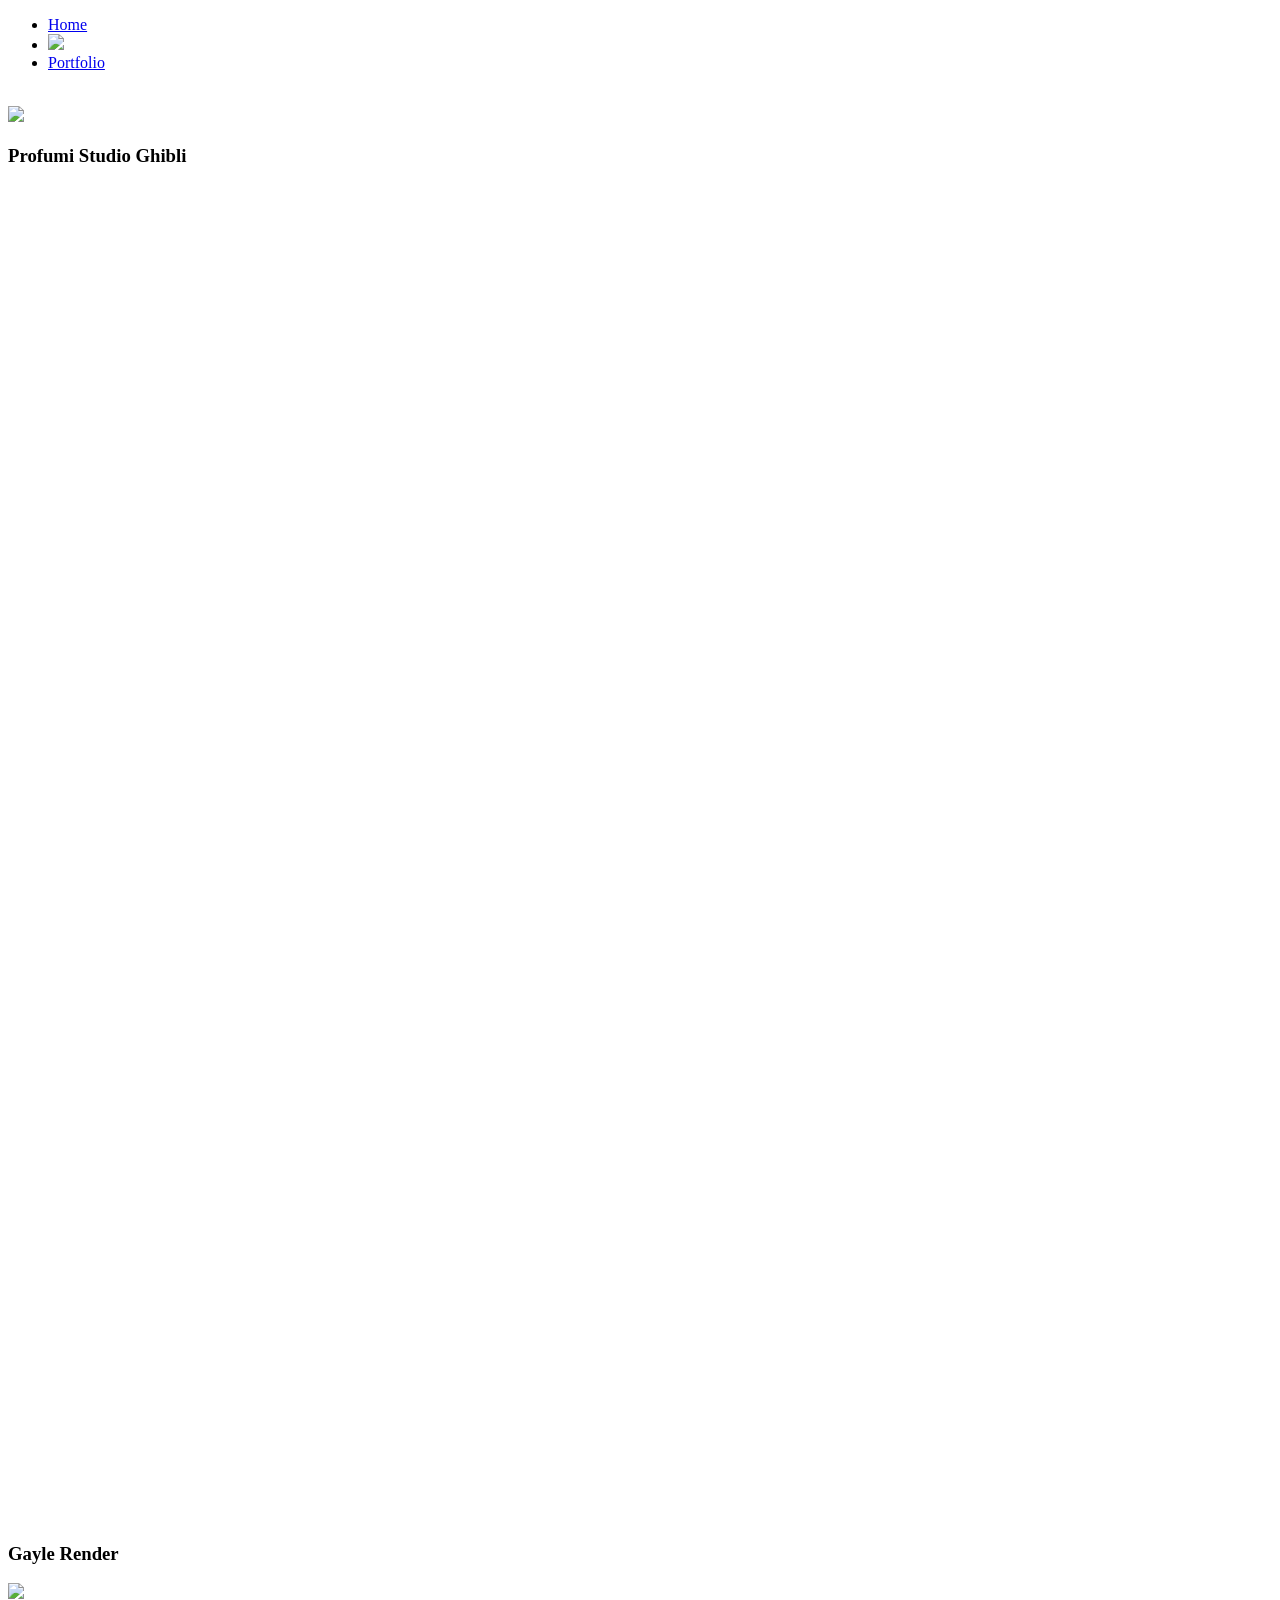
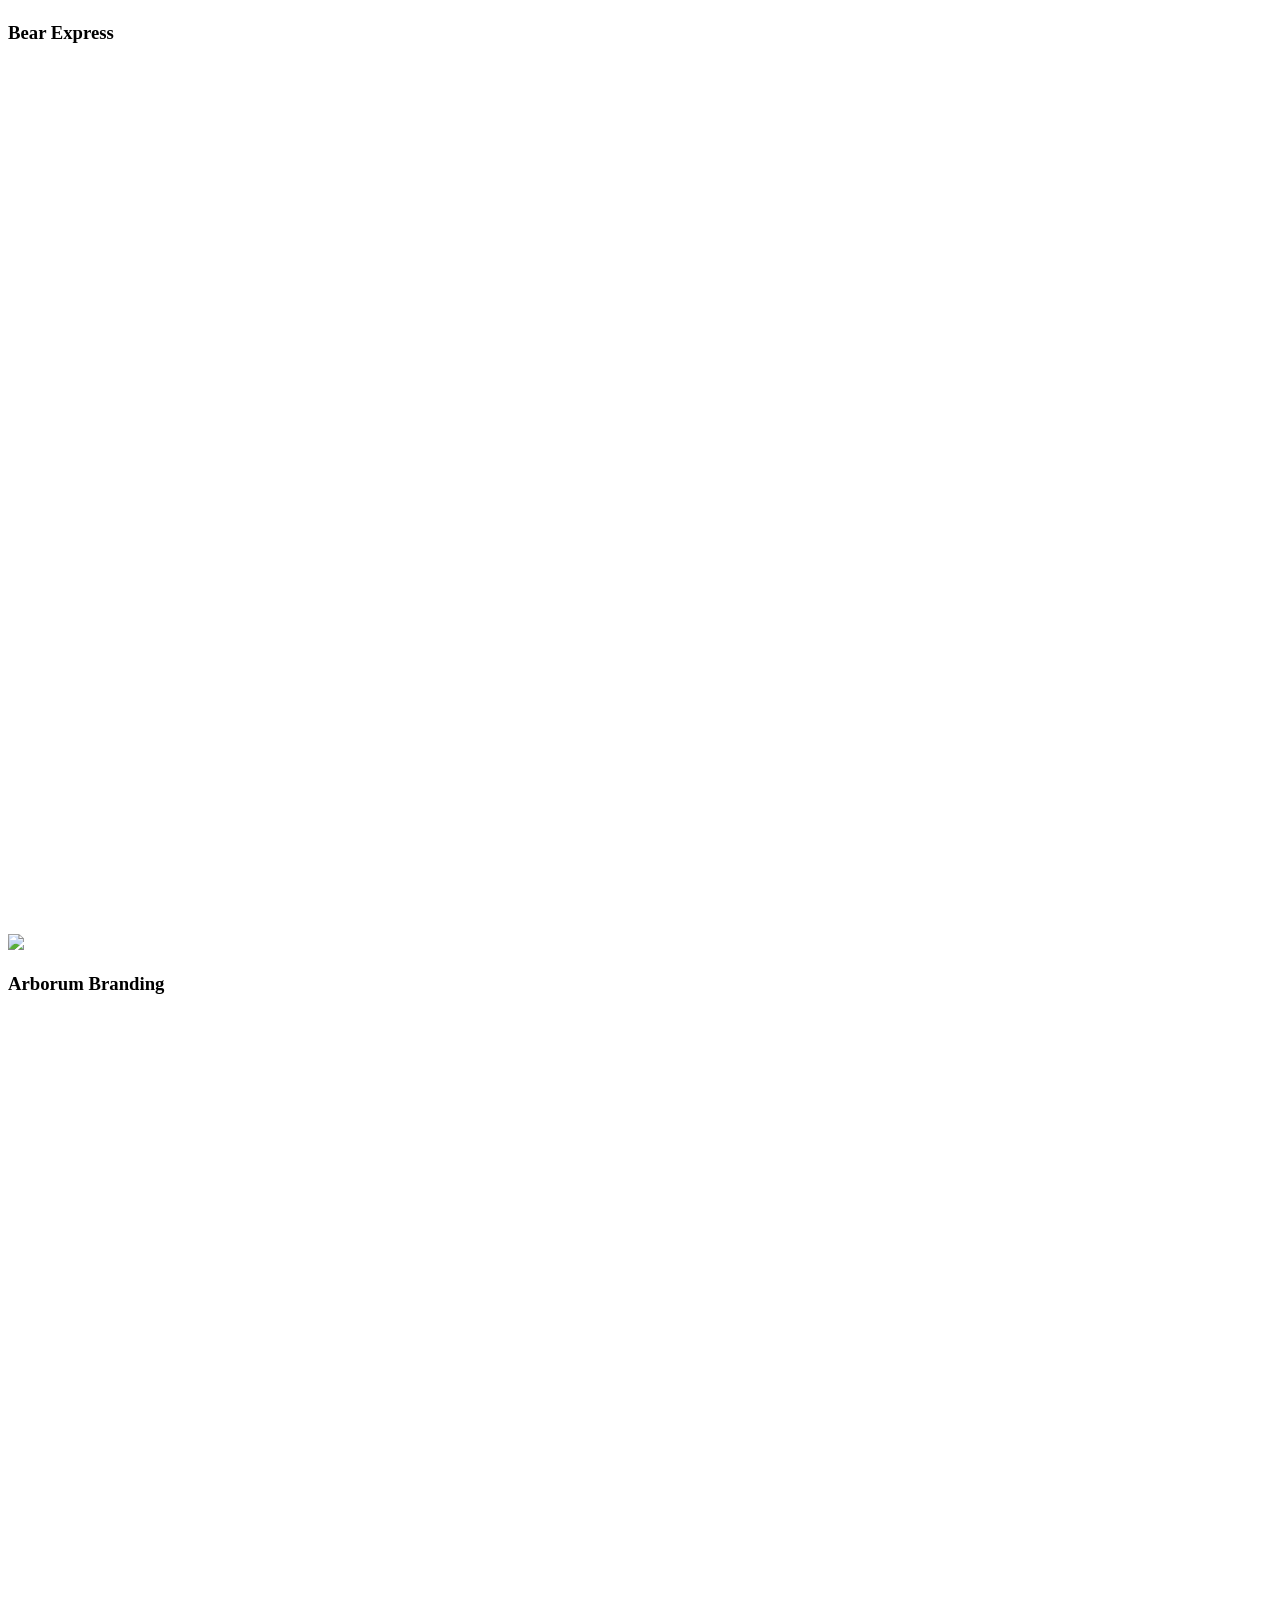
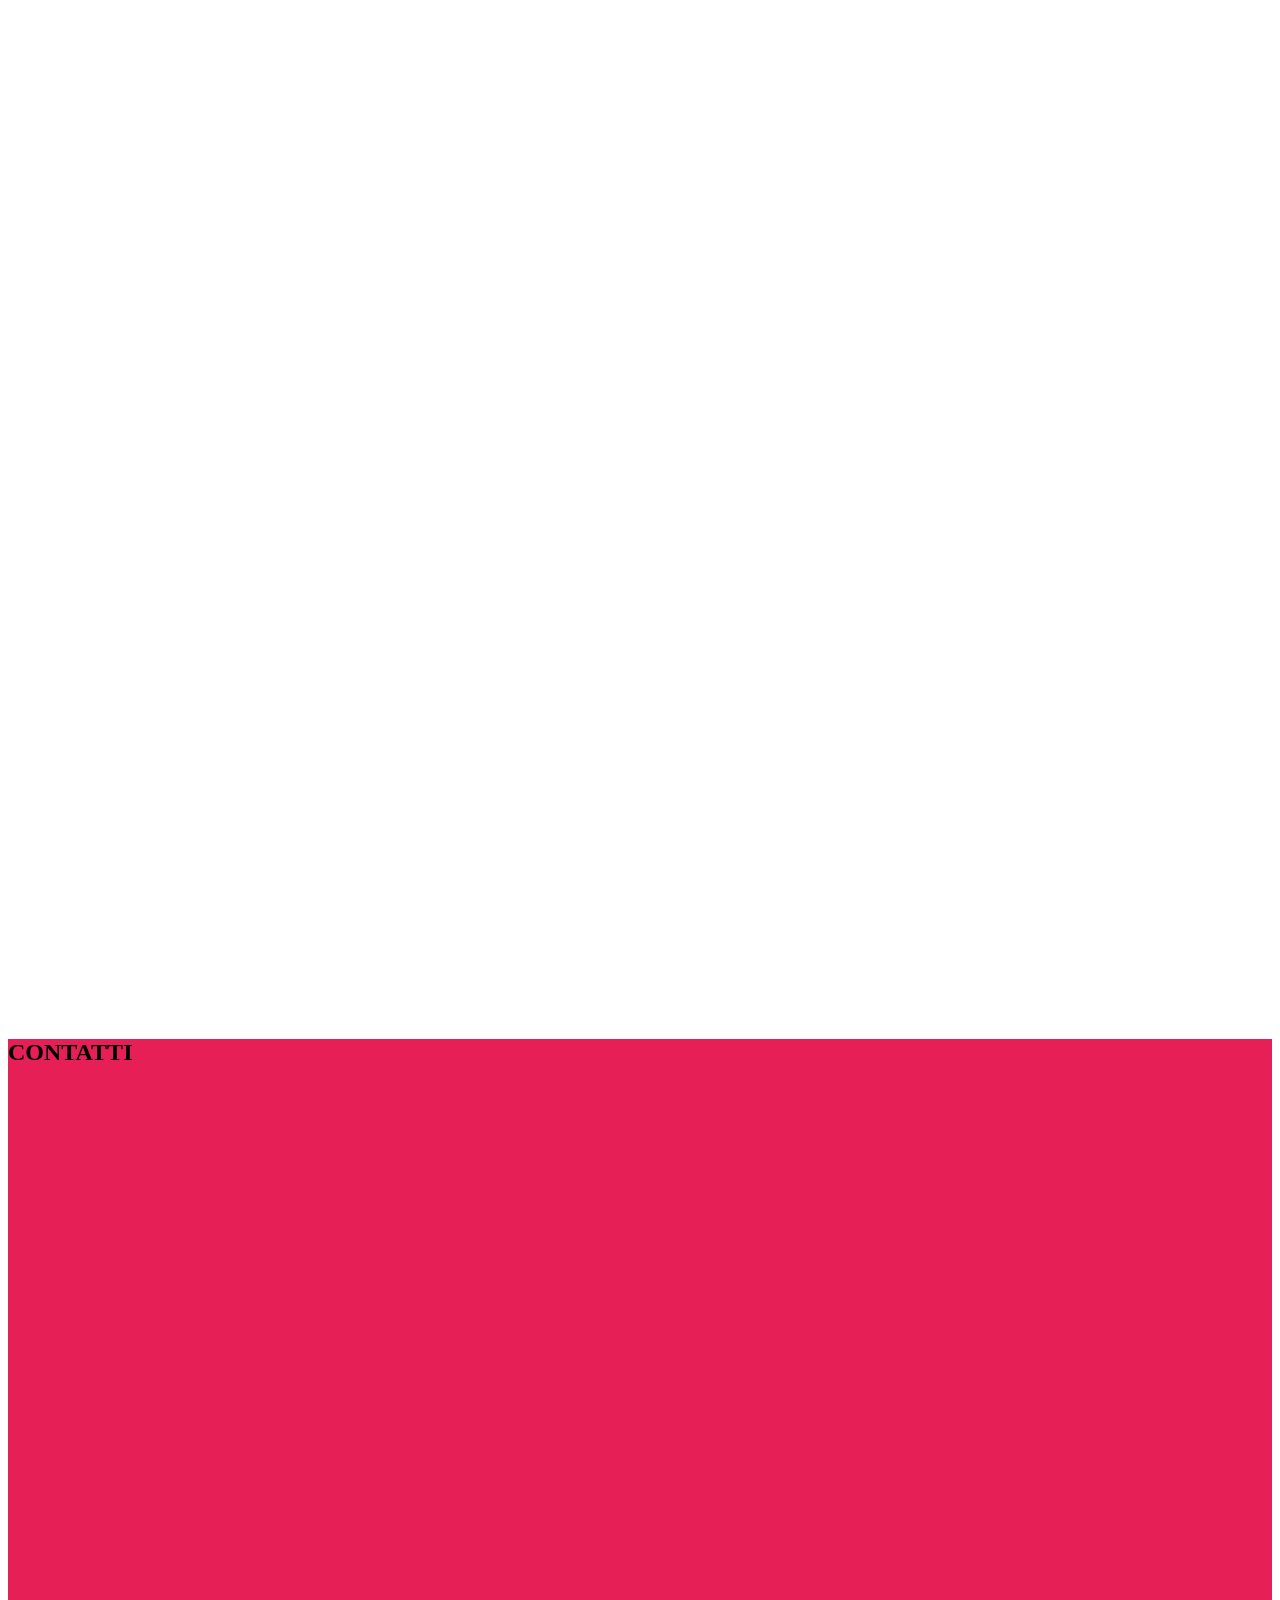
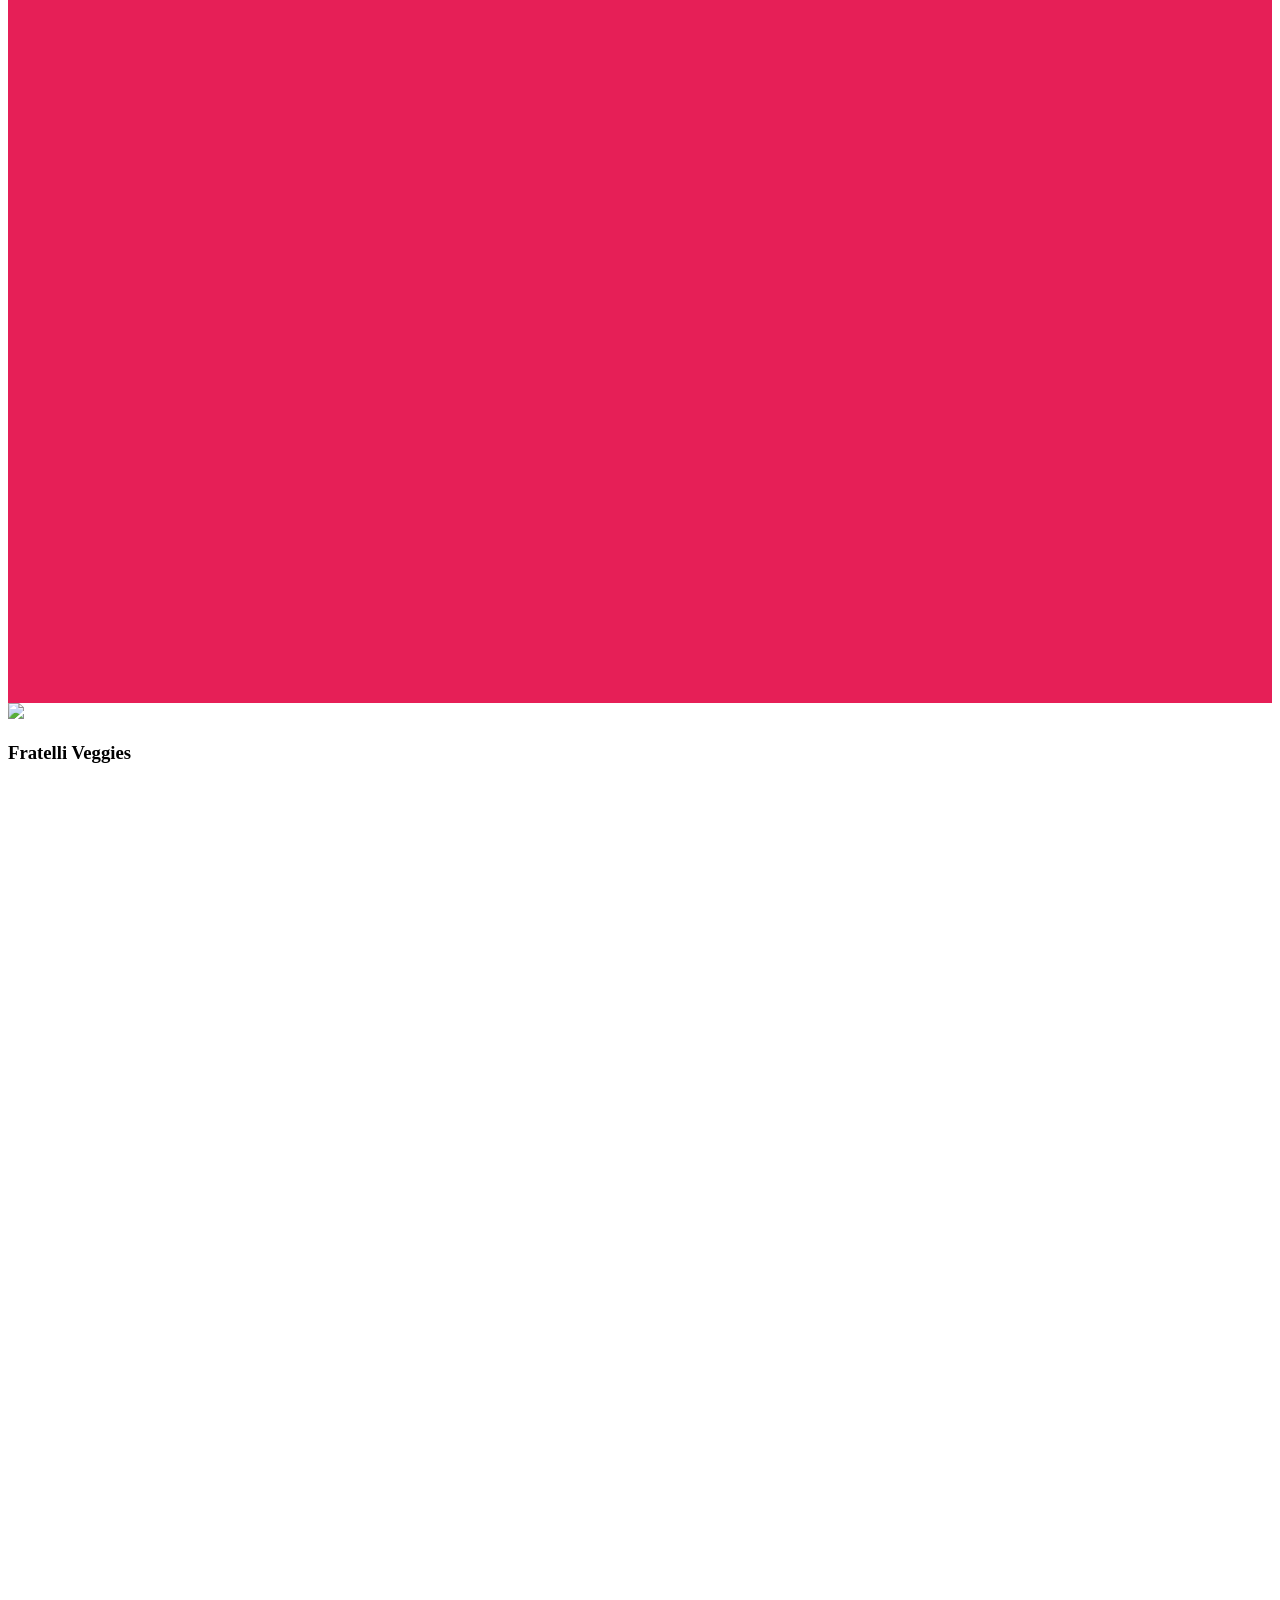
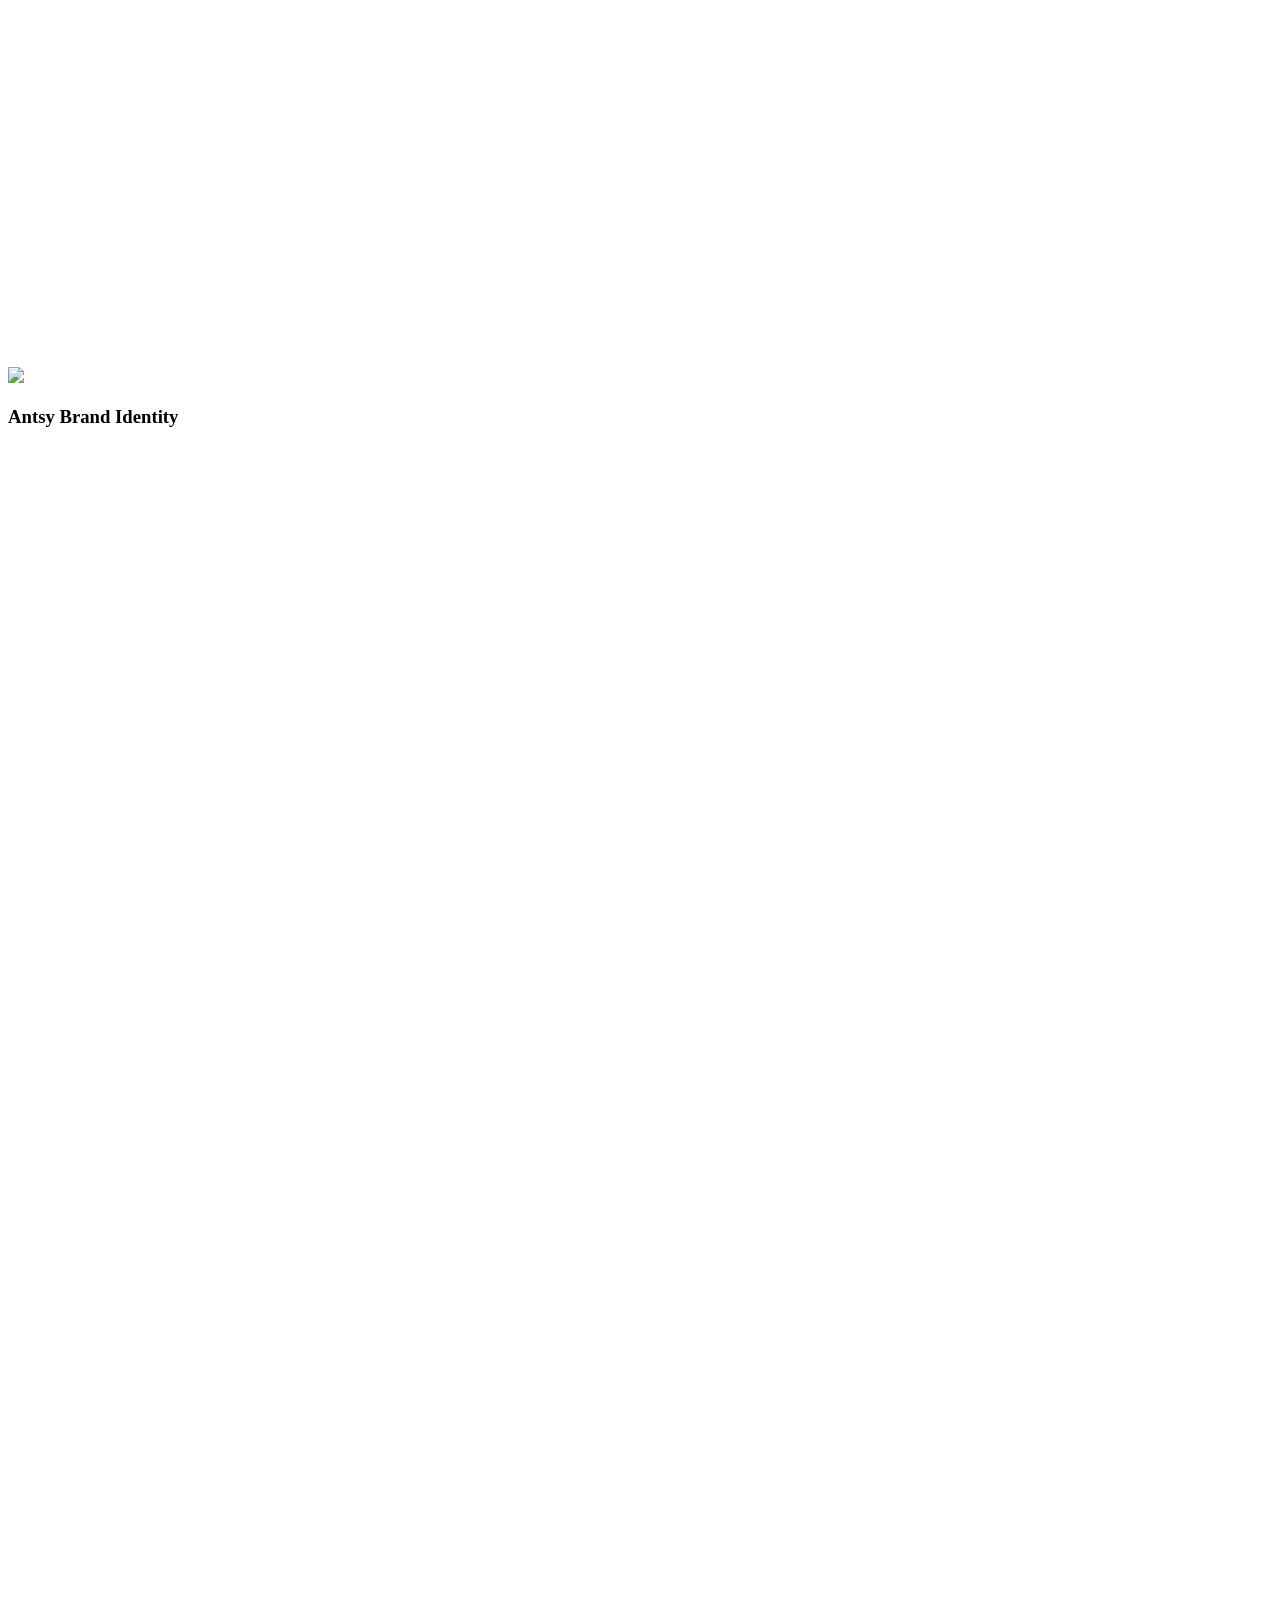
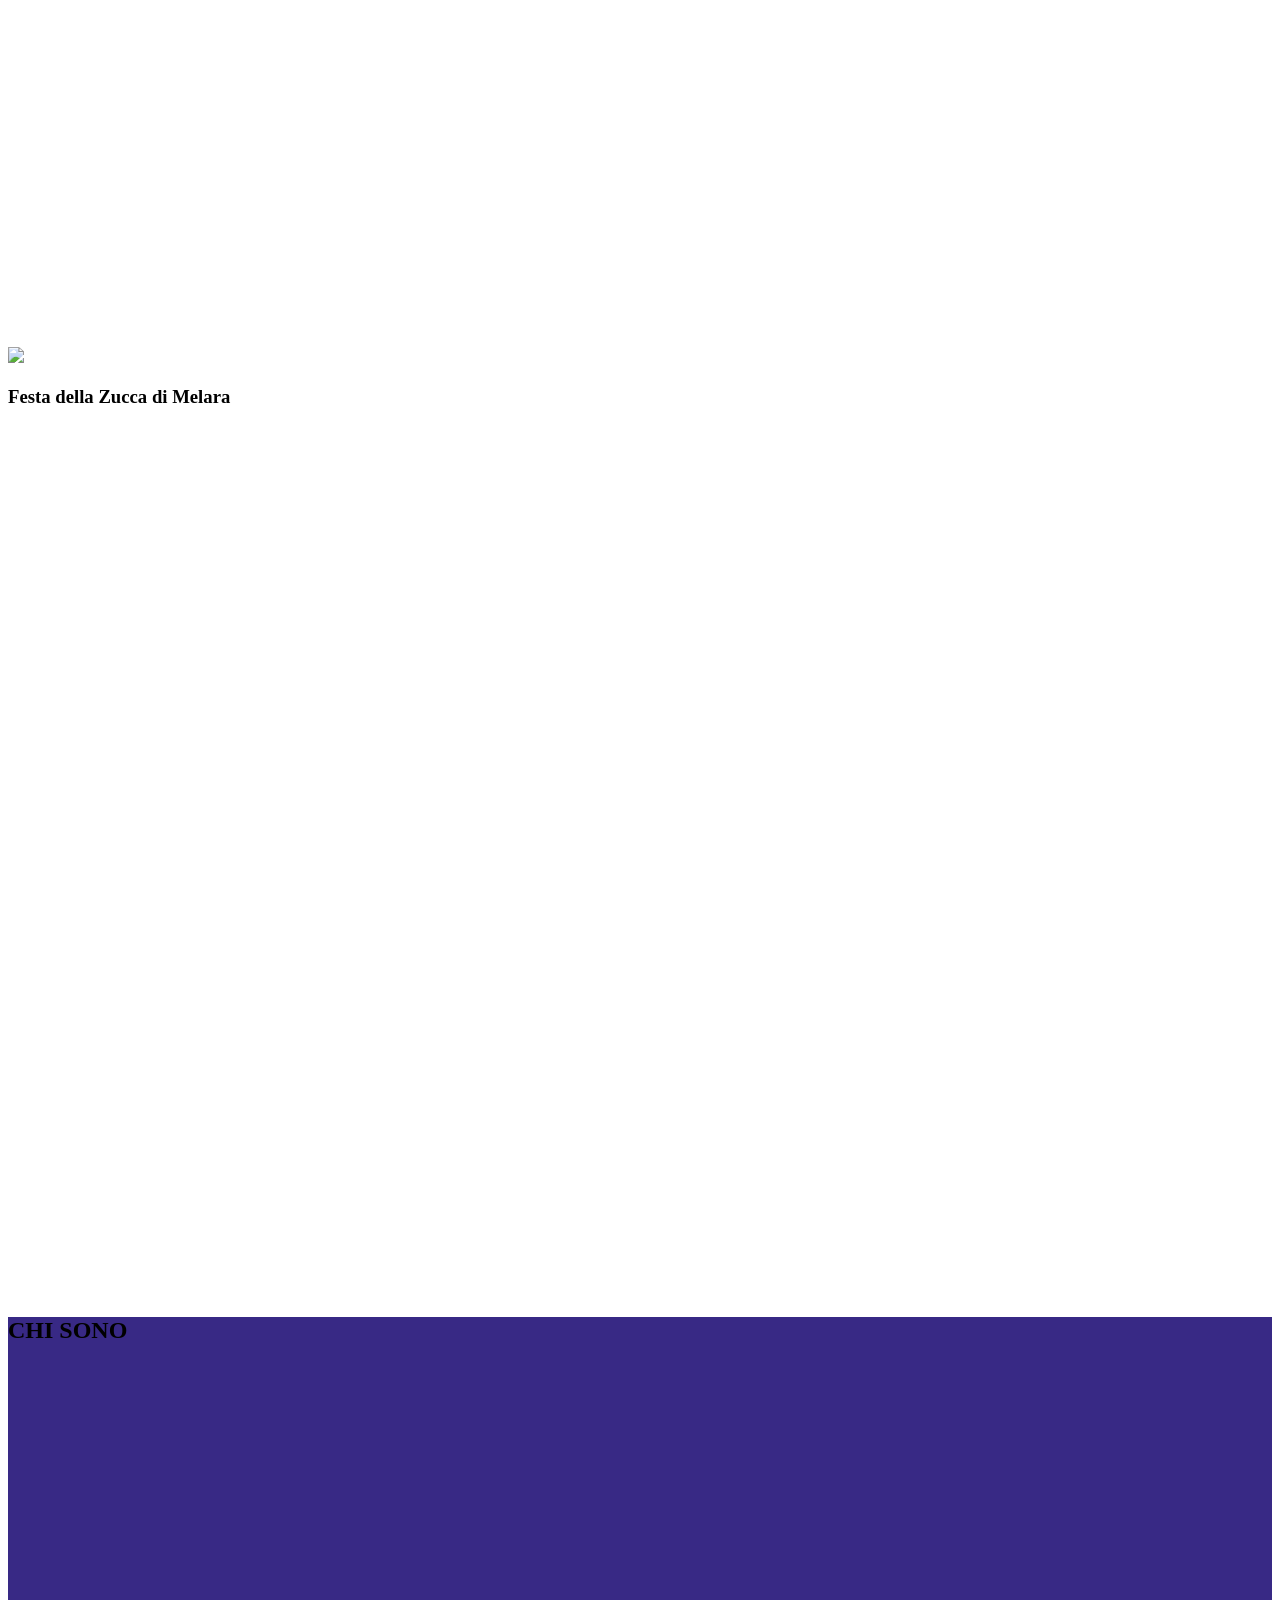
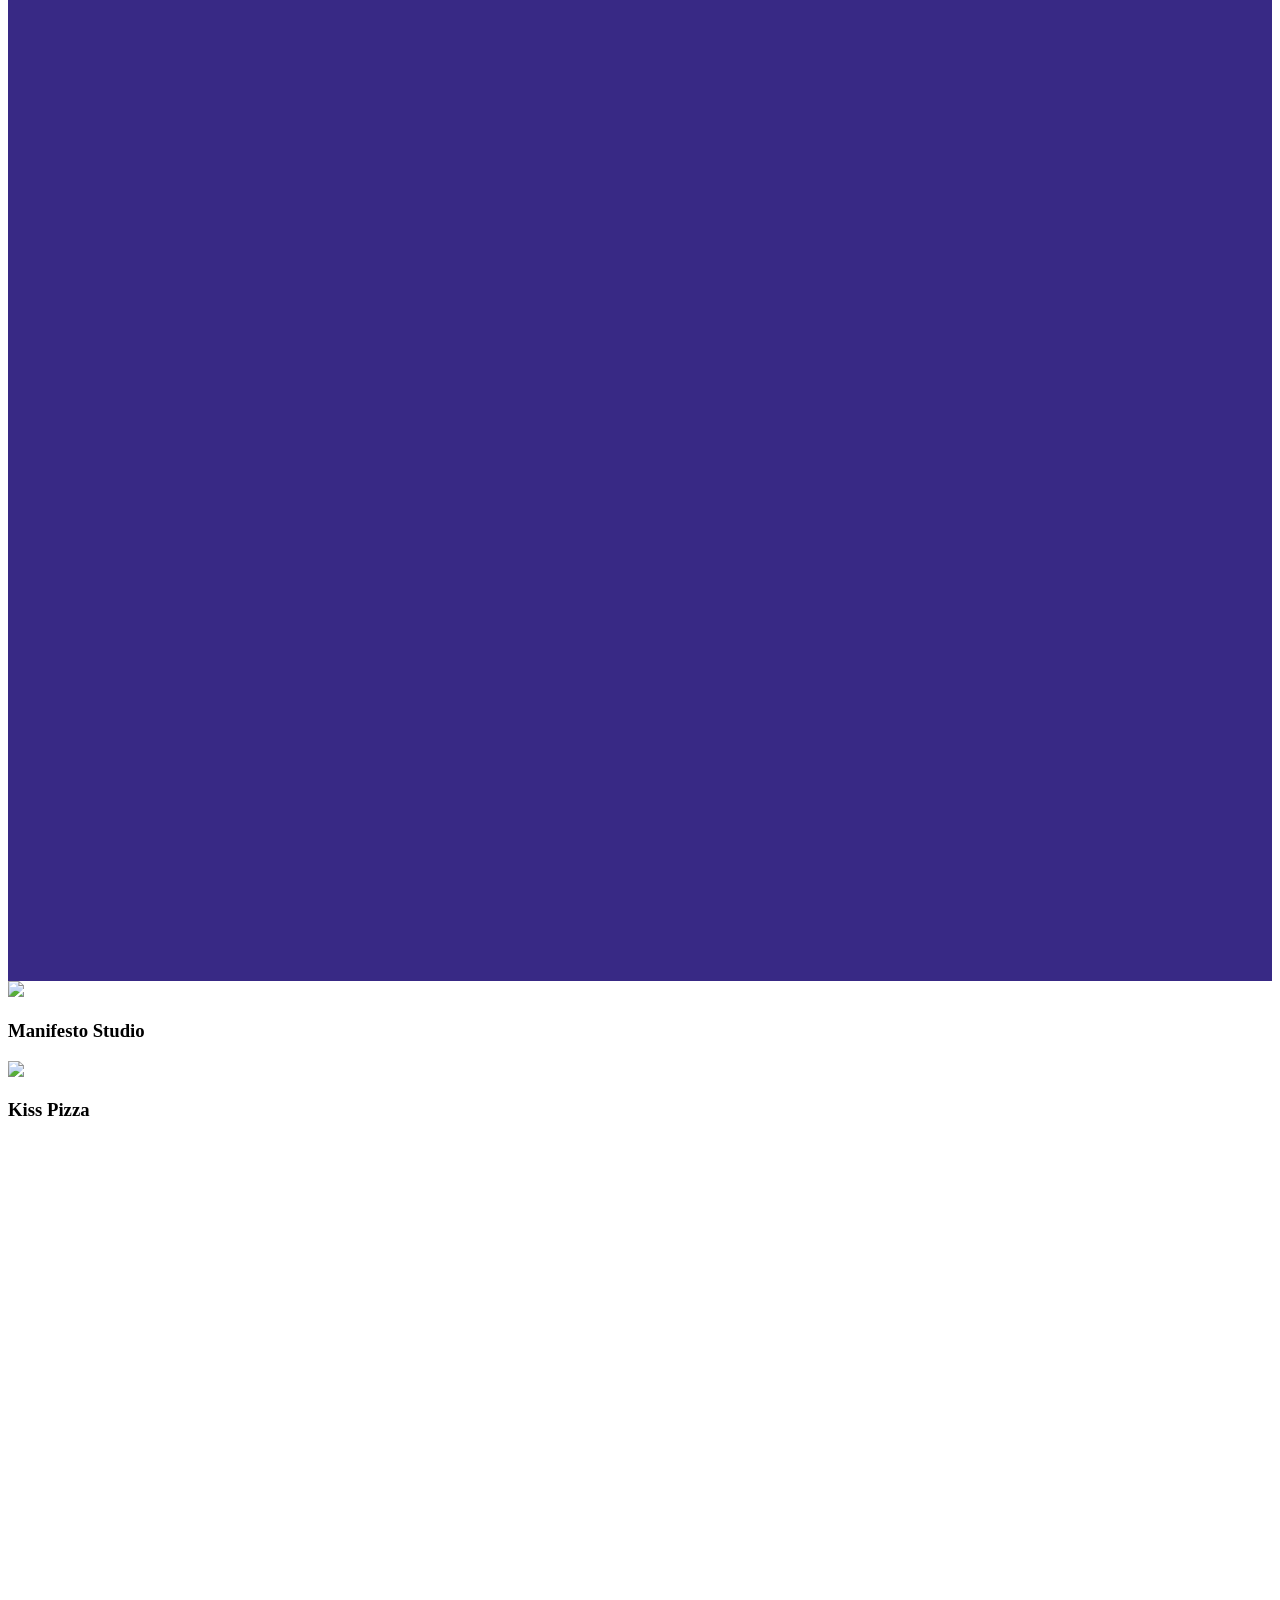
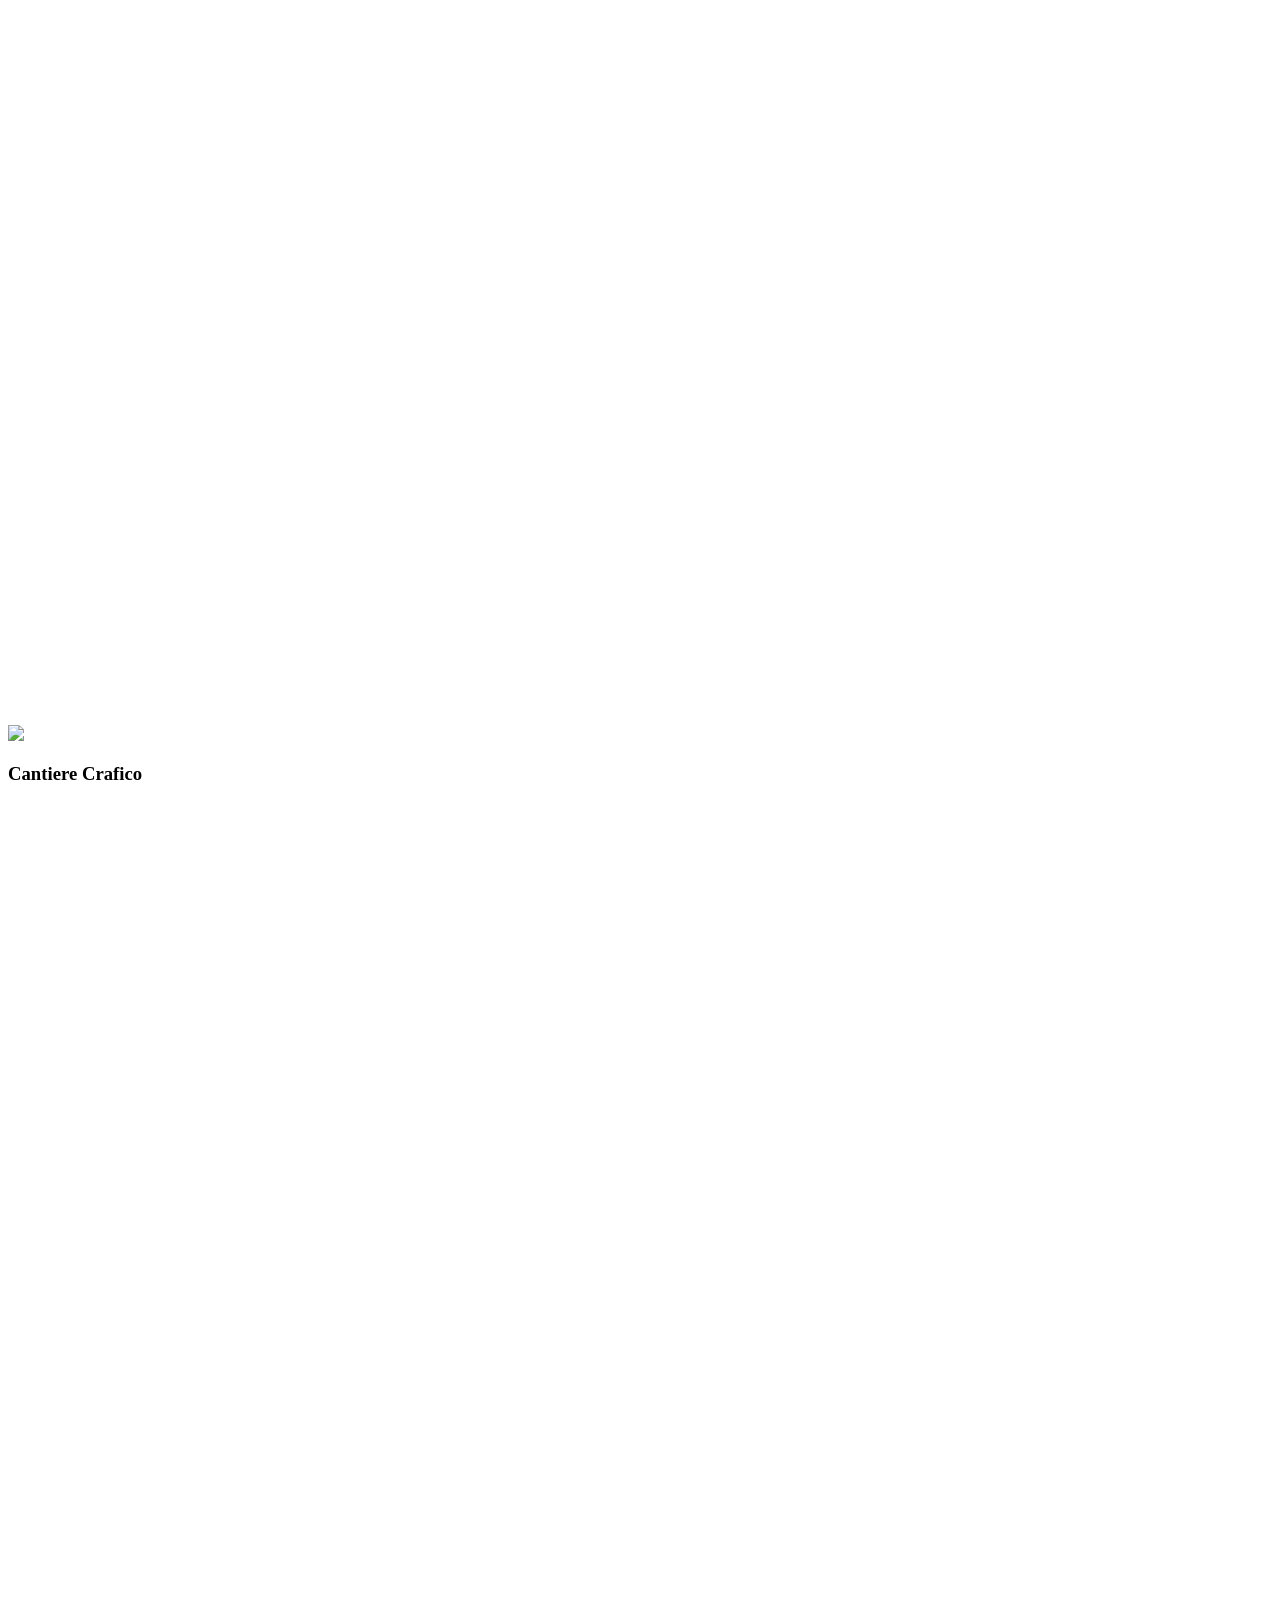
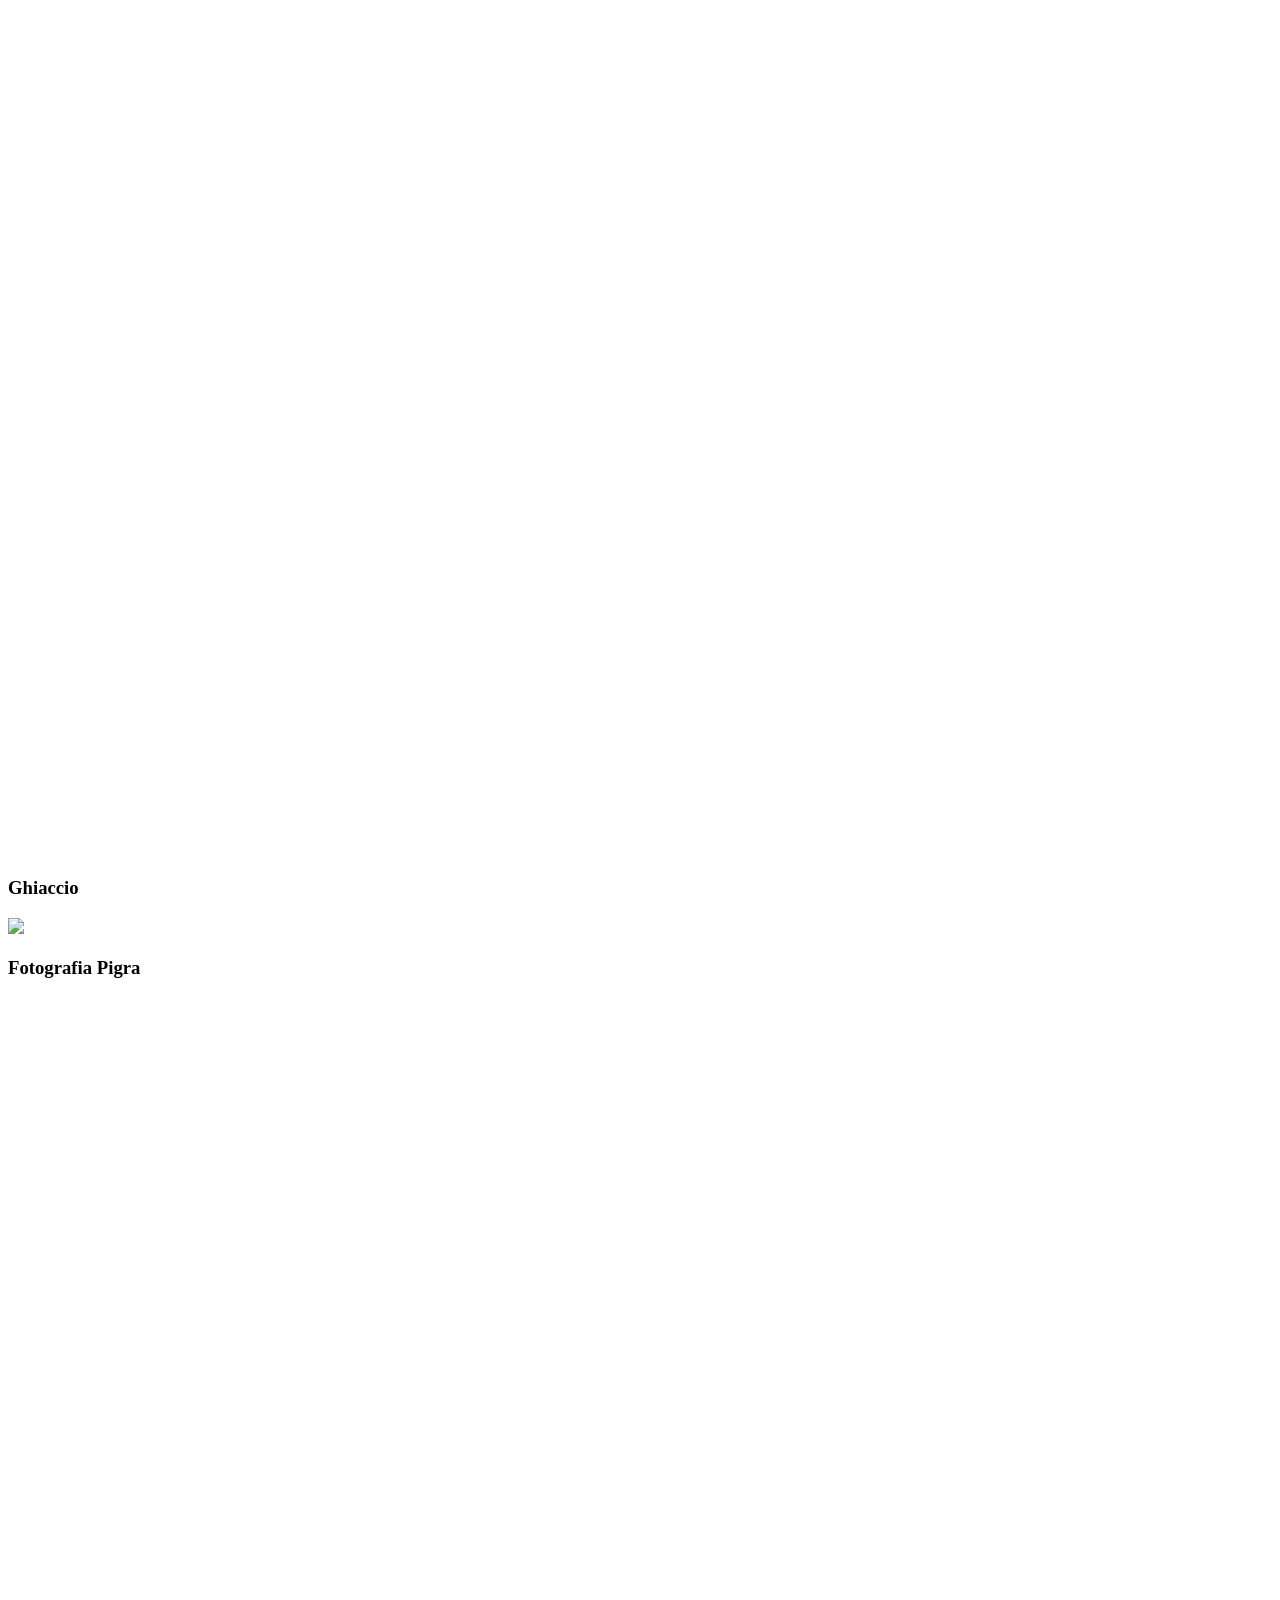
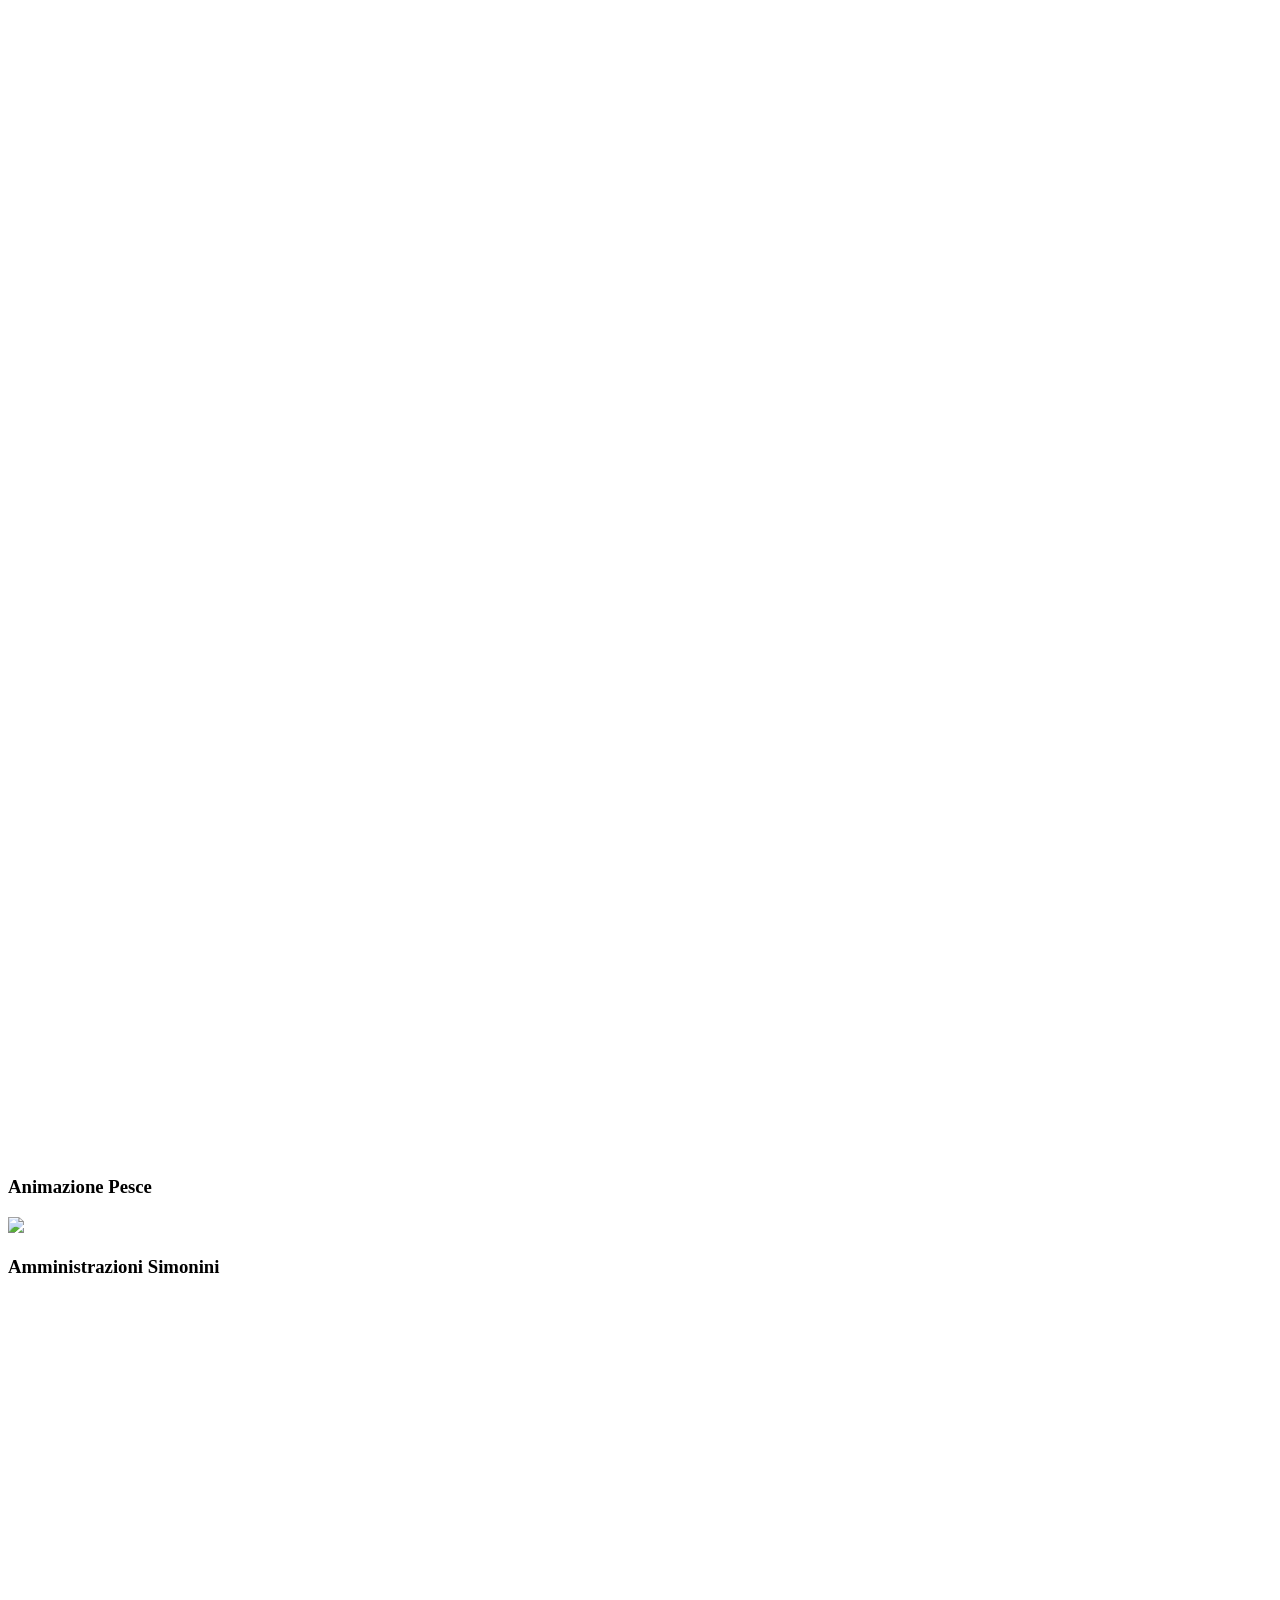
==== port.html @ 976bdb76 "Versione 4" ====
<!DOCTYPE html>
<html lang="it">
<head>
    <meta charset="UTF-8">
    <meta name="viewport" content="width=device-width, initial-scale=1.0">
    <title>Oden Graphic Design</title>
    <link rel="stylesheet" href="CSS/style.css">
    <script src="https://cdn.tailwindcss.com"></script>
    <script src="https://cdnjs.cloudflare.com/ajax/libs/gsap/3.12.2/gsap.min.js"></script>
</head>
<body>
    <header>
        <nav id="navbar">
            <ul class="menu">
                <li><a href="index.html">Home</a></li>
                <li class="symbol"><img src="Links/Risorsa 11.svg" style="width: 25px;"></li>
                <li><a href="port.html">Portfolio</a></li>
            </ul>
        </nav>
    </header>
    
    <div id="loading" class="h-screen w-screen absolute bg-white z-20">
        <div class="flex justify-center items-center h-full">
            <img src="/Links/Risorsa 11.svg" style="width: 32px;" alt="">
        </div>
    </div>

    <div class="container-fluid md:pt-[120px]">
        <div class="container mx-auto z-1">
            <div id="columns" class=""></div>
        </div>
    </div>

    <footer class="bg-inherit">
        <div class="footer-content text-center p-4 text-white bg-[#140030] mx-auto">
            <p>&copy; 2026 Oden Graphic Design. Tutti i diritti riservati.</p>
        </div>
    </footer>


    <script>
        const loading = document.getElementById('loading');
        const columnsContainer = document.getElementById('columns');

        // 1. DATABASE PROGETTI
        // Per ogni progetto puoi definire: url, title, original (true/false) e il tuo HTML/CSS personalizzato
        const myProjects = [
            //CANTIERE
            { 
                url: 'Links/Cantiere Icon.webp', 
                title: 'Cantiere Crafico', 
                original: false,
                html: `
                    <img src="Links/Cantiere/Brand Guidlines2.webp"  loading="lazy">
                <img src="Links/Cantiere/Brand Guidlines3.webp" class="w-full block" loading="lazy">
                <img src="Links/Cantiere/Brand Guidlines4.webp" class="w-full block" loading="lazy">
                <img src="Links/Cantiere/Brand Guidlines5.webp" class="w-full block" loading="lazy">
                <img src="Links/Cantiere/Brand Guidlines6.webp" class="w-full block" loading="lazy">
                <img src="Links/Cantiere/Brand Guidlines7.webp" class="w-full block" loading="lazy">
                <img src="Links/Cantiere/Brand Guidlines8.webp" class="w-full block" loading="lazy">
                <img src="Links/Cantiere/Brand Guidlines9.webp" class="w-full block" loading="lazy">
                <img src="Links/Cantiere/Brand Guidlines10.webp" class="w-full block" loading="lazy">
                <img src="Links/Cantiere/Brand Guidlines11.webp" class="w-full block" loading="lazy">
                <img src="Links/Cantiere/Brand Guidlines12.webp" class="w-full block" loading="lazy">
                <img src="Links/Cantiere/Brand Guidlines13.webp" class="w-full block" loading="lazy">
                <img src="Links/Cantiere/Brand Guidlines14.webp" class="w-full block" loading="lazy">
                <img src="Links/Cantiere/Brand Guidlines15.webp" class="w-full block" loading="lazy">
                <img src="Links/Cantiere/Brand Guidlines16.webp" class="w-full block" loading="lazy">
                <img src="Links/Cantiere/Brand Guidlines17.webp" class="w-full block" loading="lazy">
                <img src="Links/Cantiere/Brand Guidlines18.webp" class="w-full block" loading="lazy">
                <img src="Links/Cantiere/Brand Guidlines19.webp" class="w-full block" loading="lazy">
                <img src="Links/Cantiere/Brand Guidlines20.webp" class="w-full block" loading="lazy">
                <img src="Links/Cantiere/Brand Guidlines21.webp" class="w-full block" loading="lazy">
                <img src="Links/Cantiere/Brand Guidlines22.webp" class="w-full block" loading="lazy">
                <img src="Links/Cantiere/Brand Guidlines23.webp" class="w-full block" loading="lazy">
                <img src="Links/Cantiere/Brand Guidlines24.webp" class="w-full block" loading="lazy">
                <img src="Links/Cantiere/Brand Guidlines25.webp" class="w-full block" loading="lazy">
                <img src="Links/Cantiere/Brand Guidlines26.webp" class="w-full block" loading="lazy">
                <img src="Links/Cantiere/Brand Guidlines27.webp" class="w-full block" loading="lazy">
                <img src="Links/Cantiere/Brand Guidlines28.webp" class="w-full block" loading="lazy">
                <img src="Links/Cantiere/Brand Guidlines29.webp" class="w-full block" loading="lazy">
                <img src="Links/Cantiere/Brand Guidlines30.webp" class="w-full block" loading="lazy">
                <img src="Links/Cantiere/Brand Guidlines31.webp" class="w-full block" loading="lazy">
                `
            },
            //ANTSY
            { 
                url: '/Links/ANTSY Icon.webp', 
                title: 'Antsy Brand Identity', 
                original: false,
                html: `
                <img src="Links/ANTSY/presentazione_Tavola disegno 1.webp"  loading="lazy">
                <img src="Links/ANTSY/presentazione_Tavola disegno 1 copia 2.webp"  loading="lazy">
                <img src="Links/ANTSY/presentazione_Tavola disegno 1 copia 3.webp"  loading="lazy">
                <img src="Links/ANTSY/presentazione_Tavola disegno 1 copia 4.webp"  loading="lazy">
                <img src="Links/ANTSY/Free_Stationery_Mockup_2.webp"  loading="lazy">
                <img src="Links/ANTSY/presentazione_Tavola disegno 1 copia 5.webp"  loading="lazy">
                <img src="Links/ANTSY/presentazione_Tavola disegno 1 copia 6.webp"  loading="lazy">
                <img src="Links/ANTSY/presentazione_Tavola disegno 1 copia 7.webp"  loading="lazy">
                <img src="Links/ANTSY/presentazione_Tavola disegno 1 copia 9.webp"  loading="lazy">
                <img src="Links/ANTSY/presentazione_Tavola disegno 1 copia 19.webp"  loading="lazy">
                `
            },
            //MANIFESTO
            { 
                url: '/Links/Manifesto 1.webp', 
                title: 'Manifesto Studio', 
                original: true,
                html: `
                <div class="flex justify-center items-center w-80 mx-auto">
                    <img src="/Links/Manifesto 1.webp" class="rounded-xl" alt="Immagine Manifesto">
                </div>   
                `
            },
            //GAYLE
            { 
                url: '/Links/Gayle render.mp4', 
                title: 'Gayle Render', 
                original: true,
                html: `
                    <div class="flex justify-center items-center">
                        <video width="320" height="240" class="rounded-xl" autoplay loop>
                            <source src="/Links/Gayle render.mp4" type="video/mp4">
                        </video>
                    </div>
                         `
            },
            // CONTATTI
            { 
                type: 'special', 
                title: 'CHI SONO', 
                bgColor: '#382985',
                html: `
                
                <div class="hero-wrapper" id="hero">
                <img src="Links/DAN1906-1.webp" class="heroimage rounded-xl" alt="Immagine Hero">
                    <div class="home-content pb-20">
                        <div class="grid grid-cols-1 md:grid-cols-2">
                            <div>
                                <h2>TRASFORMO <br> LE TUE IDEE <br> IN GRAFICHE ACCATTIVANTI</h2>
                                <a href="mailto:danielgraosi@gmail.com" class="home-btn">SCRIVIMI</a>
                            </div>
                        </div>
                    </div>
                </div>

                <div class="container-fluid p-0 bg-transparent">
                    <h1 class="section-title text-blue"  id="target">CHI SONO</h1>
                    <div class="grid grid-cols-1 md:grid-cols-2 gap-10 items-center">
                        <div>
                            <p style="font-size: 1.1rem; line-height: 1.6;">
                                Ciao, sono un creativo appassionato di design e tecnologia. In questo spazio puoi scoprire chi sono, cosa faccio e dare uno sguardo al mio portfolio.
                            </p>
                        </div>
                        <div class="profilebox">
                            <img src="Links/DAN1906-1.webp" alt="Profilo">
                        </div>
                    </div>
                </div>

                <div class="container-fluid p-0 bg-transparent">
                    <h1 class="section-title text-red">COSA OFFRO</h1>
                    <div class="grid grid-cols-1 md:grid-cols-3 gap-8">
                        <div class="service-card bg-branding">
                            <h2>BRANDING</h2>
                        </div>
                        <div class="service-card bg-grafica">
                            <h2>GRAFICA</h2>
                        </div>
                        <div class="service-card bg-web">
                            <h2>WEB DESIGN</h2>
                        </div>
                    </div>
                </div>`
            },
            { 
                type: 'special', 
                title: 'CONTATTI', 
                bgColor: '#E61F57',
                html: `
                <div id="contatti" class="container-fluid p-0 bg-transparent">
                <h1 class="section-title text-red">CONTATTI</h1>
                <p style="margin-bottom: 40px; line-height: 1.8;">
                    <strong>ODEN GRAPHIC DESIGN</strong> <br>
                    Via Saletto 11, 45037, Melara (RO)<br>
                    @odengraphicdesign<br>
                    www.odengraphicdesign.it<br>
                    +39 3483116936
                </p>

                <div class="mapsbox">
                    <iframe src="https://www.google.com/maps/embed?pb=!1m18!1m12!1m3!1d1184.8263575027556!2d11.197453493091478!3d45.06535145640218!2m3!1f0!2f0!3f0!3m2!1i1024!2i768!4f13.1!3m3!1m2!1s0x477f75468d77579d%3A0x7a33b452793780be!2sVia%20Saletto%2C%2011%2C%2045037%20Melara%20RO!5e0!3m2!1sit!2sit!4v1743078629594!5m2!1sit!2sit" allowfullscreen="" loading="lazy"></iframe>
                </div>

                <form action="https://formspree.io/f/mpwpjvew" method="POST" class="form-group">
                    <div class="grid grid-cols-1 md:grid-cols-2 gap-6">
                        <input type="text" name="name" reequired placeholder="Inserisci il tuo nome">
                        <input type="email" name="email" placeholder="Inserisci la tua mail">
                    </div>
                    <textarea name="messagge" placeholder="Scrivi qui il tuo messaggio" id="textarea"></textarea>
                    <button type="submit" class="submit-btn">INVIA MAIL</button>
                </form>
            </div>`
            },
            // FRATELLI VEGGIES
            { 
            url: '/Links/Fratelli.png', 
            title: 'Fratelli Veggies', 
            link: 'progetto-1.html',
            html: `
                <img src="Links/Fratelli Veggies/pres1_Tavola disegno 1.webp"  loading="lazy">
                <img src="Links/Fratelli Veggies/pres1_Tavola disegno 1 copia.webp" loading="lazy">
                <img src="Links/Fratelli Veggies/pres1_Tavola disegno 1 copia 2.webp"  loading="lazy">
                <img src="Links/Fratelli Veggies/pres1_Tavola disegno 1 copia 5.webp"  loading="lazy">
                <img src="Links/Fratelli Veggies/pres1_Tavola disegno 1 copia 6.webp"  loading="lazy">
                <img src="Links/Fratelli Veggies/pres1_Tavola disegno 1 copia 7.webp"  loading="lazy">
                <img src="Links/Fratelli Veggies/pres1_Tavola disegno 1 copia 8.webp"  loading="lazy">
                <img src="Links/Fratelli Veggies/pres1_Tavola disegno 1 copia 9.webp"  loading="lazy">
                <img src="Links/Fratelli Veggies/pres1-12.webp"  loading="lazy">
                <img src="Links/Fratelli Veggies/pres1-13.webp"  loading="lazy">
                <img src="Links/Fratelli Veggies/pres1-14.webp"  loading="lazy">
                <img src="Links/Fratelli Veggies/pres1-16.webp"  loading="lazy">
                <img src="Links/Fratelli Veggies/pres1-18.webp"  loading="lazy">
                <img src="Links/Fratelli Veggies/pres1-11.webp"  loading="lazy">
                <img src="Links/Fratelli Veggies/pres1-17.webp"  loading="lazy">
            `
            },
            // BEAR EXPRESS
            { 
                url: '/Links/Bear Express Icon.webp', 
                title: 'Bear Express', 
                link: 'progetto-3.html',
                html: `
                <img src="Links/Bear Express/pRESENTAZIONE.webp"  loading="lazy" class="w-full block rounded-t-2xl">
                <img src="Links/Bear Express/pRESENTAZIONE5.webp" class="w-full block" loading="lazy">
                <img src="Links/Bear Express/pRESENTAZIONE6.webp" class="w-full block" loading="lazy">
                <img src="Links/Bear Express/pRESENTAZIONE7.webp" class="w-full block" loading="lazy">
                <img src="Links/Bear Express/pRESENTAZIONE8.webp" class="w-full block" loading="lazy">
                <img src="Links/Bear Express/pRESENTAZIONE9.webp" class="w-full block" loading="lazy">
                <img src="Links/Bear Express/pRESENTAZIONE10.webp" class="w-full block" loading="lazy">
                <img src="Links/Bear Express/pRESENTAZIONE11.webp" class="w-full block" loading="lazy">
                <img src="Links/Bear Express/pRESENTAZIONE12.webp" class="w-full block" loading="lazy">
                <img src="Links/Bear Express/pRESENTAZIONE13.webp" class="w-full block" loading="lazy">
                <img src="Links/Bear Express/pRESENTAZIONE14.webp" class="w-full block" loading="lazy">
                <img src="Links/Bear Express/pRESENTAZIONE15.webp" class="w-full block" loading="lazy">
                <img src="Links/Bear Express/pRESENTAZIONE16.webp" class="w-full block" loading="lazy">
                <img src="Links/Bear Express/pRESENTAZIONE17.webp" class="w-full block rounded-b-2xl" loading="lazy">
                `

            },
            // KISS PIZZA
            { 
                url: '/Links/Kiss Pizza Icon.webp', 
                title: 'Kiss Pizza', 
                link: 'progetto-3.html',
                html:  ` `,
            },
            { url: '/Links/Pigra Icon.webp', title: 'Fotografia Pigra', link: 'progetto-3.html' },
            { url: '/Links/Zucca Icon.webp', title: 'Festa della Zucca di Melara', link: 'progetto-3.html' },
            //PROGETTO PESCE
            { 
                url: '/Links/Progetto Pesce V1.mp4', 
                title: 'Animazione Pesce', 
                link: 'progetto-3.html', 
                original: true,
                html: `
                <video autoplay class="w-full h-auto rounded-xl">
                    <source src="/Links/Progetto Pesce V1.mp4" type="video/mp4">
                </video>
                `
            },
            //ESERCIZIO 3D
            { 
                url: '/Links/Esercizio 3D.mp4', 
                title: 'Ghiaccio', 
                link: 'progetto-3.html', 
                original: true,
                html: `
                <video autoplay class="w-full h-auto rounded-xl">
                    <source src="/Links/Esercizio 3D.mp4" type="video/mp4">
                </video>
                `
            },
            { url: '/Links/Simonini.jpg', title: 'Amministrazioni Simonini', link: 'progetto-3.html'},
            { url: '/Links/Ghibli.png', title: 'Profumi Studio Ghibli', link: 'progetto-3.html'},
            { url: '/Links/Arborum.jpg', title: 'Arborum Branding', link: 'progetto-3.html'},
        ];

        const proportions = [1, 1.5, 0.75, 1.33, 0.8];

        // 2. FUNZIONE PER APRIRE IL MODALE UNIVERSALE
        const aprireModal = (contenutoHtml) => {
            const modal = document.createElement('div');
            modal.className = "fixed inset-0 z-[100] bg-black/95 backdrop-blur-xl flex items-center justify-center p-4 md:p-10";
            modal.style.animation = "fadeIn 0.4s ease-out";
            
            modal.innerHTML = `
                <div class="bg-[#0a0a0a] text-white w-full max-w-6xl max-h-[90vh] overflow-y-auto rounded-[2.5rem] border border-white/5 shadow-2xl relative mt-[150px]">
                    <button id="closeModal" class="sticky top-6 float-right mr-6 z-50 bg-white/10 hover:bg-white text-white hover:text-black p-3 rounded-full transition-all">
                        <svg width="24" height="24" viewBox="0 0 24 24" fill="none" stroke="currentColor" stroke-width="2.5"><path d="M18 6L6 18M6 6l12 12"/></svg>
                    </button>
                    
                    <div class="p-10 md:p-20">
                        ${contenutoHtml}
                    </div>
                </div>
            `;

            document.body.appendChild(modal);
            document.body.style.overflow = 'hidden';

            const chiudi = () => {
                modal.remove();
                document.body.style.overflow = 'auto';
            };

            modal.querySelector('#closeModal').onclick = chiudi;
            modal.onclick = (e) => { if(e.target === modal) chiudi(); };
        };

        // 3. FUNZIONE SETUP GRIGLIA
        const setup = () => {
            columnsContainer.innerHTML = '';
            myProjects.sort(() => Math.random() - 0.5);
            
            const count = Math.ceil(window.innerWidth / 360);

            for (let i = 0; i < count; i++) {
                const col = document.createElement('div');
                col.className = "flex flex-col gap-4";
                columnsContainer.appendChild(col);
            }

            myProjects.forEach((project, i) => {
                const card = document.createElement('div');
                card.className = "group relative block w-full overflow-hidden rounded-2xl transition-all duration-500 hover:scale-105 z-10 bg-[#0c0c0c] shadow-xl cursor-pointer";

                // Se è una card speciale (Chi sono / Contatti)
                if (project.type === 'special') {
                    card.style.aspectRatio = "1 / 1";
                    card.style.backgroundColor = project.bgColor;
                    card.className += " flex flex-col justify-center items-center p-8 text-white text-center";
                    card.innerHTML = `<h2 class="font-bold text-2xl uppercase" style="font-family:'gothambold'">${project.title}</h2>`;
                    card.onclick = () => aprireModal(project.html);
                } 
                // Se è un progetto normale (Media)
                else {
                    if (!project.original) {
                        card.style.aspectRatio = proportions[i % proportions.length];
                    }

                    let media;
                    const isVideo = project.url.toLowerCase().endsWith('.mp4');
                    if (isVideo) {
                        media = document.createElement('video');
                        media.src = project.url;
                        media.autoplay = media.loop = media.muted = true;
                        media.setAttribute('playsinline', ''); 
                    } else {
                        media = document.createElement('img');
                        media.src = project.url;
                    }

                    media.className = project.original ? "w-full h-auto block" : "w-full h-full object-cover block";
                    media.classList.add("transition-transform", "duration-700", "group-hover:scale-110");

                    const overlay = document.createElement('div');
                    overlay.className = "absolute inset-0 bg-black/60 opacity-0 group-hover:opacity-100 transition-opacity duration-300 flex items-center justify-center p-6 text-center";
                    overlay.innerHTML = `<h3 class="text-white font-bold text-lg uppercase tracking-widest translate-y-4 group-hover:translate-y-0 transition-transform duration-500" style="font-family:'gothambold'">${project.title}</h3>`;

                    card.appendChild(media);
                    card.appendChild(overlay);
                    
                    // Ogni card apre il modale
                    card.onclick = () => aprireModal(project.html);
                }

                const targetColumn = columnsContainer.children[i % count];
                targetColumn.appendChild(card);
            });

            columnsContainer.className = `grid grid-cols-${count} gap-4 px-4 md:px-10`;
            loading.style.display = 'none';
        };

        // 4. ESECUZIONE
        setup();

        let timer;
        window.addEventListener('resize', () => {
            loading.style.display = 'block';
            clearTimeout(timer);
            timer = setTimeout(setup, 300);
        });
    </script>
</body>
</html>
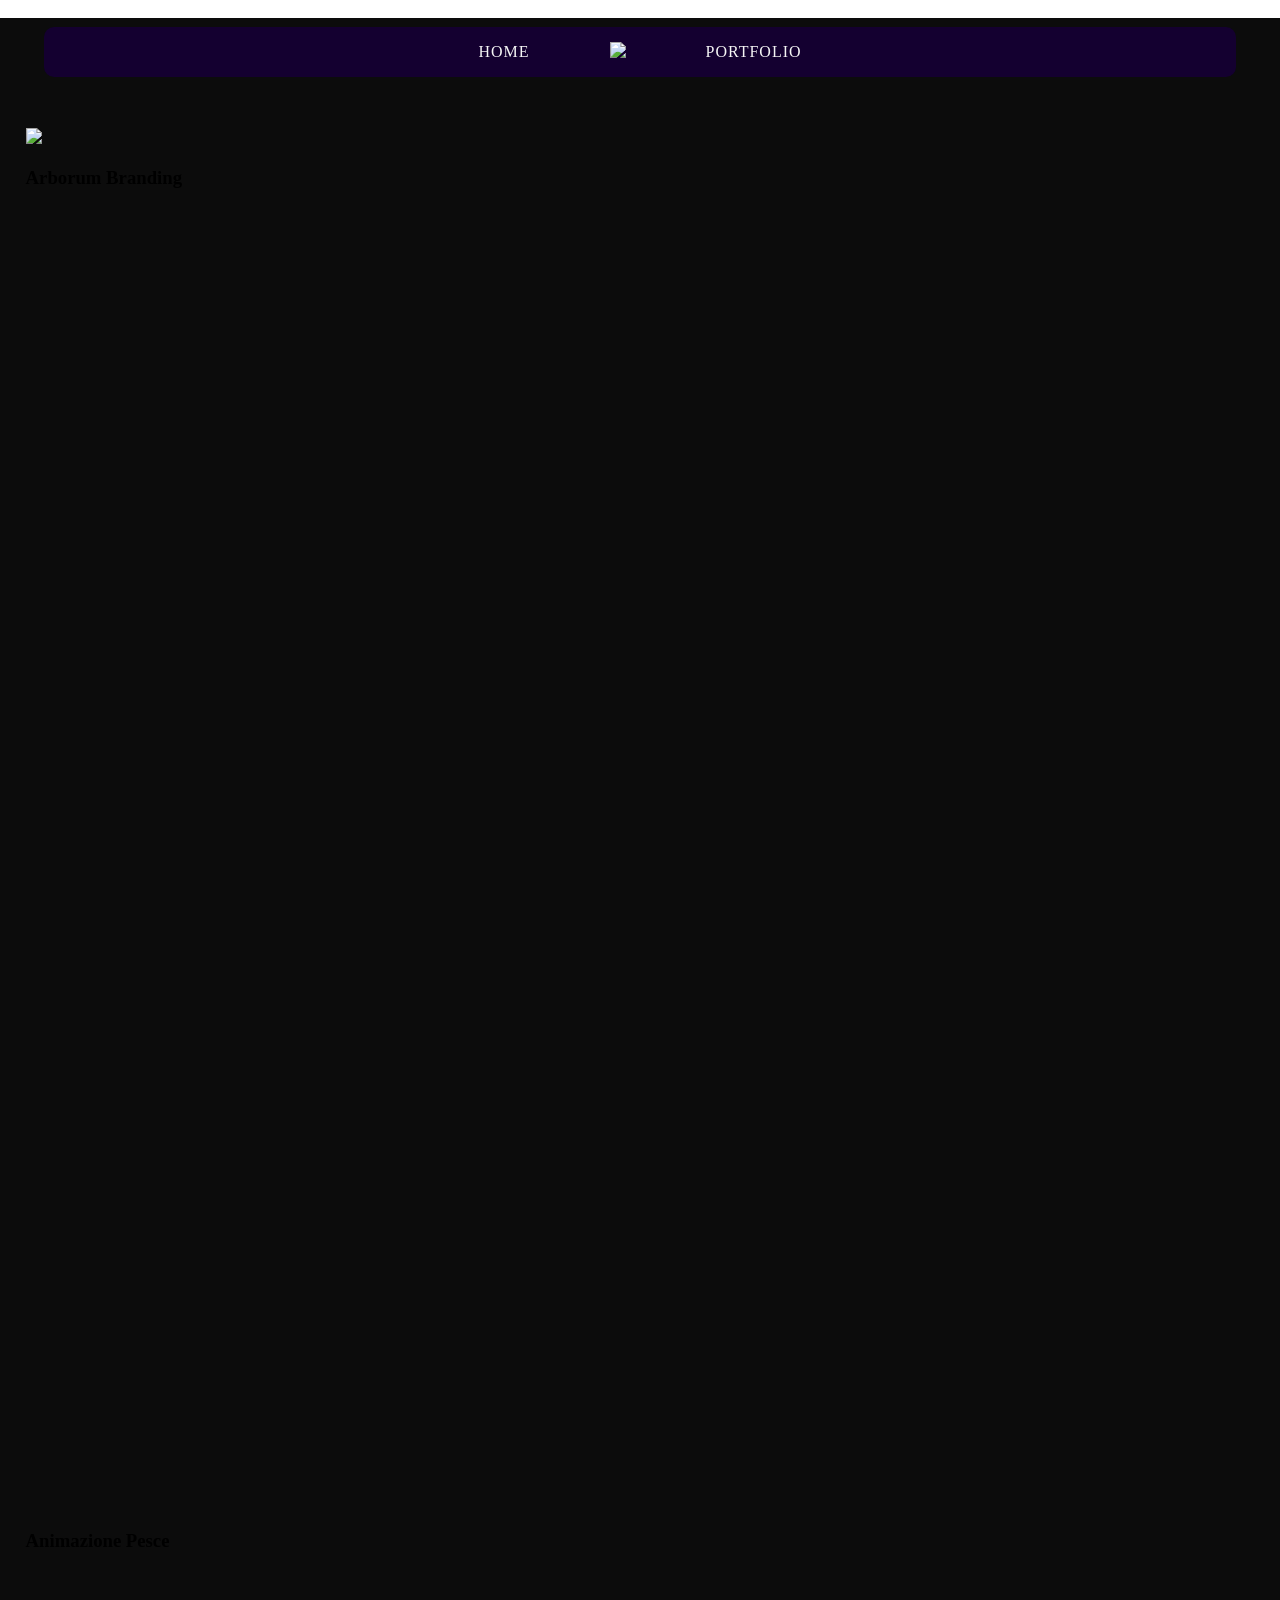
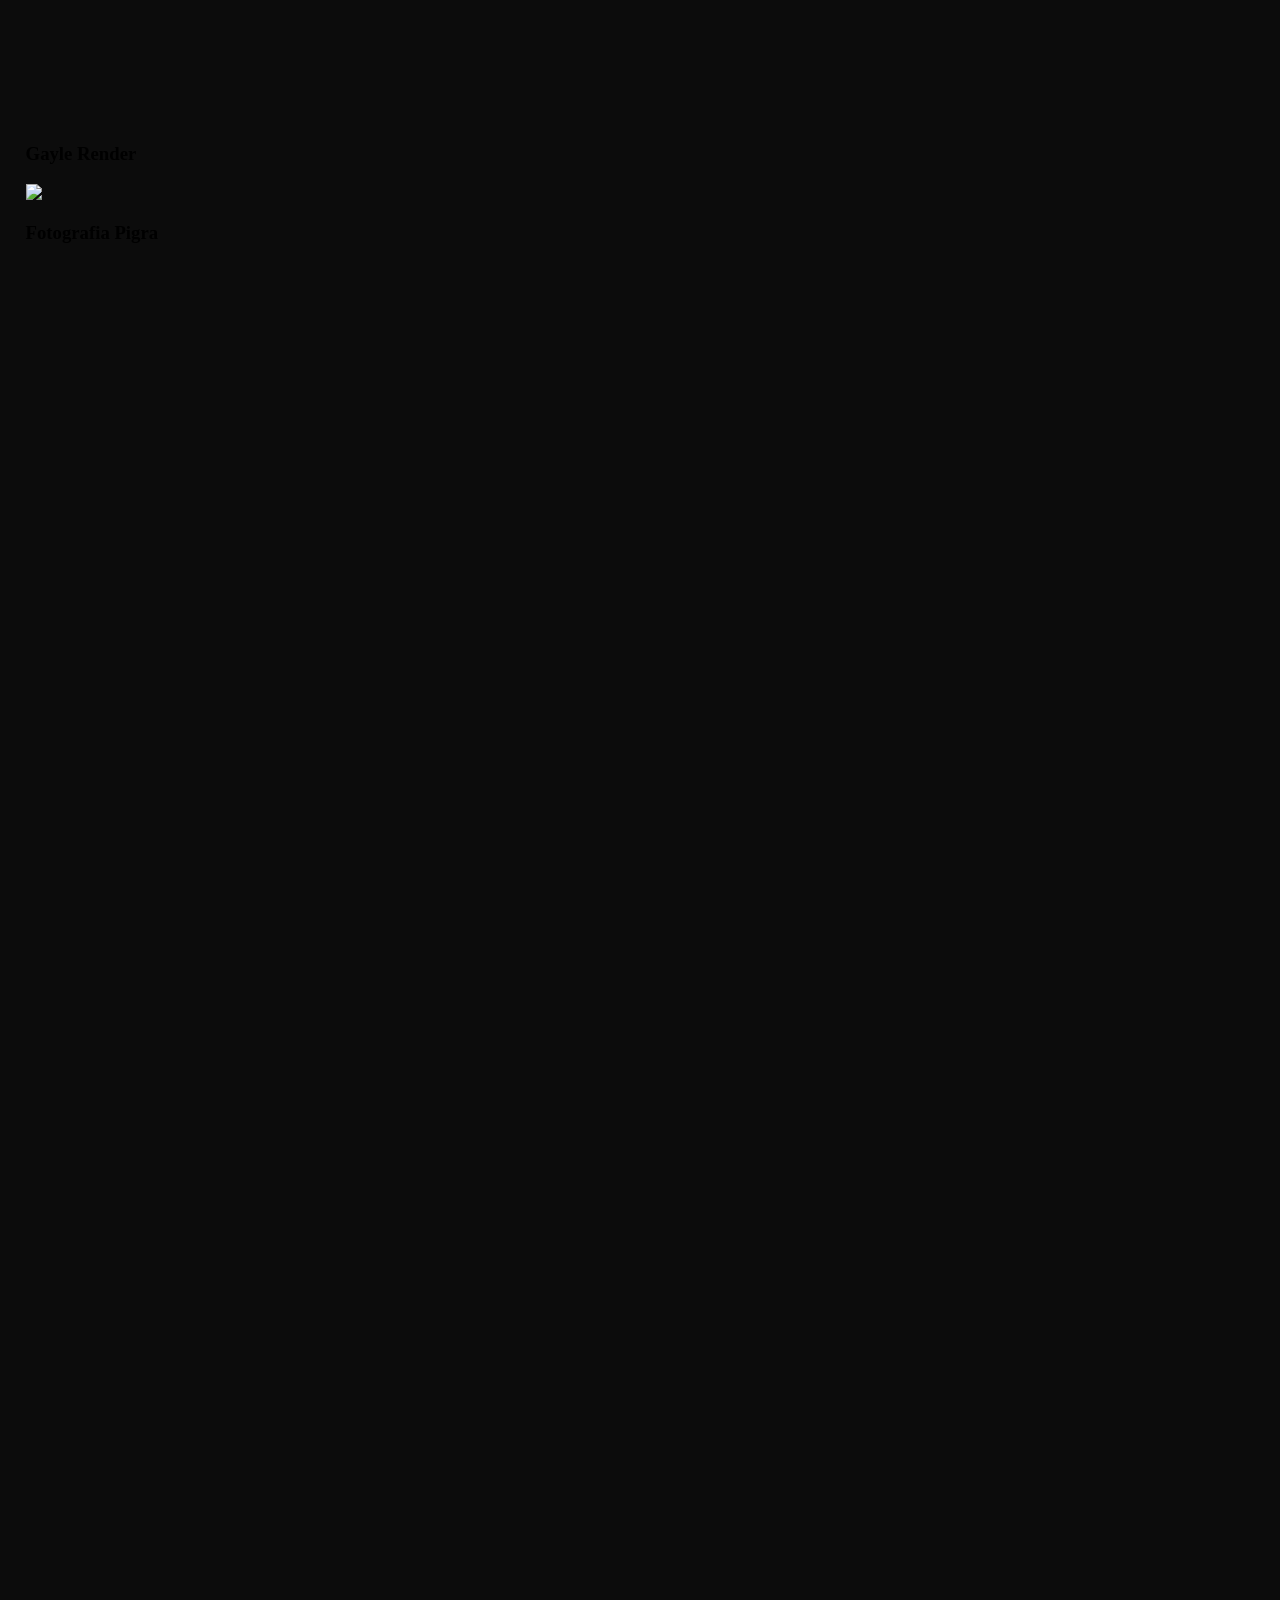
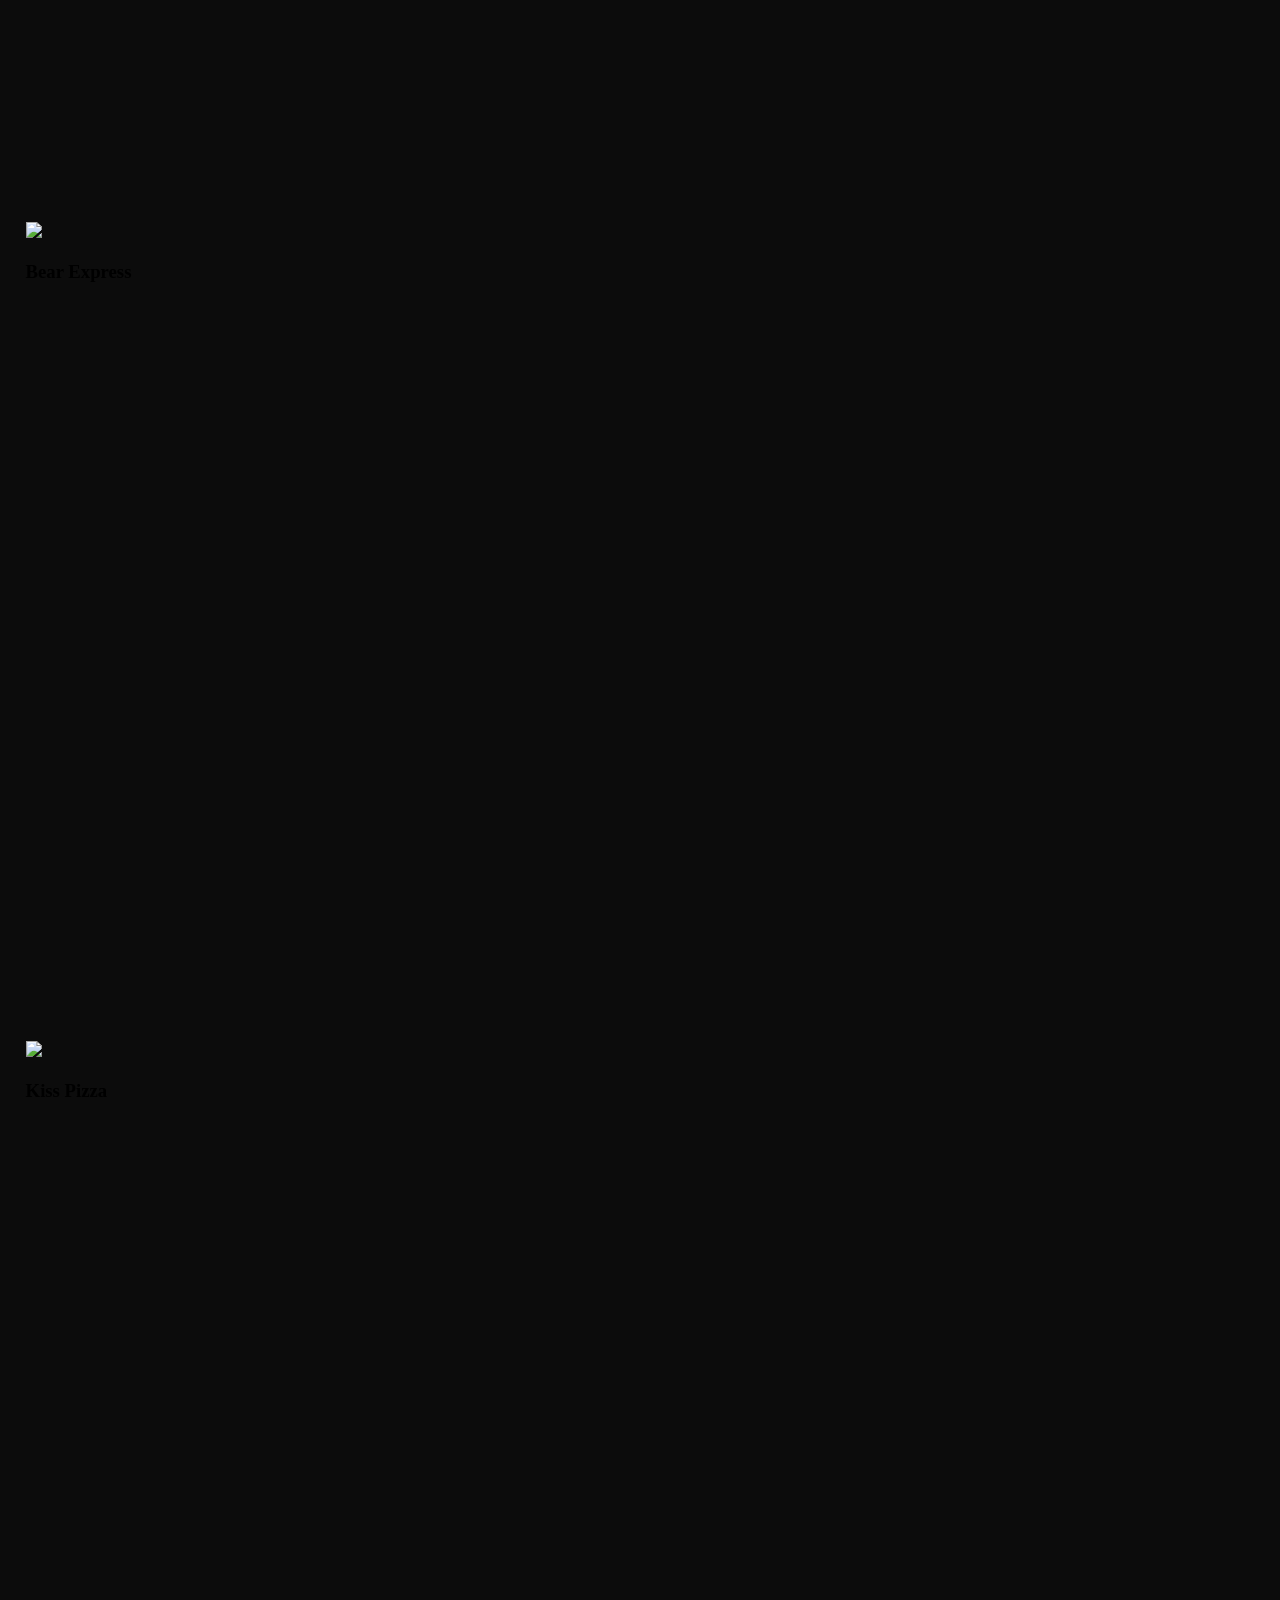
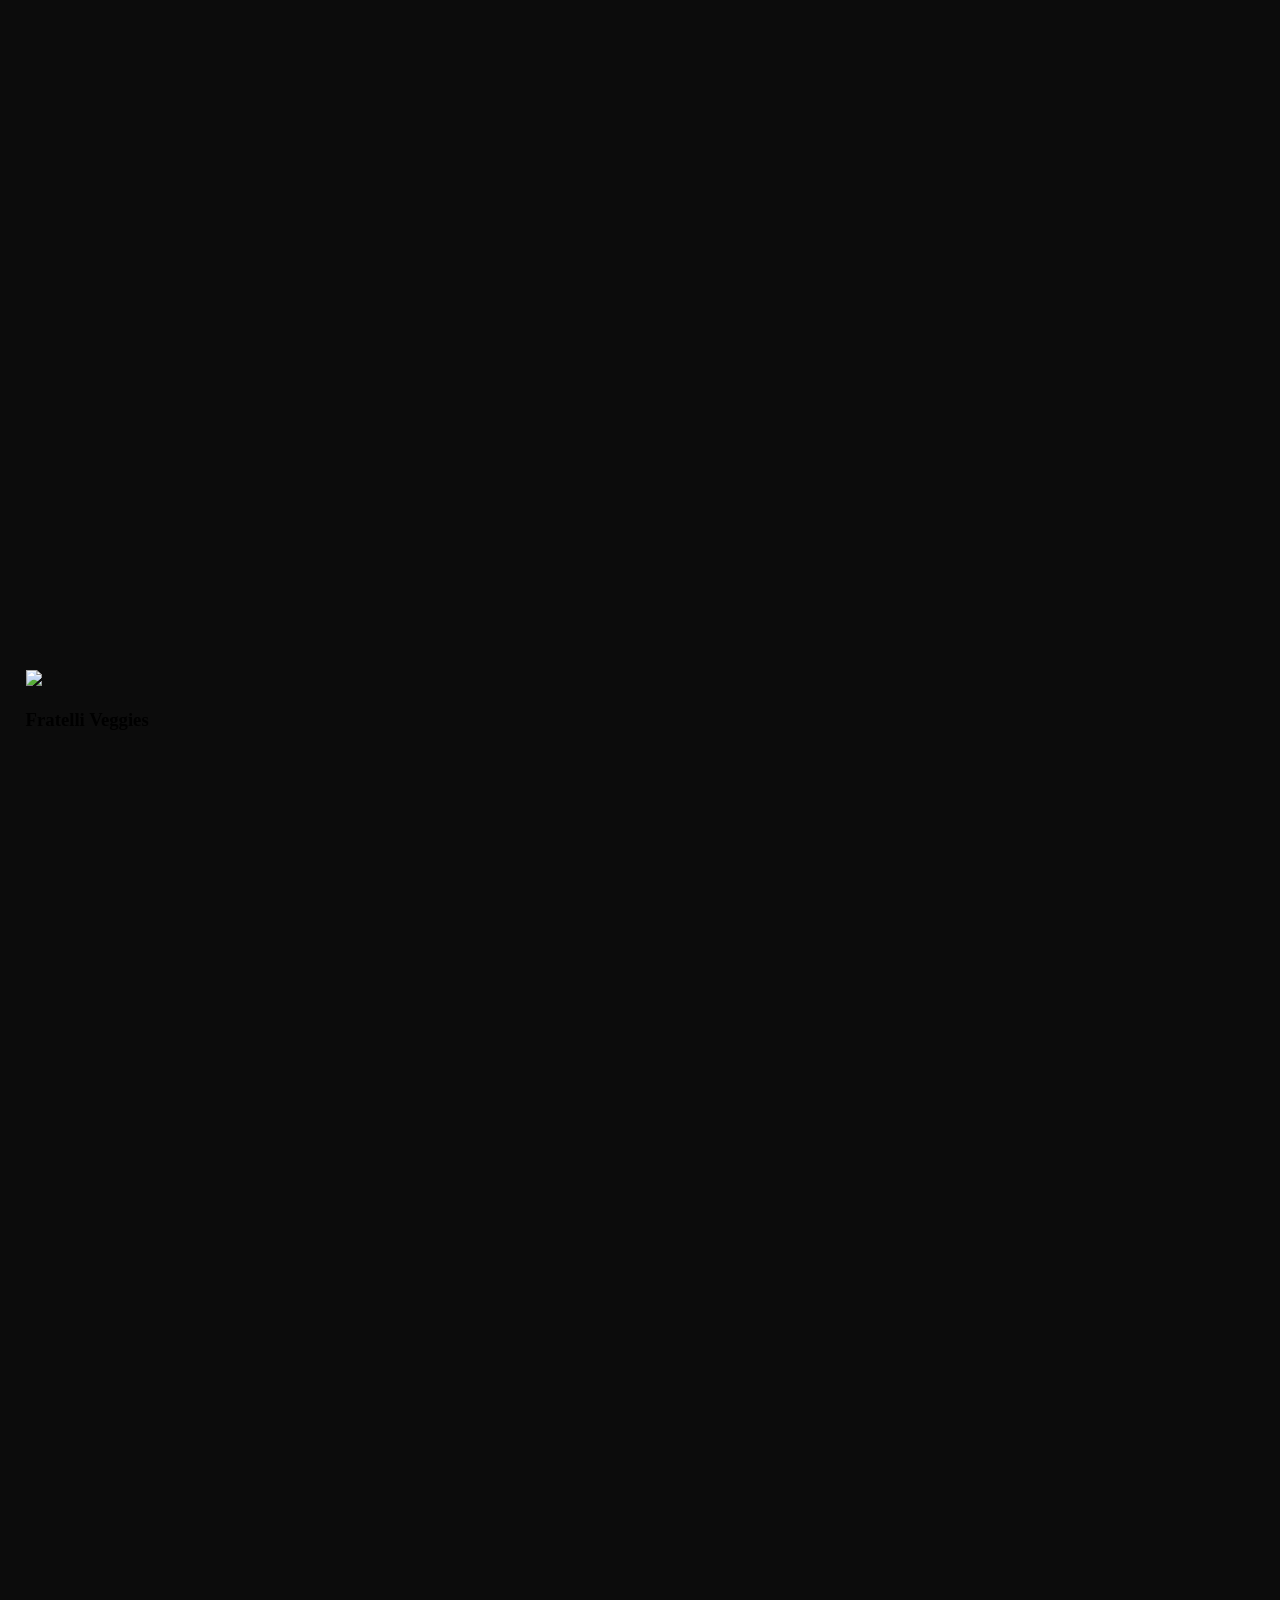
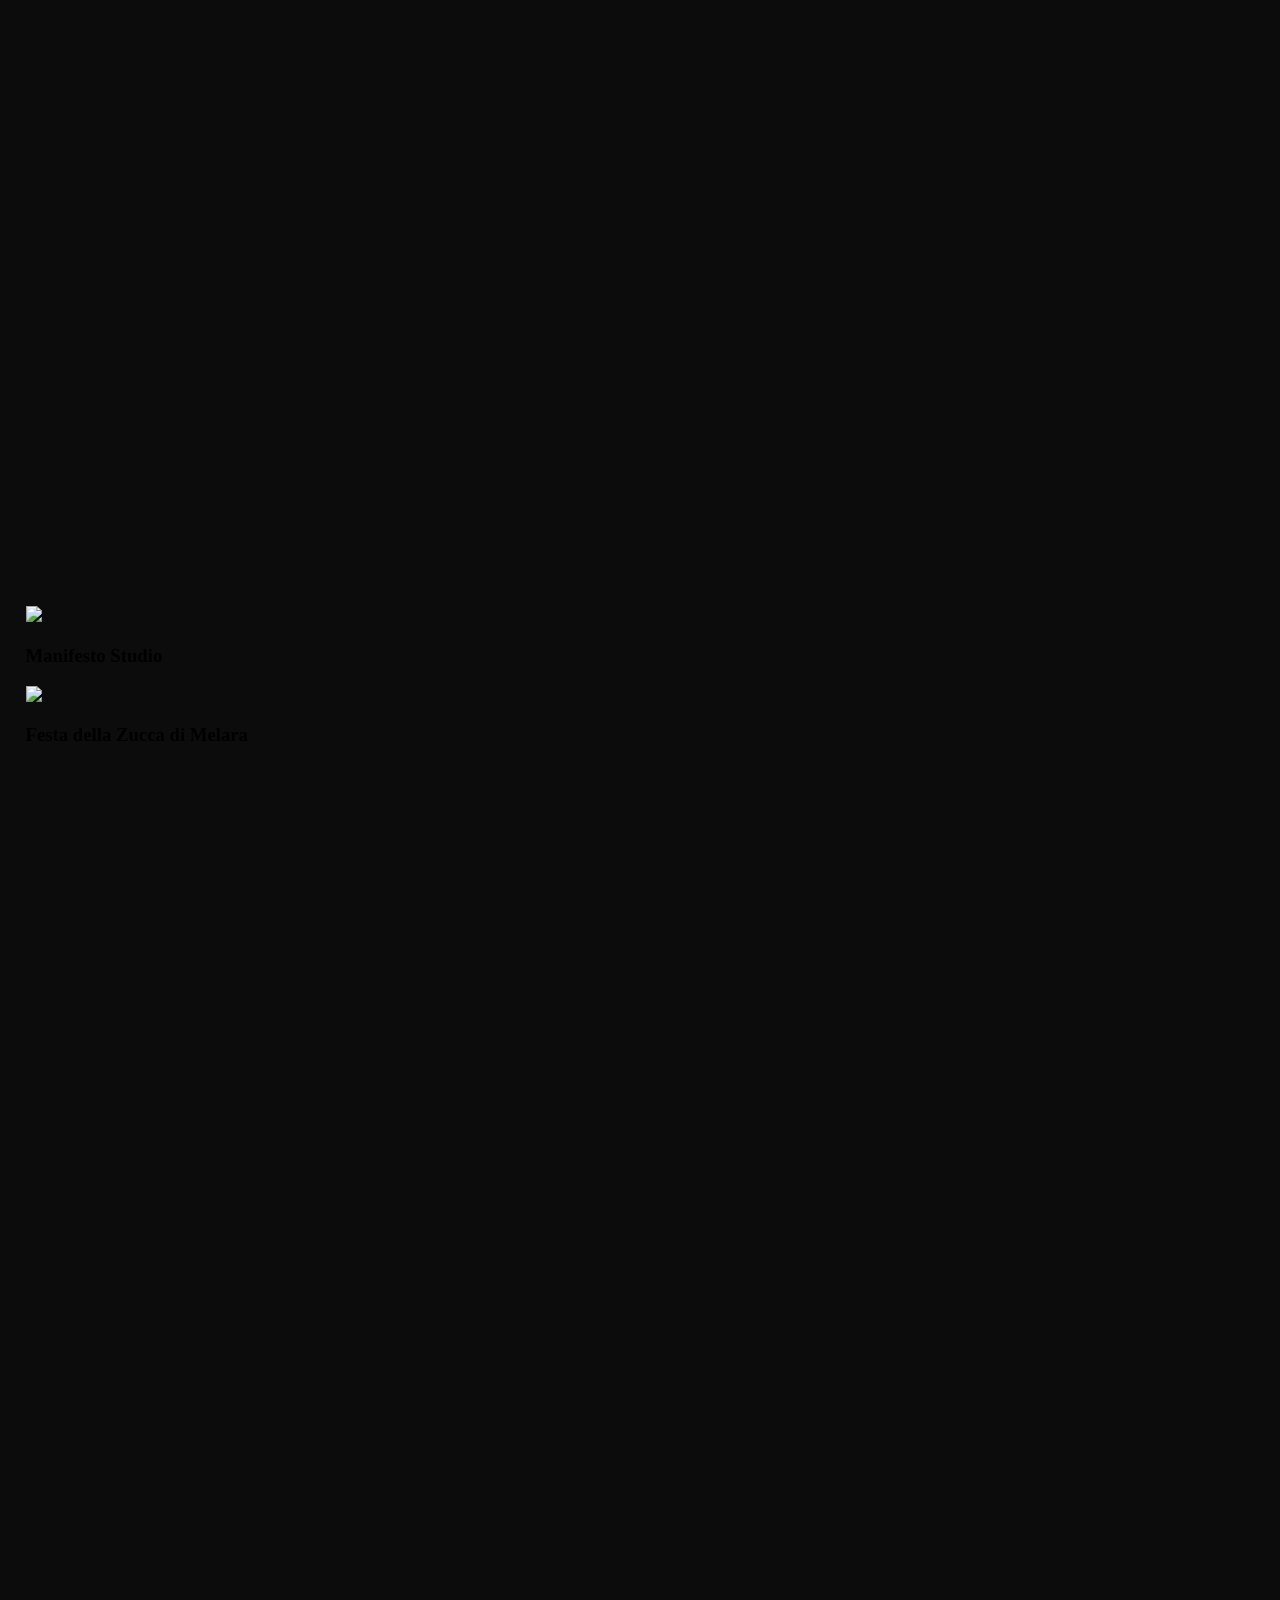
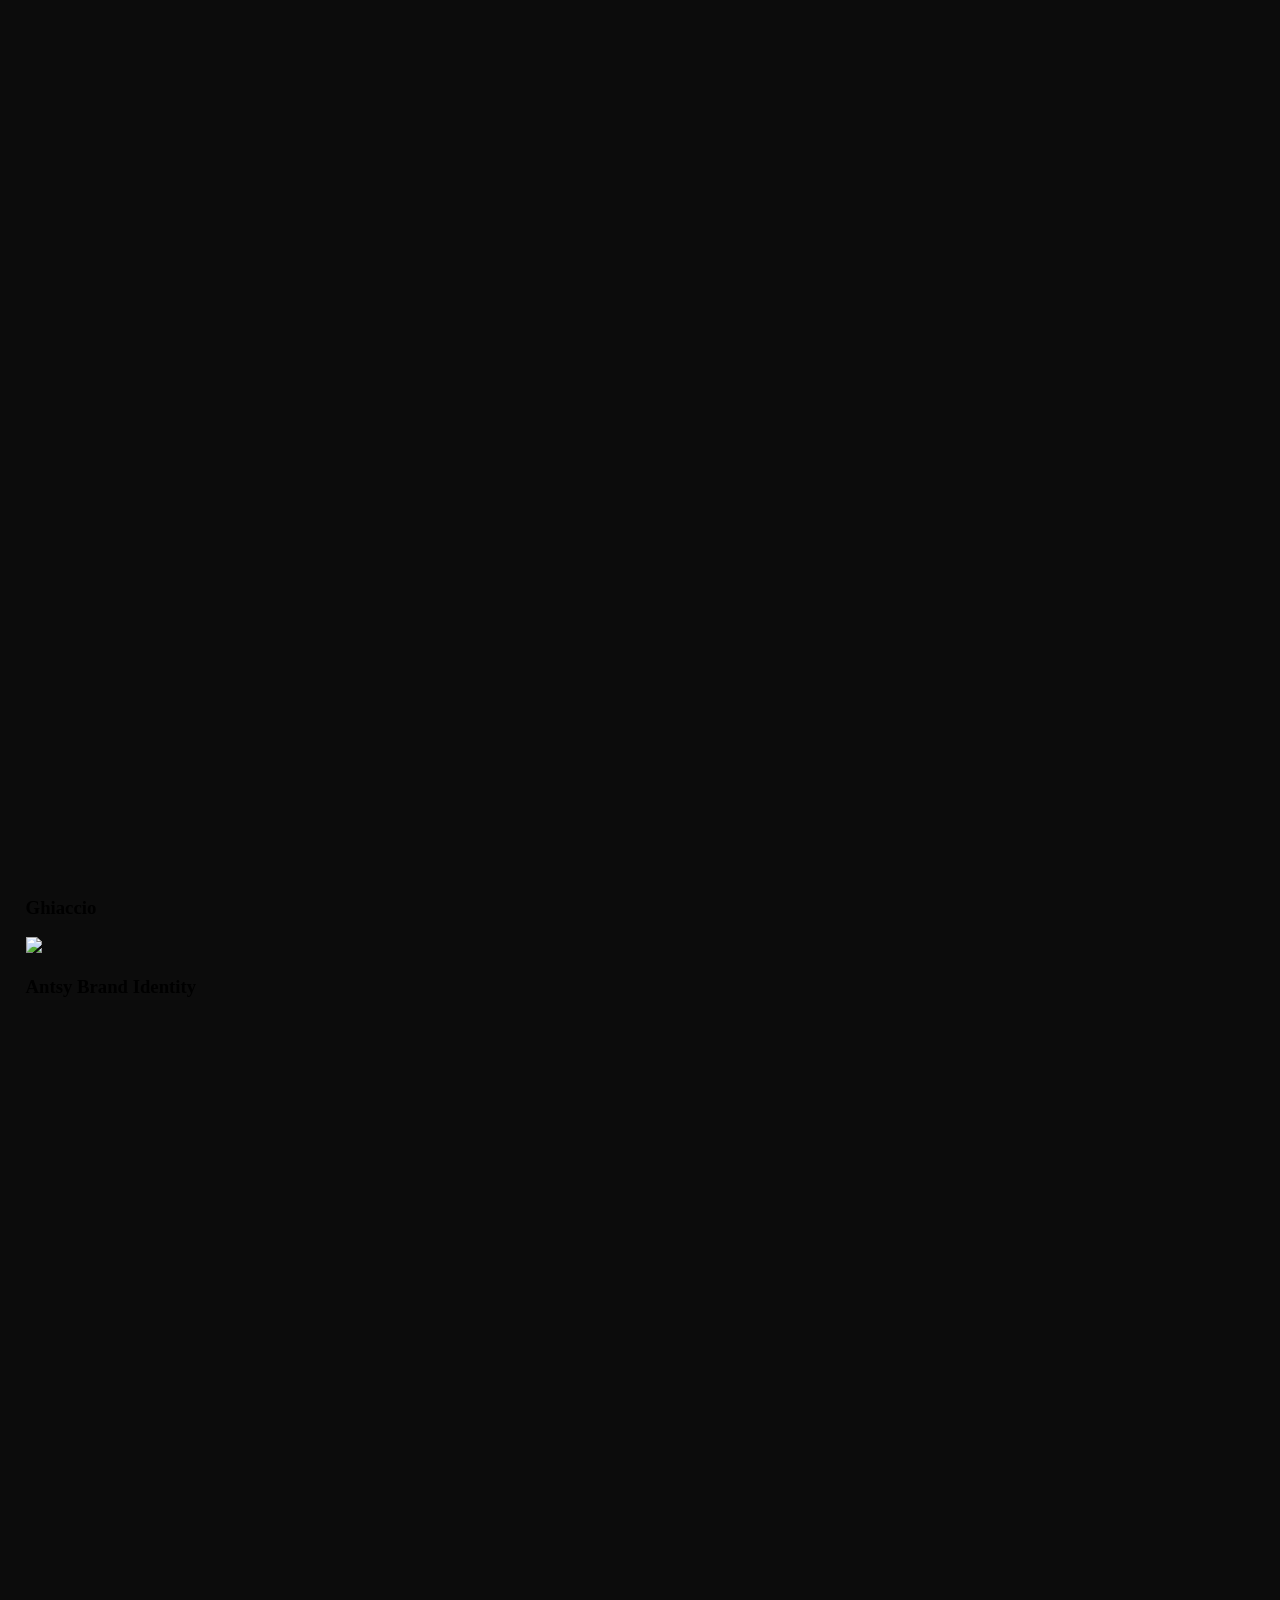
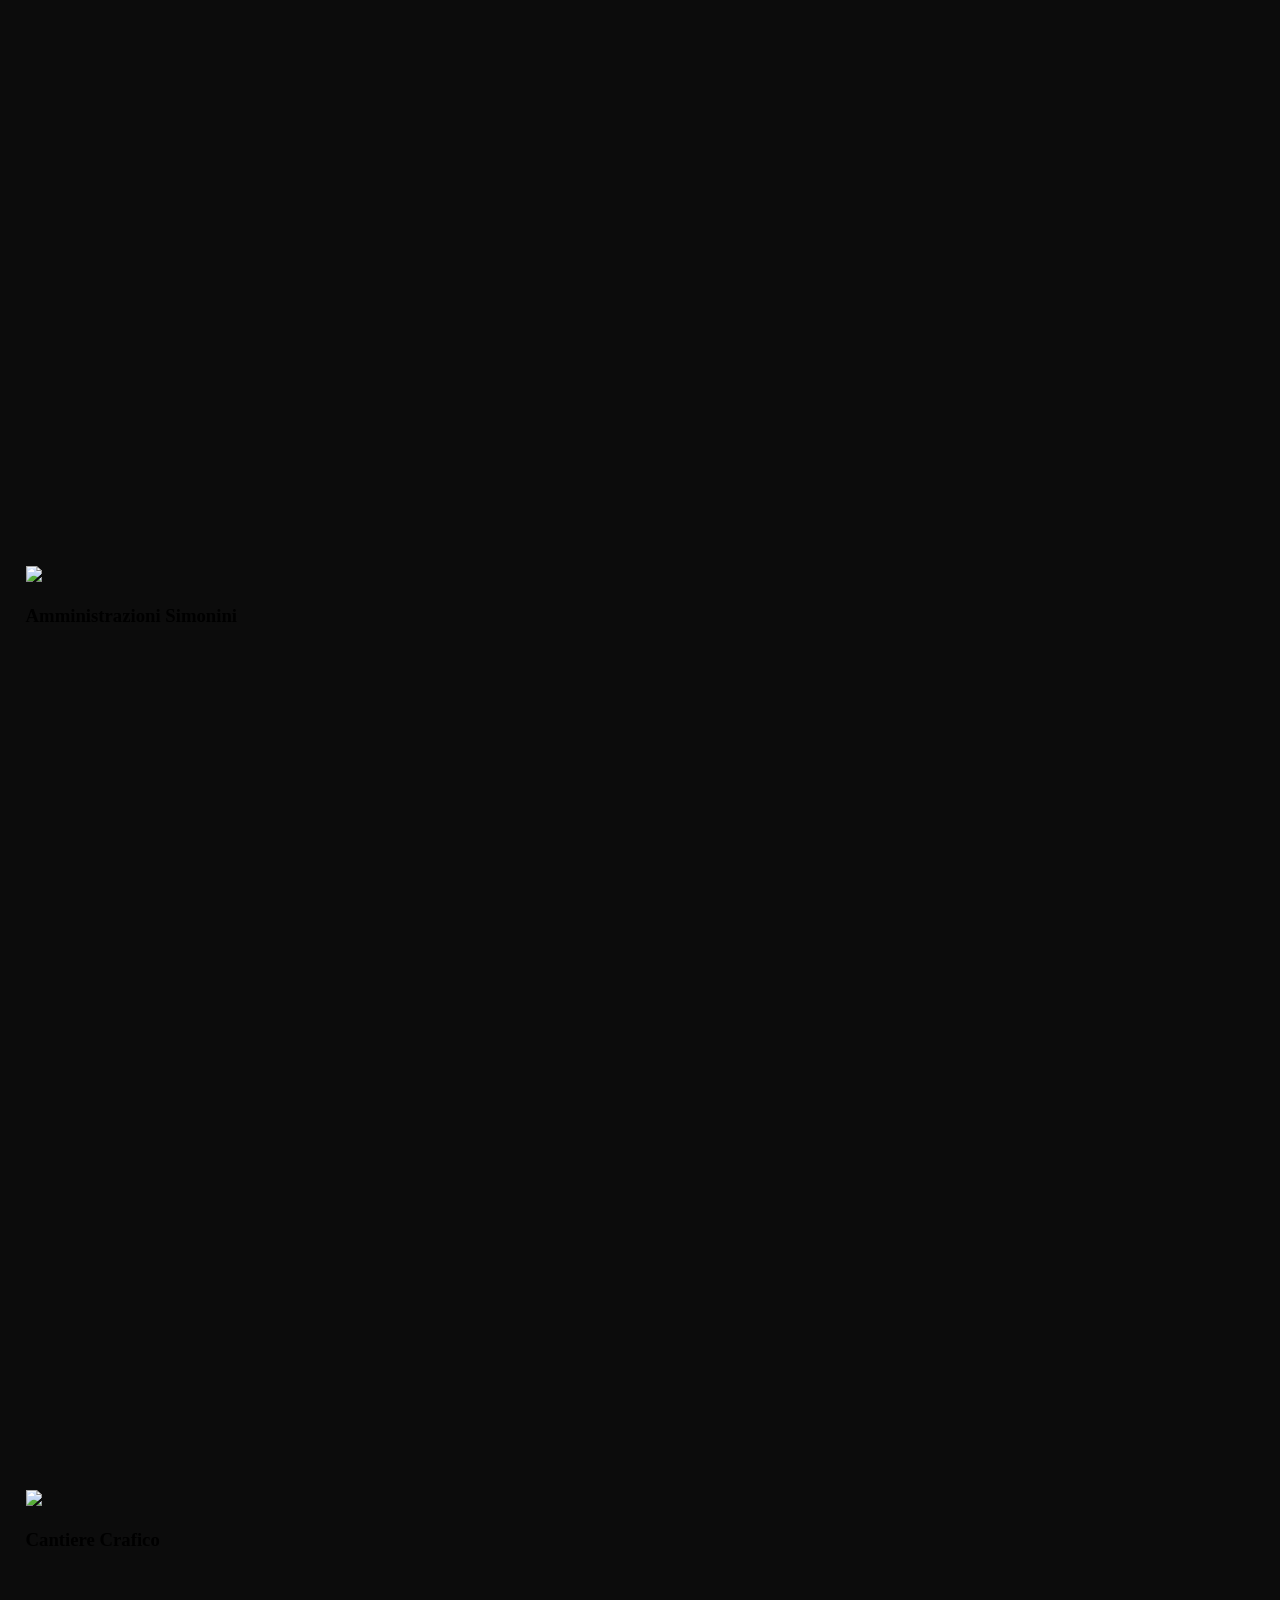
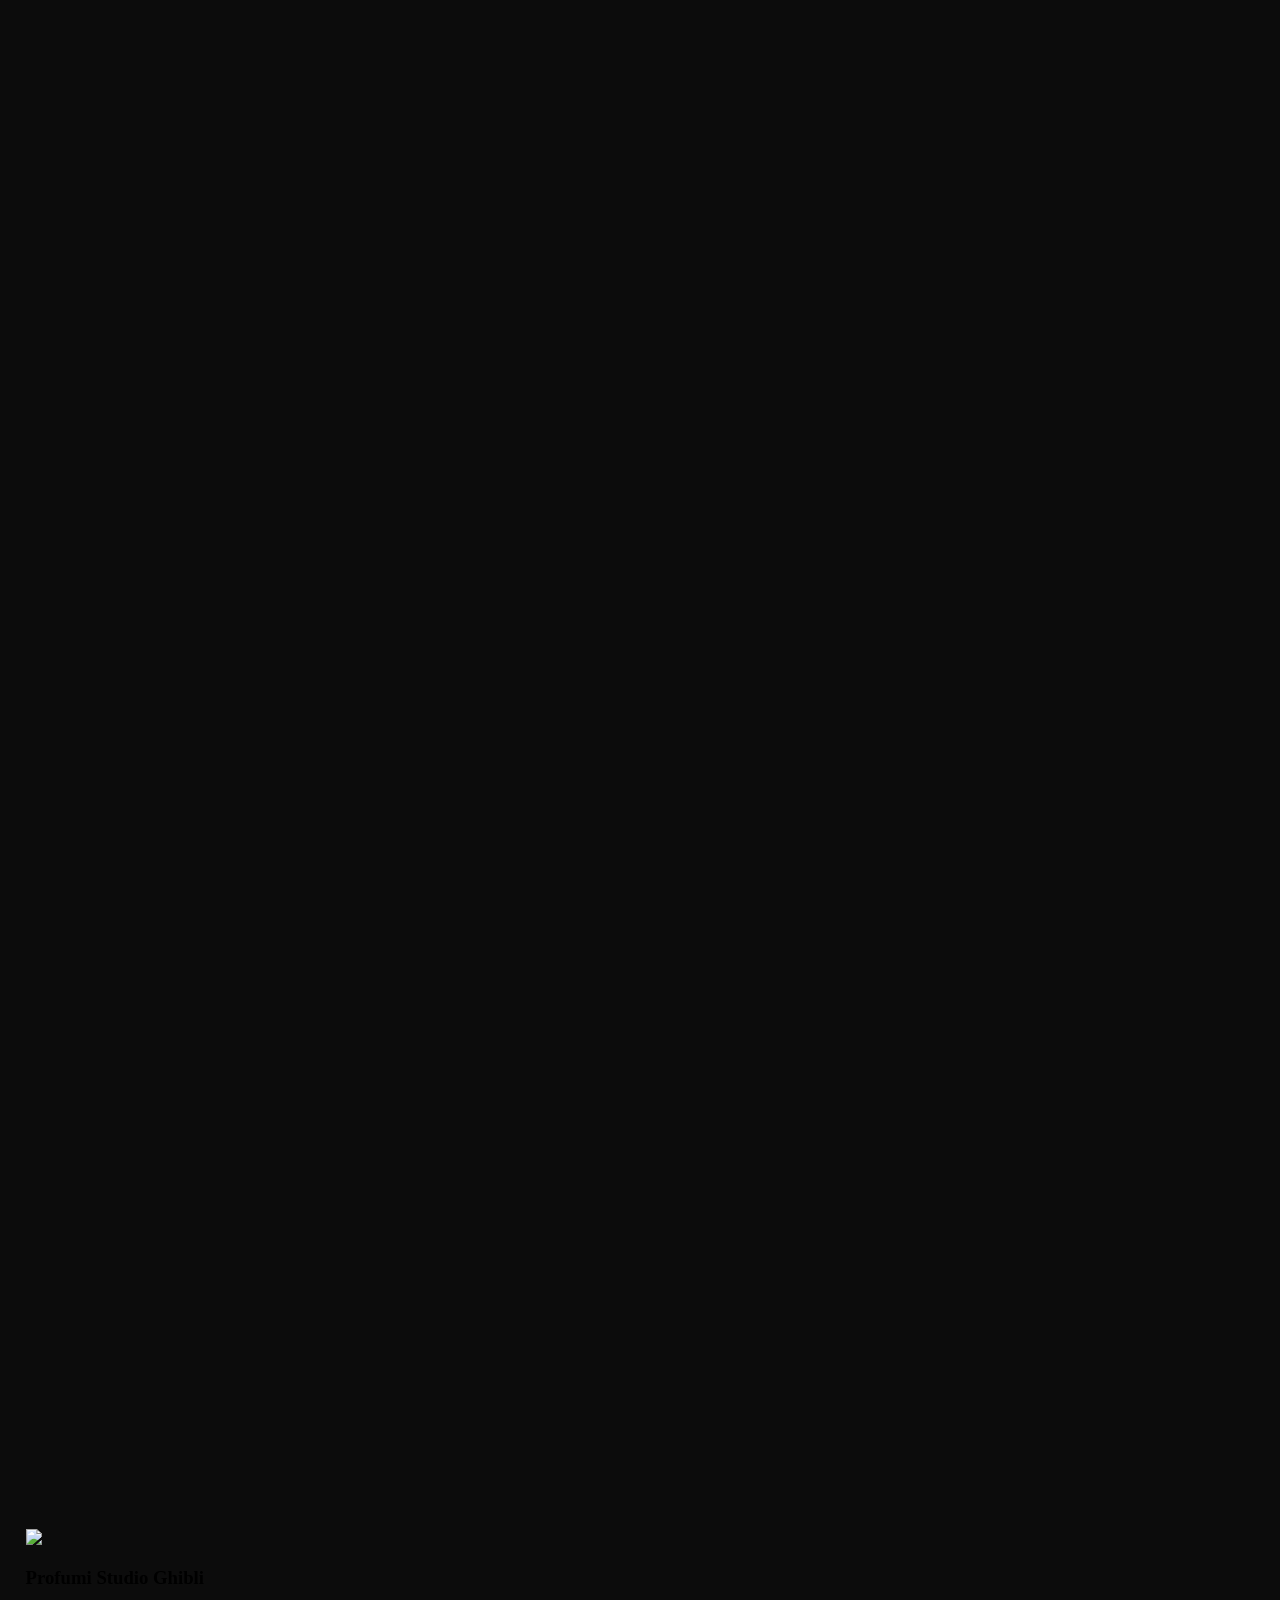
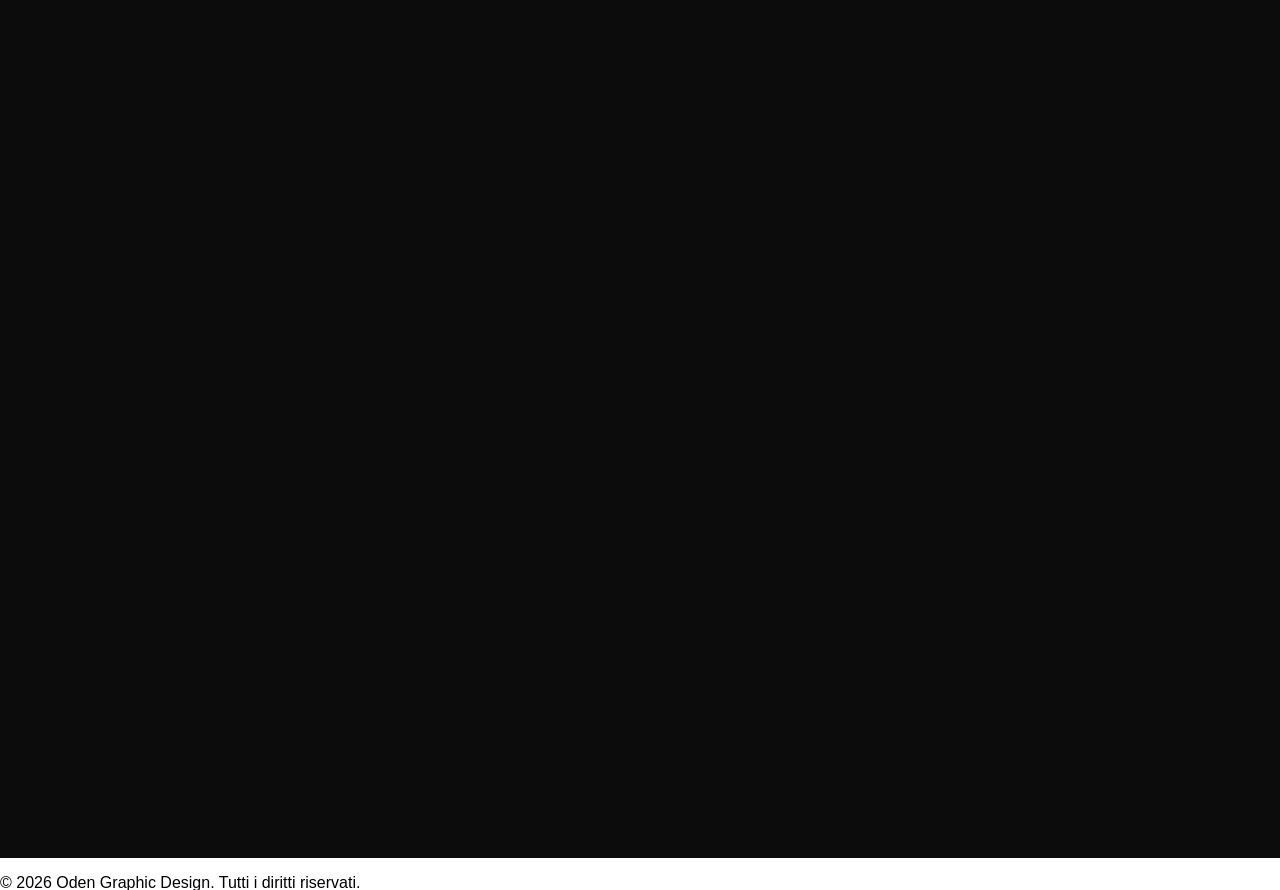
==== commit 74009255: "V6" ====
--- a/port.html
+++ b/port.html
@@ -125,83 +125,7 @@
                     </div>
                          `
             },
-            // CONTATTI
-            { 
-                type: 'special', 
-                title: 'CHI SONO', 
-                bgColor: '#382985',
-                html: `
-                
-                <div class="hero-wrapper" id="hero">
-                <img src="Links/DAN1906-1.webp" class="heroimage rounded-xl" alt="Immagine Hero">
-                    <div class="home-content pb-20">
-                        <div class="grid grid-cols-1 md:grid-cols-2">
-                            <div>
-                                <h2>TRASFORMO <br> LE TUE IDEE <br> IN GRAFICHE ACCATTIVANTI</h2>
-                                <a href="mailto:danielgraosi@gmail.com" class="home-btn">SCRIVIMI</a>
-                            </div>
-                        </div>
-                    </div>
-                </div>
-
-                <div class="container-fluid p-0 bg-transparent">
-                    <h1 class="section-title text-blue"  id="target">CHI SONO</h1>
-                    <div class="grid grid-cols-1 md:grid-cols-2 gap-10 items-center">
-                        <div>
-                            <p style="font-size: 1.1rem; line-height: 1.6;">
-                                Ciao, sono un creativo appassionato di design e tecnologia. In questo spazio puoi scoprire chi sono, cosa faccio e dare uno sguardo al mio portfolio.
-                            </p>
-                        </div>
-                        <div class="profilebox">
-                            <img src="Links/DAN1906-1.webp" alt="Profilo">
-                        </div>
-                    </div>
-                </div>
-
-                <div class="container-fluid p-0 bg-transparent">
-                    <h1 class="section-title text-red">COSA OFFRO</h1>
-                    <div class="grid grid-cols-1 md:grid-cols-3 gap-8">
-                        <div class="service-card bg-branding">
-                            <h2>BRANDING</h2>
-                        </div>
-                        <div class="service-card bg-grafica">
-                            <h2>GRAFICA</h2>
-                        </div>
-                        <div class="service-card bg-web">
-                            <h2>WEB DESIGN</h2>
-                        </div>
-                    </div>
-                </div>`
-            },
-            { 
-                type: 'special', 
-                title: 'CONTATTI', 
-                bgColor: '#E61F57',
-                html: `
-                <div id="contatti" class="container-fluid p-0 bg-transparent">
-                <h1 class="section-title text-red">CONTATTI</h1>
-                <p style="margin-bottom: 40px; line-height: 1.8;">
-                    <strong>ODEN GRAPHIC DESIGN</strong> <br>
-                    Via Saletto 11, 45037, Melara (RO)<br>
-                    @odengraphicdesign<br>
-                    www.odengraphicdesign.it<br>
-                    +39 3483116936
-                </p>
-
-                <div class="mapsbox">
-                    <iframe src="https://www.google.com/maps/embed?pb=!1m18!1m12!1m3!1d1184.8263575027556!2d11.197453493091478!3d45.06535145640218!2m3!1f0!2f0!3f0!3m2!1i1024!2i768!4f13.1!3m3!1m2!1s0x477f75468d77579d%3A0x7a33b452793780be!2sVia%20Saletto%2C%2011%2C%2045037%20Melara%20RO!5e0!3m2!1sit!2sit!4v1743078629594!5m2!1sit!2sit" allowfullscreen="" loading="lazy"></iframe>
-                </div>
-
-                <form action="https://formspree.io/f/mpwpjvew" method="POST" class="form-group">
-                    <div class="grid grid-cols-1 md:grid-cols-2 gap-6">
-                        <input type="text" name="name" reequired placeholder="Inserisci il tuo nome">
-                        <input type="email" name="email" placeholder="Inserisci la tua mail">
-                    </div>
-                    <textarea name="messagge" placeholder="Scrivi qui il tuo messaggio" id="textarea"></textarea>
-                    <button type="submit" class="submit-btn">INVIA MAIL</button>
-                </form>
-            </div>`
-            },
+           
             // FRATELLI VEGGIES
             { 
             url: '/Links/Fratelli.png', 
@@ -231,7 +155,7 @@
                 title: 'Bear Express', 
                 link: 'progetto-3.html',
                 html: `
-                <img src="Links/Bear Express/pRESENTAZIONE.webp"  loading="lazy" class="w-full block rounded-t-2xl">
+                <img src="Links/Bear Express/pRESENTAZIONE.webp" id="bearexpress" loading="lazy" class="w-full block rounded-t-2xl">
                 <img src="Links/Bear Express/pRESENTAZIONE5.webp" class="w-full block" loading="lazy">
                 <img src="Links/Bear Express/pRESENTAZIONE6.webp" class="w-full block" loading="lazy">
                 <img src="Links/Bear Express/pRESENTAZIONE7.webp" class="w-full block" loading="lazy">
--- a/CSS/style.css
+++ b/CSS/style.css
@@ -0,0 +1,384 @@
+
+/* --- FONT --- */
+@font-face { font-family: gothamblack; src: url('../Fonts/Gotham-Black.otf'); }
+@font-face { font-family: gothambook; src: url('../Fonts/GothamBook.ttf'); }
+@font-face { font-family: gothambold; src: url('../Fonts/Gotham-Bold.otf'); }
+@font-face { font-family: mon; src: url('../Fonts/Montserrat-Regular.ttf'); }
+@font-face { font-family: monmed; src: url('../Fonts/Montserrat-Medium.ttf'); }
+@font-face { font-family: kitora; src: url('../Fonts/Kitora.otf'); }
+
+html, body {
+    scroll-behavior: smooth;
+    margin: 0;
+    box-sizing: border-box;
+    font-family: mon, sans-serif;
+}
+
+a { 
+    text-decoration: none; 
+    color: rgb(240, 240, 240); 
+}
+ul { 
+    list-style: none; 
+    padding: 0; 
+    margin: 0; 
+}
+
+/* --- HEADER & NAV --- */
+
+header {
+    position: fixed;
+    top: 3%;
+    width: 100%;
+    z-index: 1000;
+    display: flex;
+    justify-content: center;
+}
+
+nav {
+    background-color: #140030;
+    padding: 15px 20px;
+    width: 90%;
+    border-radius: 10px;
+    transition: background-color 0.3s ease-in-out;
+    display: flex;
+    justify-content: center; 
+    align-items: center;
+}
+
+/* Gestione Menu Desktop */
+.menu {
+    display: flex;
+    align-items: center;
+    gap: 80px; 
+}
+
+.menu li a {
+    font-family: kitora;
+    text-transform: uppercase;
+    letter-spacing: 1px;
+    font-size: 1rem;
+    transition: 0.2s;
+    color:#f5f5f5;
+}
+
+.menu li a:hover { 
+    color: #FBBC0D; 
+}
+
+
+/* --- SEZIONI GENERALI --- */
+.container-fluid {
+    padding: 110px 2%;
+    background: #0c0c0c;
+    overflow: hidden;
+}
+
+/* Titoli sezioni */
+.section-title {
+    font-family: gothamblack;
+    font-size: 2.3rem;
+    margin-bottom: 30px;
+    text-align: left; 
+}
+
+/* Colori titoli */
+.text-blue { color: #382985; }
+.text-red { color: #E61F57; }
+.text-yellow { color: #FBBC0D; }
+
+/* --- HERO SECTION --- */
+.hero-wrapper {
+    position: relative;
+    width: 100%;
+    height: 100vh; 
+    min-height: 600px;
+}
+
+.heroimage {
+    width: 100%;
+    height: 100%;
+    object-fit: cover;
+    object-position: top;
+    filter: brightness(0.8); 
+}
+
+.home-content {
+    position: absolute;
+    top: 50%;
+    transform: translateY(-50%); 
+    left: 10%; 
+    width: 80%; 
+    color: white;
+}
+
+.home-content h2 {
+    font-family: gothamblack;
+    font-size: 3rem;
+    line-height: 1.2;
+    margin-bottom: 40px;
+}
+
+/* --- BOTTONI --- */
+.home-btn {
+    background-color: #E61F57;
+    color: white;
+    padding: 40px 0; 
+    border: none;
+    border-radius: 10px;
+    cursor: pointer;
+    font-size: 1.2rem;
+    width: 400px; 
+    display: inline-block;
+    text-align: center;
+    font-family: gothamblack;
+    transition: ease 0.2s;
+}
+.home-btn:hover { background-color: #c21949; color: white; }
+
+.submit-btn {
+    background-color: #382985;
+    color: white;
+    padding: 25px 0;
+    border: none;
+    border-radius: 10px;
+    font-size: 1rem;
+    width: 100%; 
+    display: block;
+    text-align: center;
+    font-family: gothamblack;
+    cursor: pointer;
+    transition: ease-in-out 0.2s;
+}
+.submit-btn:hover { background-color: #281b64; }
+
+.branding-btn {
+    background-color: #FBBC0D;
+    color: white;
+    padding: 25px 0;
+    border: none;
+    border-radius: 10px;
+    font-size: 1rem;
+    width: 100%; 
+    display: block;
+    text-align: center;
+    font-family: gothamblack;
+    cursor: pointer;
+    transition: ease-in-out 0.2s;
+}
+.branding-btn:hover { background-color: #d9a30e; }
+
+.poster-btn {
+    background-color: #E61F57;
+    color: white;
+    padding: 25px 0;
+    border: none;
+    border-radius: 10px;
+    font-size: 1rem;
+    width: 100%; 
+    display: block;
+    text-align: center;
+    font-family: gothamblack;
+    cursor: pointer;
+    transition: ease-in-out 0.2s;
+}
+.poster-btn:hover { background-color: #b3113f; }
+
+
+/* --- SERVIZI CARDS --- */
+.service-card {
+    display: flex;
+    justify-content: center;
+    align-items: center;
+    height: 25vw; 
+    max-height: 400px;
+    min-height: 250px;
+    border-radius: 15px;
+    transition: transform 0.2s;
+}
+.service-card:hover { transform: scale(1.03); }
+
+.service-card h2 {
+    font-family: gothamblack;
+    font-size: 1.5rem;
+    color: white;
+    margin: 0;
+}
+/* Colori background specifici */
+.bg-branding { background-color: #E61F57; }
+.bg-web { background-color: #FBBC0D; }
+.bg-grafica { background-color: #382985; }
+
+.project-link {
+    color: white;
+    font-family: gothambold;
+    font-size: 1.5rem;
+    display: block;
+}
+
+/* --- FORM & CONTATTI --- */
+.profilebox img { width: 100%; border-radius: 15px; }
+
+.form-group input, .form-group textarea {
+    width: 100%;
+    padding: 15px;
+    border-radius: 10px;
+    background-color: #FBBC0D;
+    border: none;
+    color:  #382985;
+    box-sizing: border-box; 
+    margin-bottom: 20px;
+    font-family: mon;
+}
+.form-group textarea { height: 150px; resize: none; }
+.form-group input:focus, .form-group textarea:focus {
+    outline: 3px solid #382985;
+    transition: ease-in-out 0.1s;
+}
+
+input[type=email]::placeholder, input[type=text]::placeholder { color:#382985; }
+textarea::placeholder { color:#382985; }
+
+.mapsbox iframe {
+    width: 100%;
+    height: 400px;
+    border: none;
+    border-radius: 15px;
+    margin-bottom: 30px;
+}
+
+/* width */
+::-webkit-scrollbar {
+  width: 10px;
+  border-radius: 10px; 
+}
+
+/* Track */
+::-webkit-scrollbar-track {
+  background: #141414; 
+}
+ 
+/* Handle */
+::-webkit-scrollbar-thumb {
+  background: rgb(20, 0, 48); 
+  border-radius: 10px;
+  transition: ease-in-out 0.2s;
+}
+
+/* Handle on hover */
+::-webkit-scrollbar-thumb:hover {
+  background: #210032; 
+
+}
+/* Classe base per le celle della griglia (Cards) */
+        .bento-card {
+            border-radius: 1.5rem;
+            padding: 1.5rem;
+            transition: all 0.3s cubic-bezier(0.25, 0.8, 0.25, 1);
+            overflow: hidden;
+            position: relative;
+        }
+
+        .card-img {
+            width: 100%;
+            height: 100%;
+            object-fit: cover;
+            border-radius: 1rem;
+        }
+
+        /* Badge di stato */
+        .status-dot {
+            height: 8px; width: 8px; background-color: #22c55e; border-radius: 50%;
+            box-shadow: 0 0 0 4px rgba(34, 197, 94, 0.2);
+            animation: pulse 2s infinite;
+        }
+        
+        @keyframes pulse {
+            0% { box-shadow: 0 0 0 0 rgba(34, 197, 94, 0.4); }
+            70% { box-shadow: 0 0 0 6px rgba(34, 197, 94, 0); }
+            100% { box-shadow: 0 0 0 0 rgba(34, 197, 94, 0); }
+        }
+
+        @keyframes fadeIn {
+            from { opacity: 0; transform: translateY(20px); }
+            to { opacity: 1; transform: translateY(0); }
+        }
+
+
+        .section-title { font-size: 2.5rem; font-weight: 800; margin-bottom: 2rem; }
+        .text-blue { color: #382985; }
+        .text-red { color: #E61F57; }
+        .service-card { padding: 2rem; border-radius: 1rem; color: white; text-align: center; font-weight: bold; }
+        .bg-branding { background: #382985; }
+        .bg-grafica { background: #E61F57; }
+        .bg-web { background: #140030; }
+        .submit-btn { background: #E61F57; color: white; padding: 1rem 2rem; border-radius: 0.5rem; font-weight: bold; margin-top: 1rem; }
+        .form-group input, .form-group textarea { width: 100%; padding: 1rem; background: #1a1a1a; border: 1px solid #333; border-radius: 0.5rem; color: white; margin-bottom: 1rem; }
+
+        @import url('https://fonts.googleapis.com/css2?family=Plus+Jakarta+Sans:wght@400;500;700;800&display=swap');
+        
+        body {
+            font-family: 'Plus Jakarta Sans', sans-serif;
+        }
+
+        /* Classe base per le celle della griglia (Cards) */
+        .bento-card {
+            background-color: rgb(235, 235, 235);
+            border-radius: 1.5rem; /* Angoli molto arrotondati (24px) */
+            padding: 1.5rem;
+            transition: all 0.3s cubic-bezier(0.25, 0.8, 0.25, 1);
+            border: 1px solid #f0f0f0;
+            overflow: hidden;
+            position: relative;
+        }
+
+        .bento-card:hover {
+            transform: translateY(-4px);
+            box-shadow: 0 10px 40px -10px rgba(0,0,0,0.08);
+            border-color: #d1d5db;
+        }
+
+        /* Utility per le immagini dentro le card */
+        .card-img {
+            width: 100%;
+            height: 100%;
+            object-fit: cover;
+            border-radius: 1rem;
+        }
+
+        /* Badge di stato */
+        .status-dot {
+            height: 8px; width: 8px; background-color: #22c55e; border-radius: 50%;
+            box-shadow: 0 0 0 4px rgba(34, 197, 94, 0.2);
+            animation: pulse 2s infinite;
+        }
+        
+        @keyframes pulse {
+            0% { box-shadow: 0 0 0 0 rgba(34, 197, 94, 0.4); }
+            70% { box-shadow: 0 0 0 6px rgba(34, 197, 94, 0); }
+            100% { box-shadow: 0 0 0 0 rgba(34, 197, 94, 0); }
+        }
+
+
+
+
+
+/* --- RESPONSIVE MOBILE --- */
+@media (max-width: 768px) {
+    header {
+        top:2%; 
+        padding: 10px 0; 
+        background: transparent; }
+    nav { 
+        width: 90%; 
+     }
+    
+    .container-fluid { padding: 25% 2%; }
+    .home-content h2 { font-size: 2rem; }
+    .home-btn { width: 100%; } 
+    .service-card, .portfolio-item { height: 80vw; } 
+}
+
+
+
+
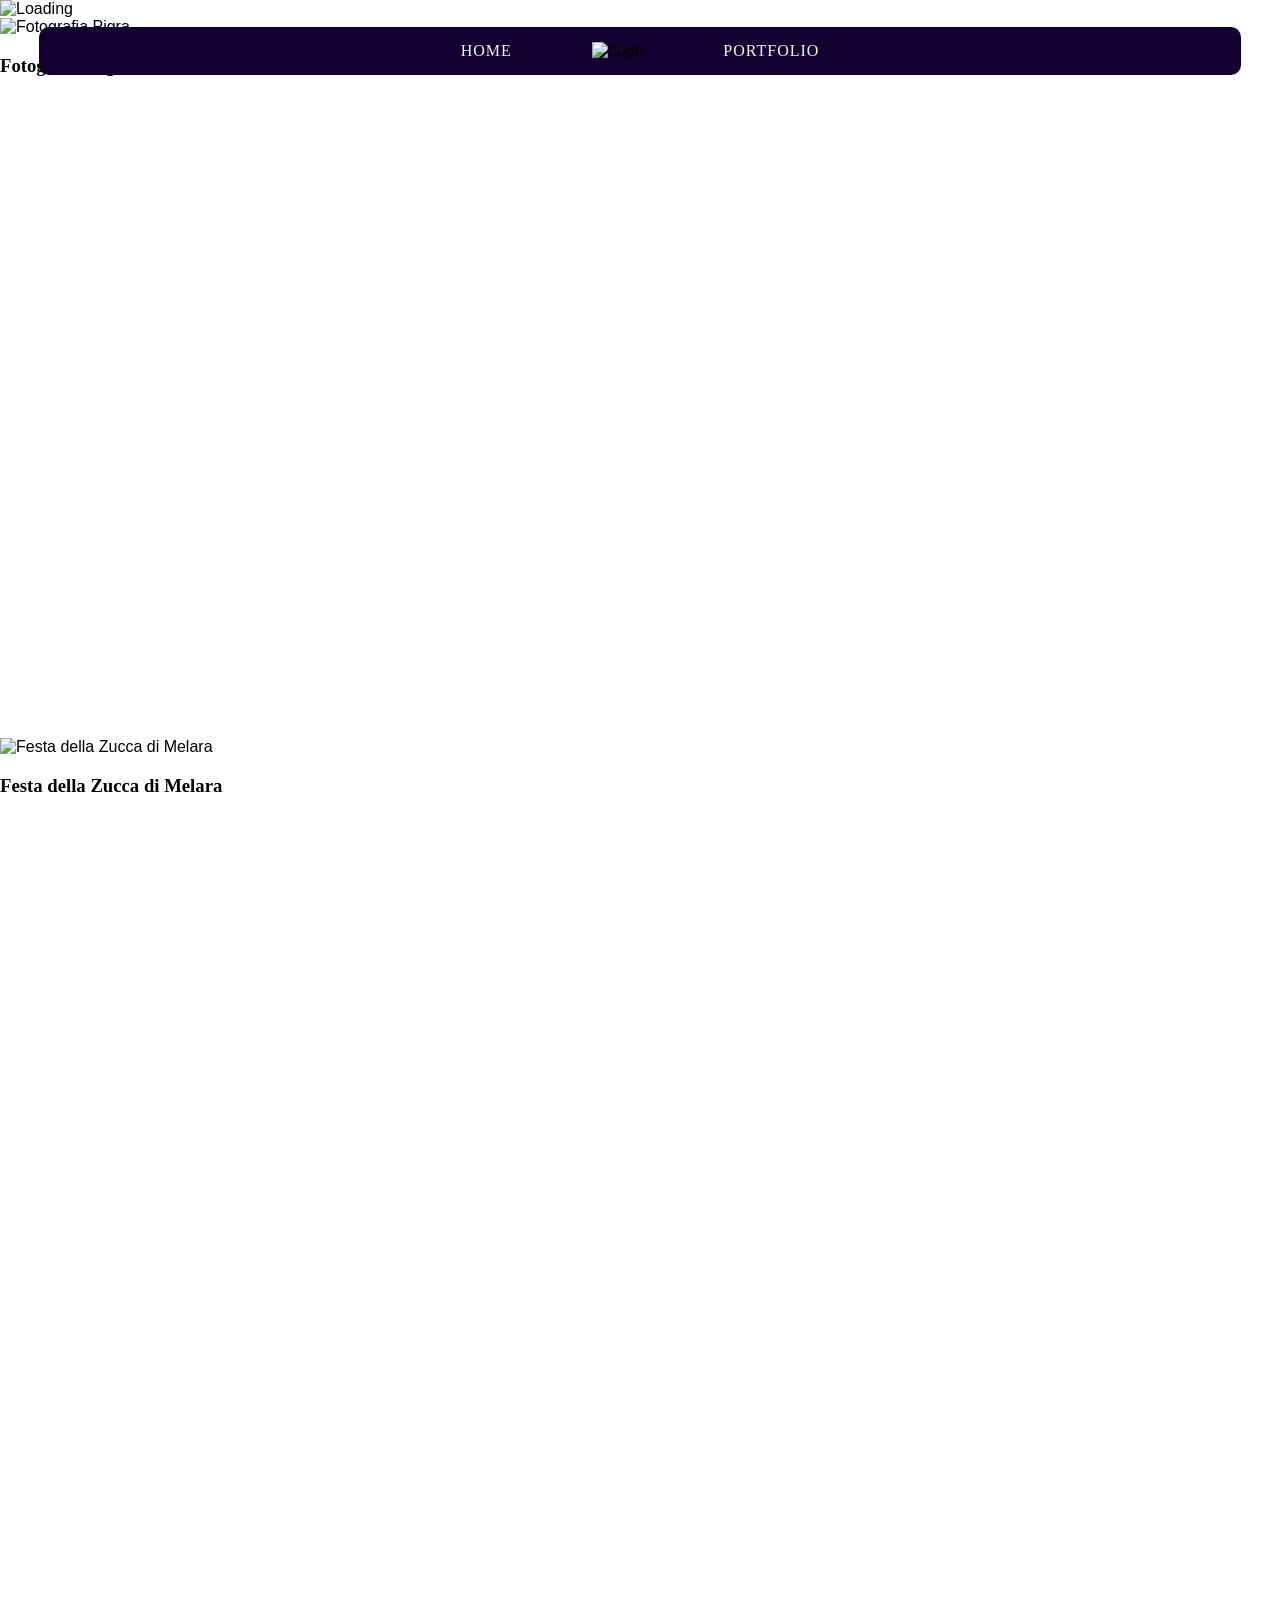
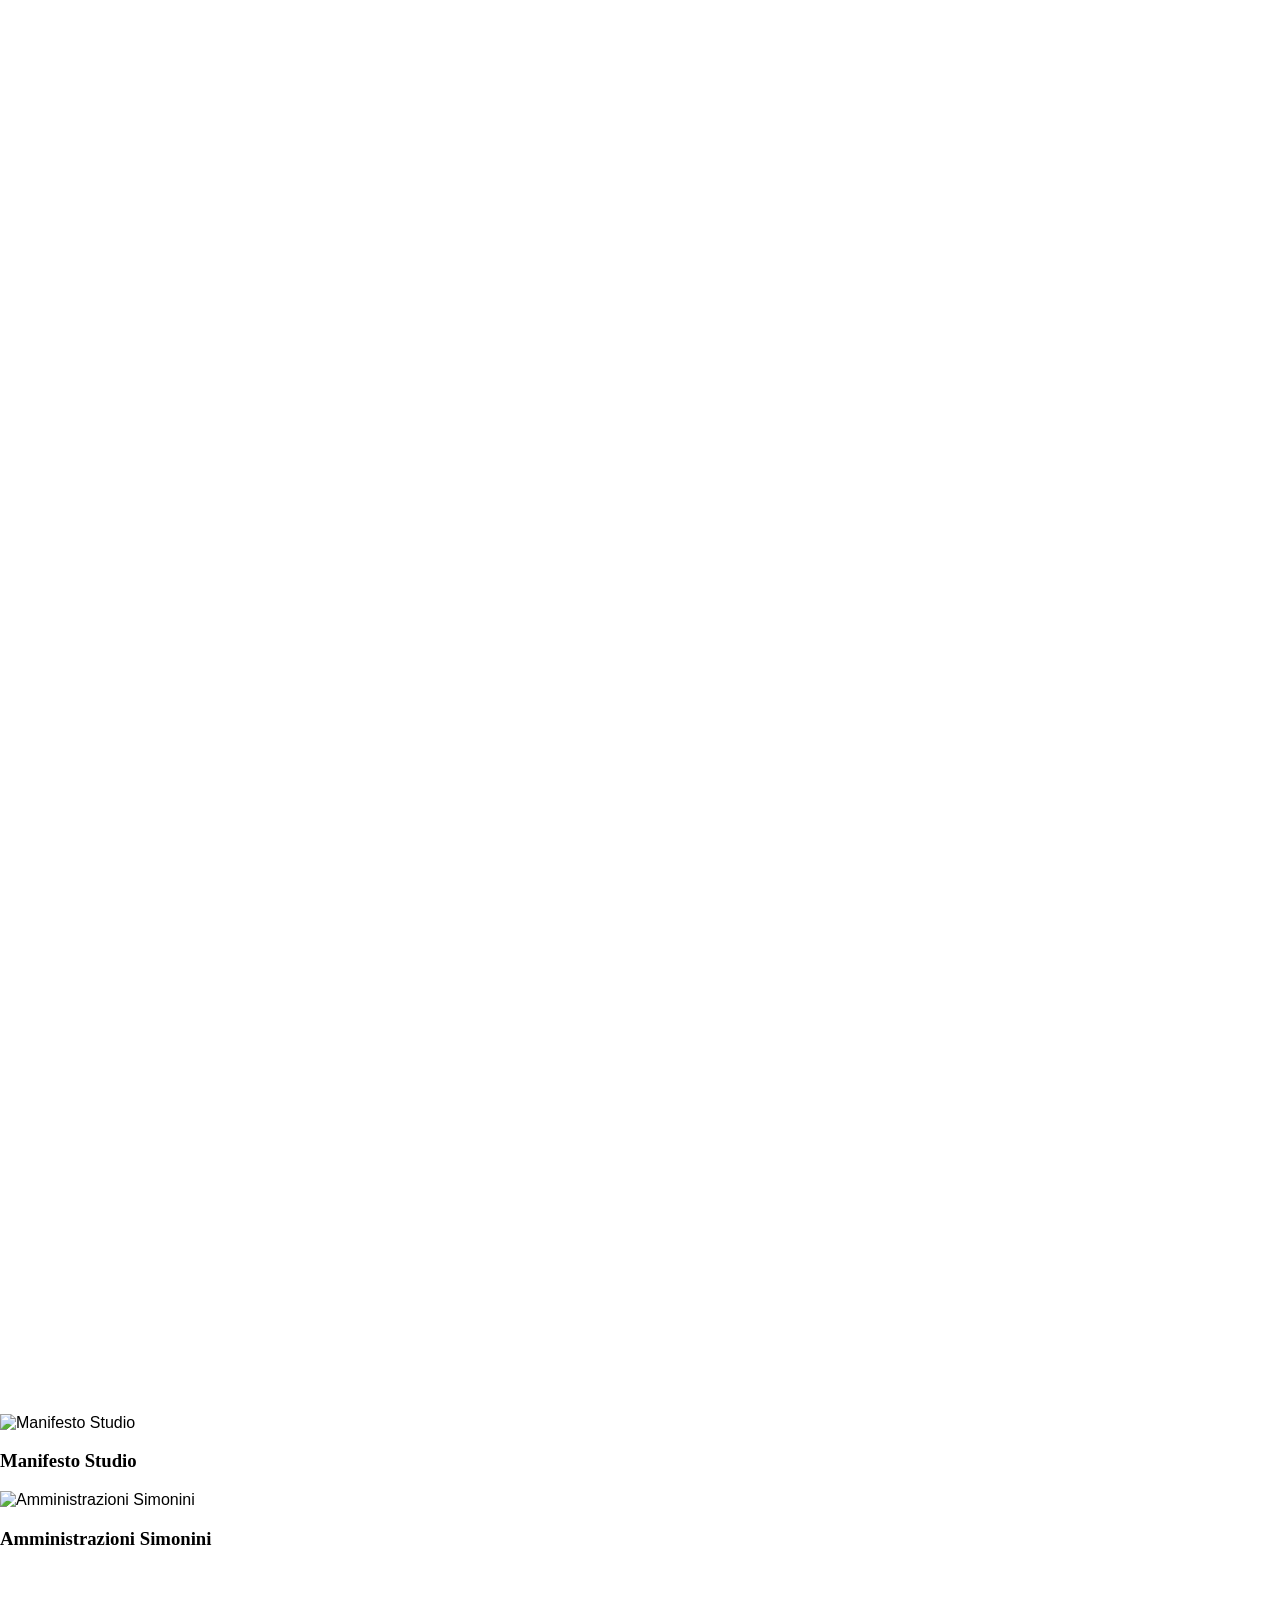
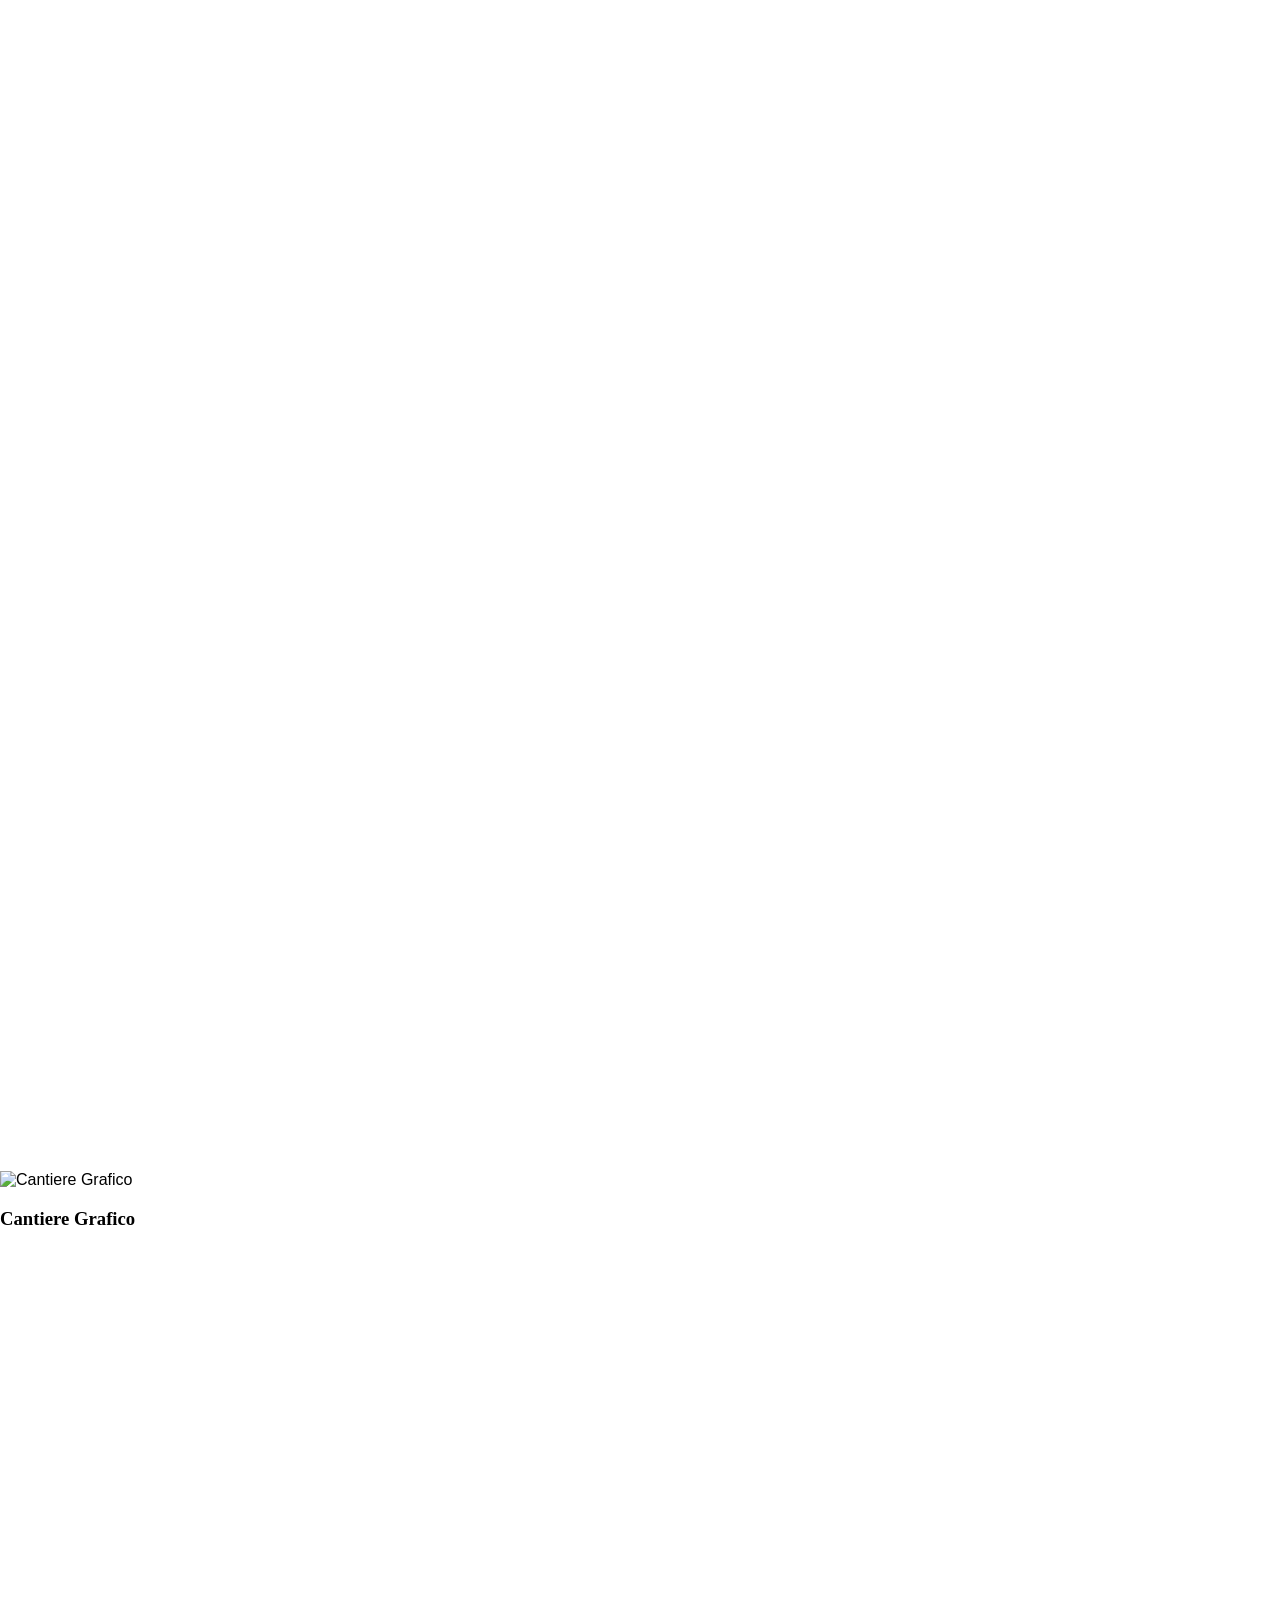
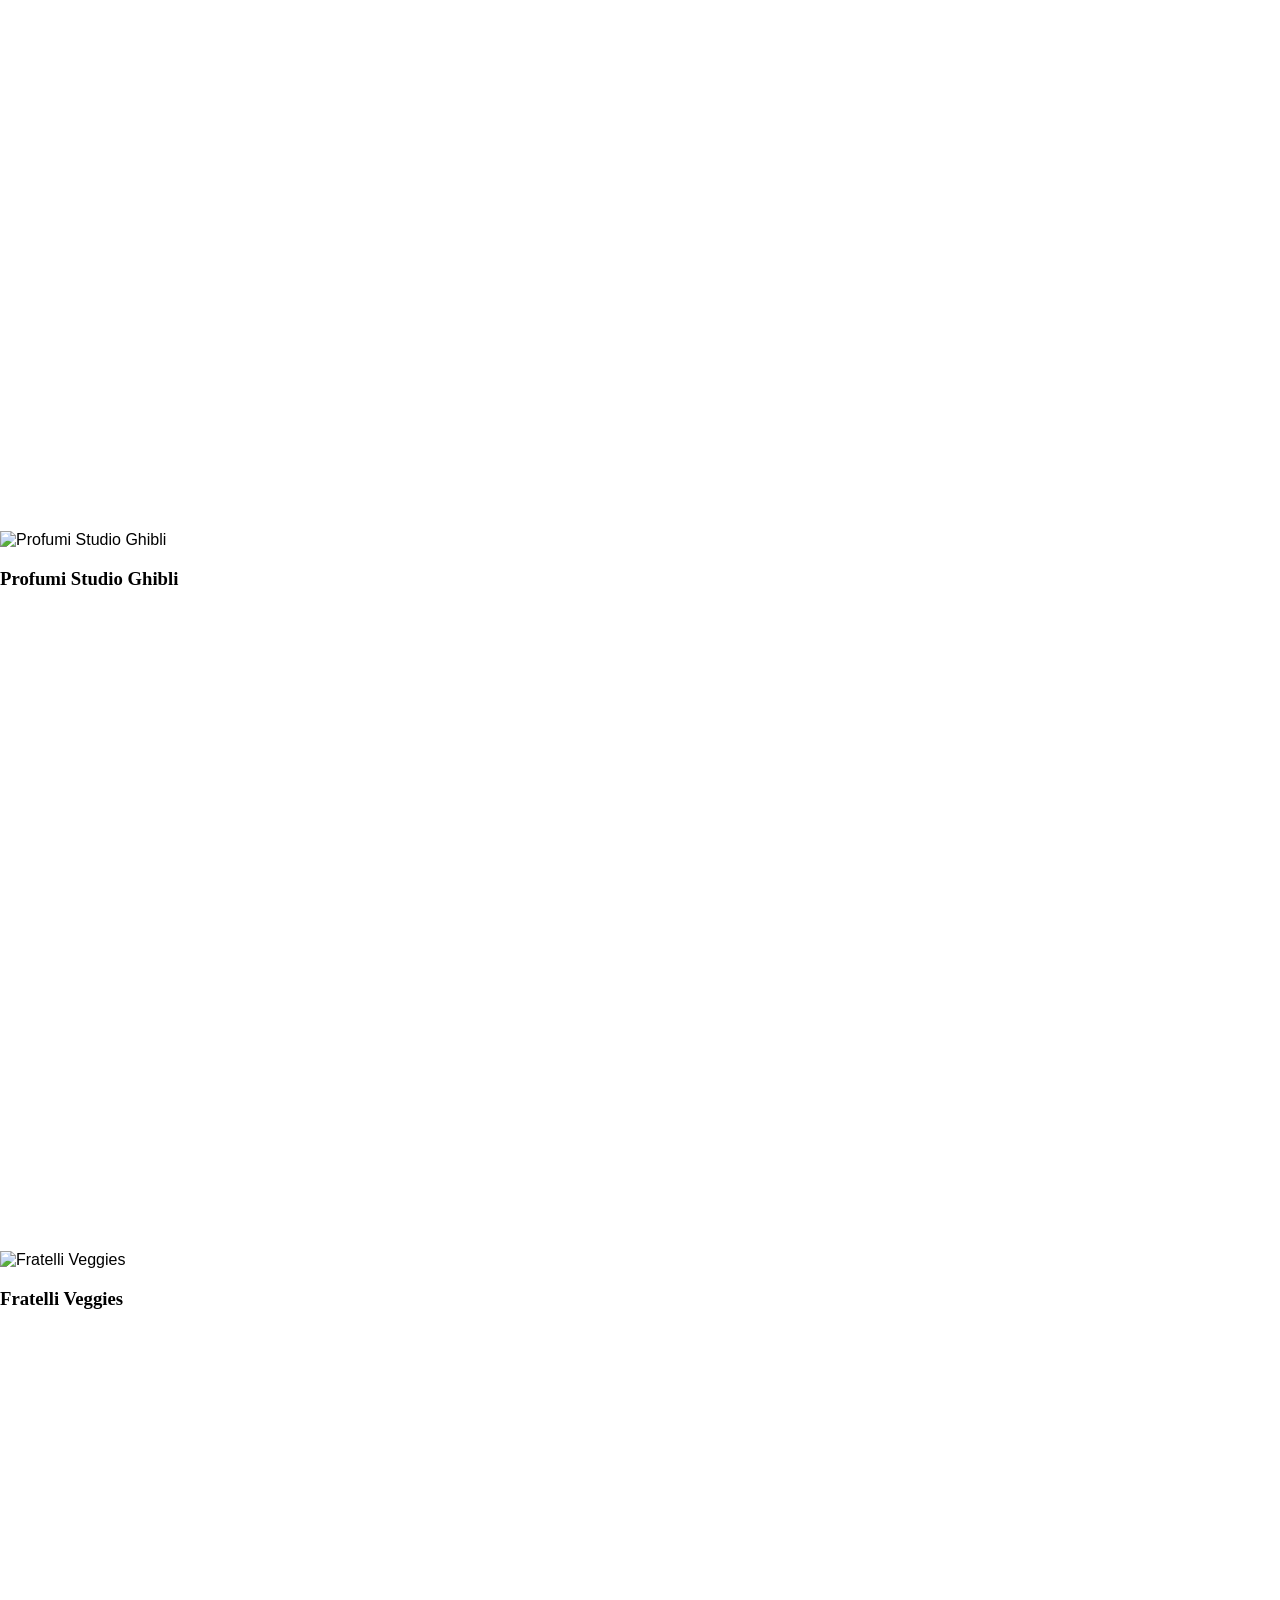
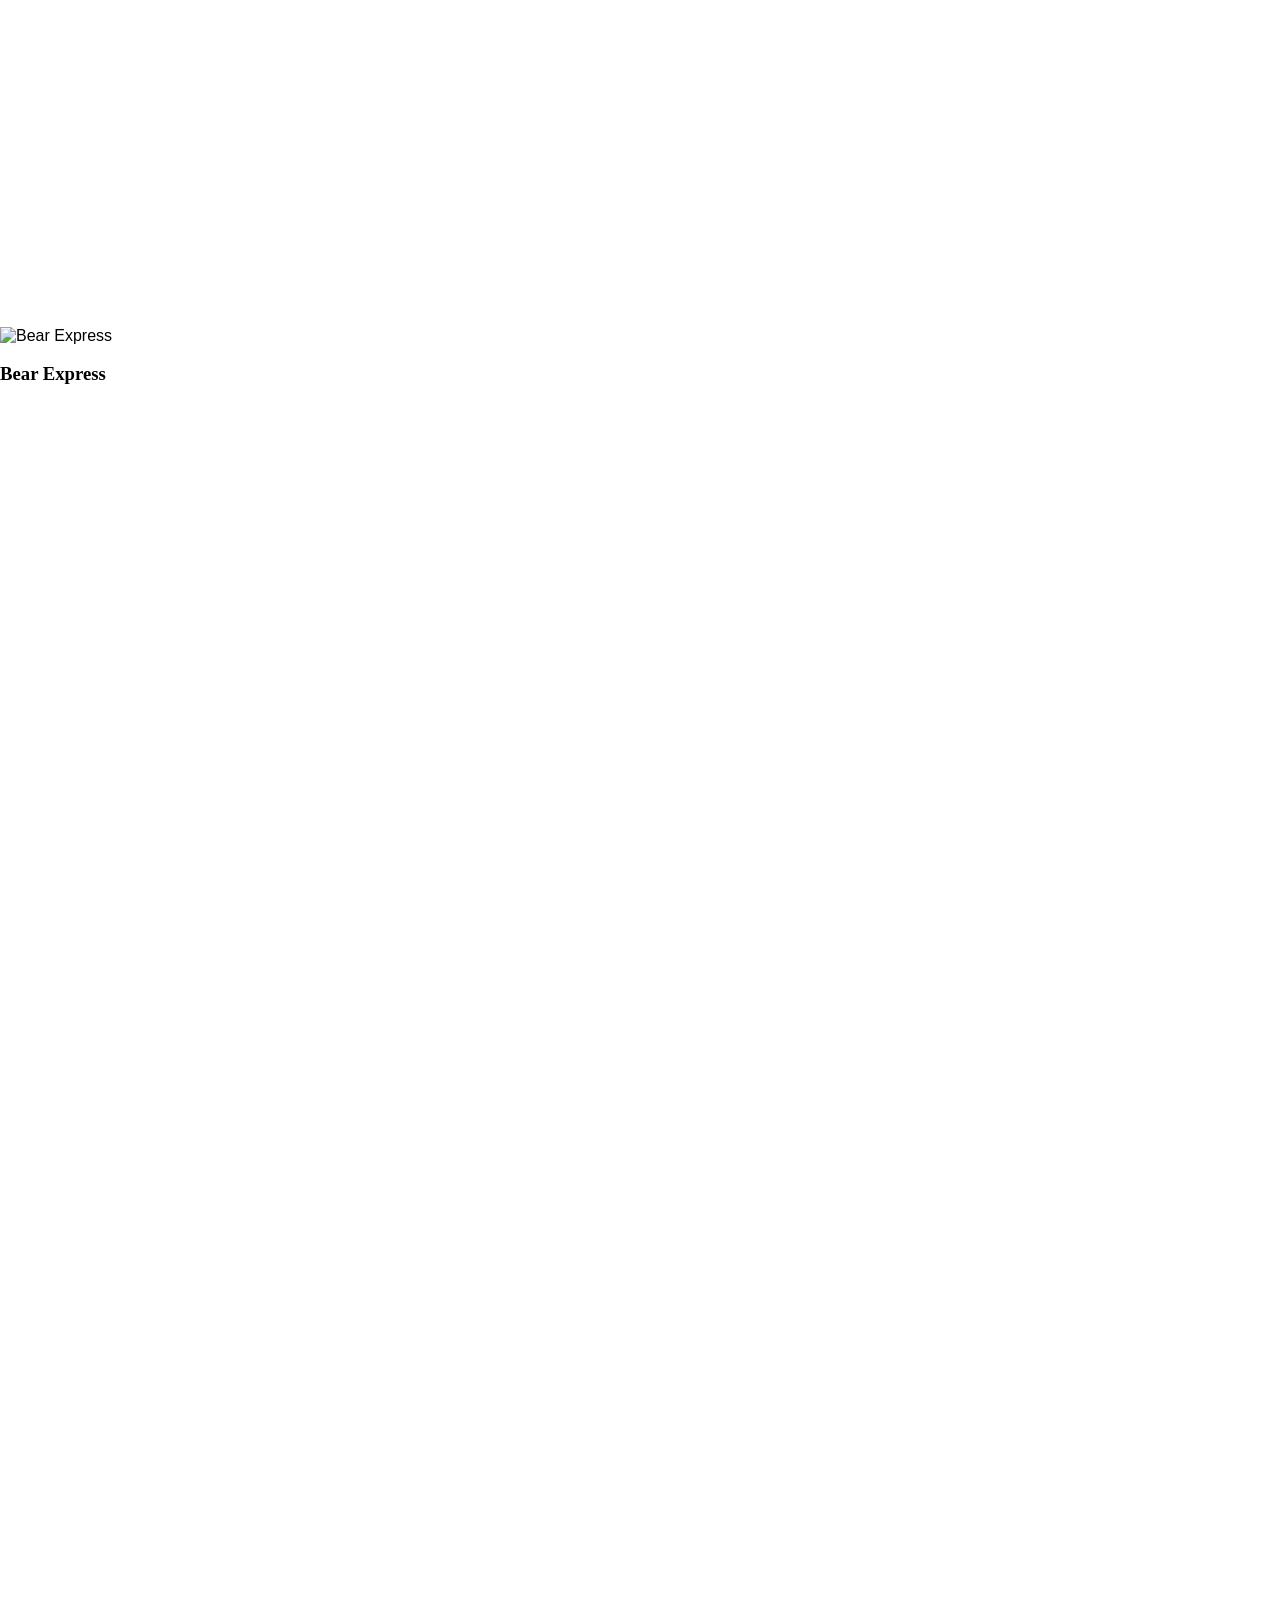
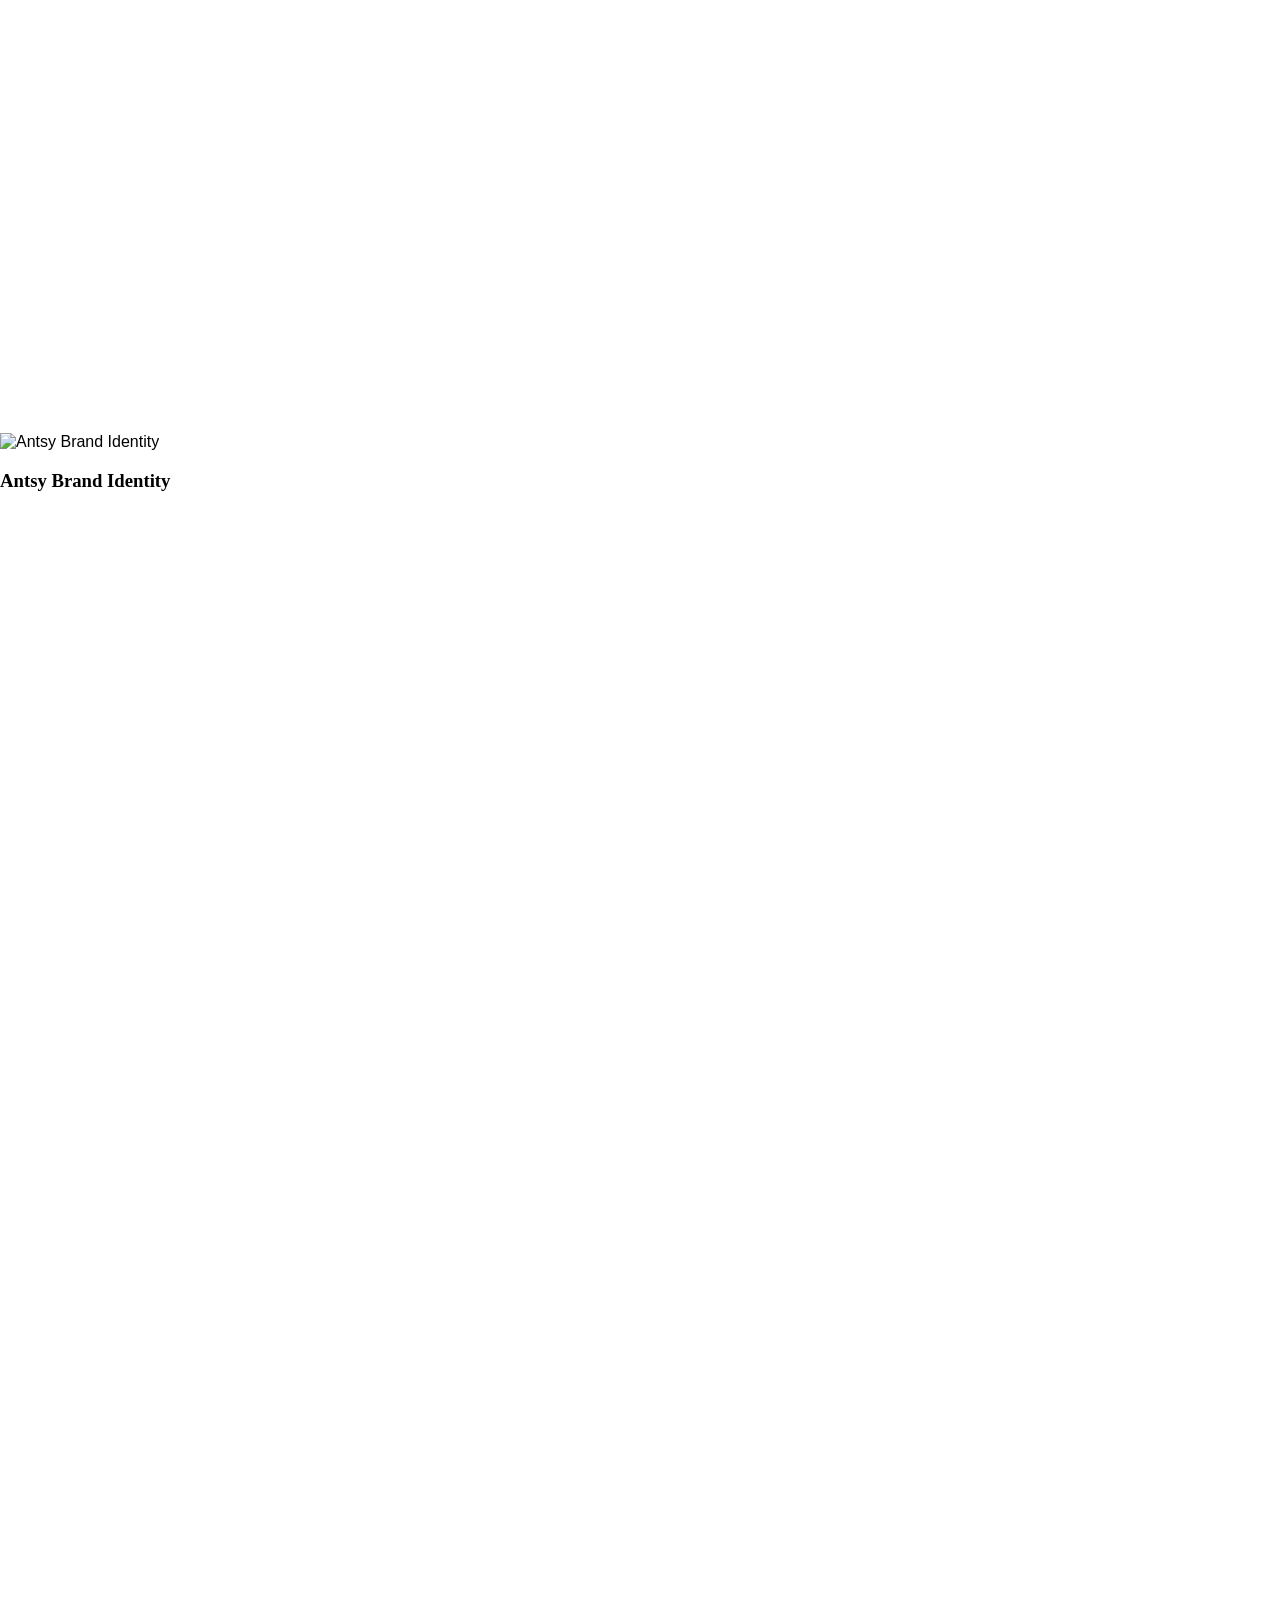
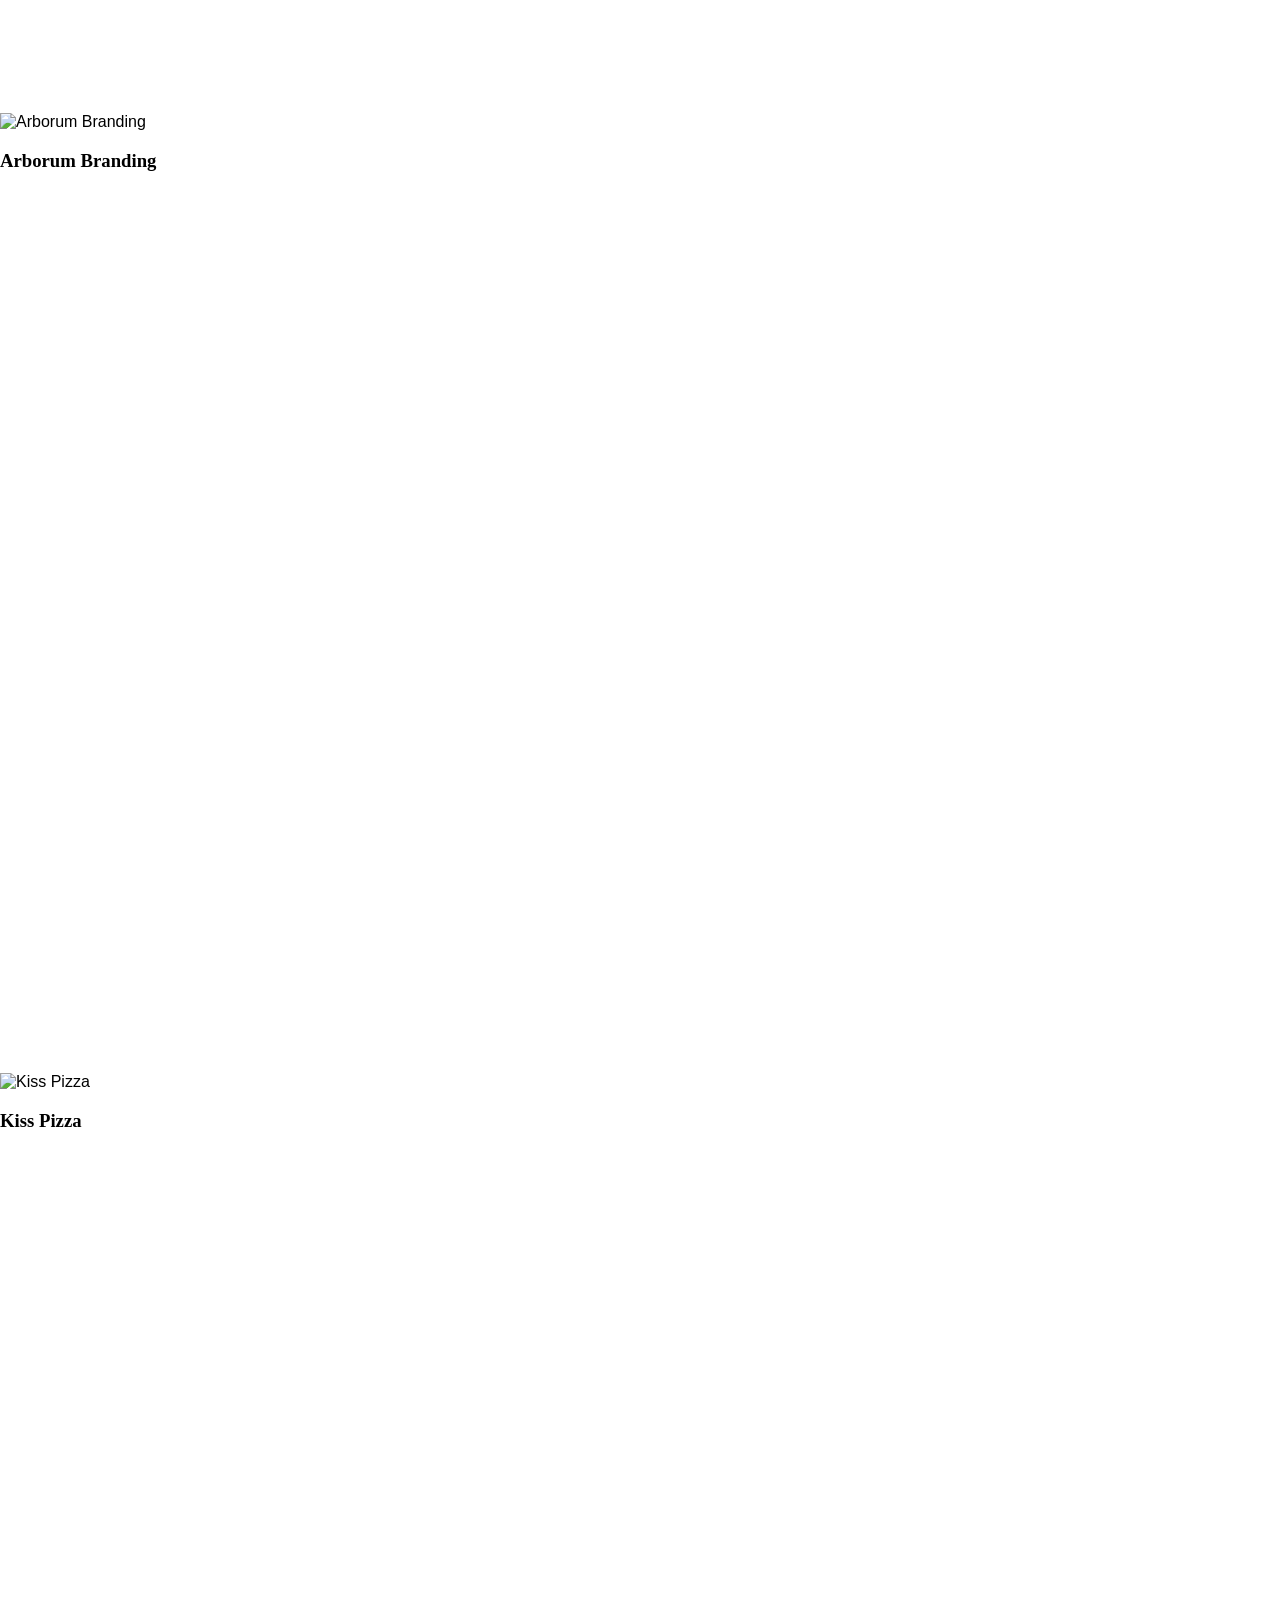
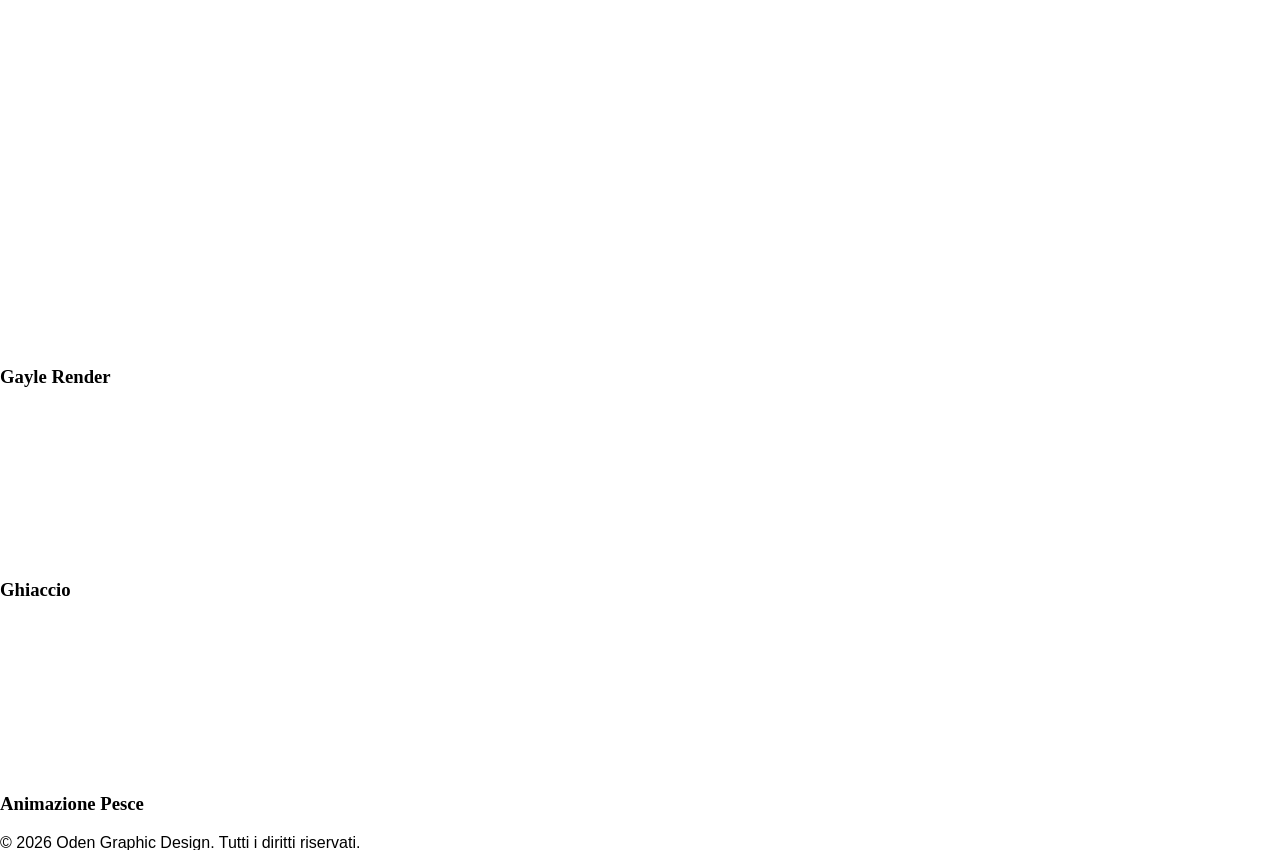
==== commit 2e085bf5: "V7" ====
--- a/port.html
+++ b/port.html
@@ -3,229 +3,304 @@
 <head>
     <meta charset="UTF-8">
     <meta name="viewport" content="width=device-width, initial-scale=1.0">
-    <title>Oden Graphic Design</title>
+    <title>Portfolio - Oden Graphic Design</title>
     <link rel="stylesheet" href="CSS/style.css">
     <script src="https://cdn.tailwindcss.com"></script>
     <script src="https://cdnjs.cloudflare.com/ajax/libs/gsap/3.12.2/gsap.min.js"></script>
 </head>
-<body>
+<body class="bg-black">
+    <!-- HEADER -->
     <header>
         <nav id="navbar">
             <ul class="menu">
-                <li><a href="index.html">Home</a></li>
-                <li class="symbol"><img src="Links/Risorsa 11.svg" style="width: 25px;"></li>
-                <li><a href="port.html">Portfolio</a></li>
+                <li class="menu-link menu-item"><a href="index.html">Home</a></li> 
+                <li class="symbol" id="logo-trigger">
+                    <img src="Links/Risorsa 11.svg" style="width: 25px;" alt="Logo"> 
+                </li>
+                <li class="menu-link menu-item"><a href="port.html">Portfolio</a></li>
             </ul>
         </nav>
     </header>
     
-    <div id="loading" class="h-screen w-screen absolute bg-white z-20">
-        <div class="flex justify-center items-center h-full">
-            <img src="/Links/Risorsa 11.svg" style="width: 32px;" alt="">
-        </div>
+    <!-- LOADING -->
+    <div id="loading" class="h-screen w-screen fixed bg-white z-20 flex justify-center items-center">
+        <img src="Links/Risorsa 11.svg" style="width: 32px;" alt="Loading">
     </div>
 
-    <div class="container-fluid md:pt-[120px]">
-        <div class="container mx-auto z-1">
+    <!-- PORTFOLIO GRID -->
+    <div class="bg-black md:pt-[120px] pt-[120px] pb-[60px]">
+        <div class="container mx-auto">
             <div id="columns" class=""></div>
         </div>
     </div>
 
-    <footer class="bg-inherit">
-        <div class="footer-content text-center p-4 text-white bg-[#140030] mx-auto">
+    <!-- FOOTER -->
+    <footer class="bg-[#140030]">
+        <div class="text-center p-4 text-white">
             <p>&copy; 2026 Oden Graphic Design. Tutti i diritti riservati.</p>
         </div>
     </footer>
 
-
     <script>
         const loading = document.getElementById('loading');
         const columnsContainer = document.getElementById('columns');
-
-        // 1. DATABASE PROGETTI
-        // Per ogni progetto puoi definire: url, title, original (true/false) e il tuo HTML/CSS personalizzato
+        const proportions = ["16/9", "4/3", "1/1", "3/4", "9/16"];
+
+        // DATABASE PROGETTI
         const myProjects = [
-            //CANTIERE
-            { 
+            {
                 url: 'Links/Cantiere Icon.webp', 
-                title: 'Cantiere Crafico', 
-                original: false,
-                html: `
-                    <img src="Links/Cantiere/Brand Guidlines2.webp"  loading="lazy">
-                <img src="Links/Cantiere/Brand Guidlines3.webp" class="w-full block" loading="lazy">
-                <img src="Links/Cantiere/Brand Guidlines4.webp" class="w-full block" loading="lazy">
-                <img src="Links/Cantiere/Brand Guidlines5.webp" class="w-full block" loading="lazy">
-                <img src="Links/Cantiere/Brand Guidlines6.webp" class="w-full block" loading="lazy">
-                <img src="Links/Cantiere/Brand Guidlines7.webp" class="w-full block" loading="lazy">
-                <img src="Links/Cantiere/Brand Guidlines8.webp" class="w-full block" loading="lazy">
-                <img src="Links/Cantiere/Brand Guidlines9.webp" class="w-full block" loading="lazy">
-                <img src="Links/Cantiere/Brand Guidlines10.webp" class="w-full block" loading="lazy">
-                <img src="Links/Cantiere/Brand Guidlines11.webp" class="w-full block" loading="lazy">
-                <img src="Links/Cantiere/Brand Guidlines12.webp" class="w-full block" loading="lazy">
-                <img src="Links/Cantiere/Brand Guidlines13.webp" class="w-full block" loading="lazy">
-                <img src="Links/Cantiere/Brand Guidlines14.webp" class="w-full block" loading="lazy">
-                <img src="Links/Cantiere/Brand Guidlines15.webp" class="w-full block" loading="lazy">
-                <img src="Links/Cantiere/Brand Guidlines16.webp" class="w-full block" loading="lazy">
-                <img src="Links/Cantiere/Brand Guidlines17.webp" class="w-full block" loading="lazy">
-                <img src="Links/Cantiere/Brand Guidlines18.webp" class="w-full block" loading="lazy">
-                <img src="Links/Cantiere/Brand Guidlines19.webp" class="w-full block" loading="lazy">
-                <img src="Links/Cantiere/Brand Guidlines20.webp" class="w-full block" loading="lazy">
-                <img src="Links/Cantiere/Brand Guidlines21.webp" class="w-full block" loading="lazy">
-                <img src="Links/Cantiere/Brand Guidlines22.webp" class="w-full block" loading="lazy">
-                <img src="Links/Cantiere/Brand Guidlines23.webp" class="w-full block" loading="lazy">
-                <img src="Links/Cantiere/Brand Guidlines24.webp" class="w-full block" loading="lazy">
-                <img src="Links/Cantiere/Brand Guidlines25.webp" class="w-full block" loading="lazy">
-                <img src="Links/Cantiere/Brand Guidlines26.webp" class="w-full block" loading="lazy">
-                <img src="Links/Cantiere/Brand Guidlines27.webp" class="w-full block" loading="lazy">
-                <img src="Links/Cantiere/Brand Guidlines28.webp" class="w-full block" loading="lazy">
-                <img src="Links/Cantiere/Brand Guidlines29.webp" class="w-full block" loading="lazy">
-                <img src="Links/Cantiere/Brand Guidlines30.webp" class="w-full block" loading="lazy">
-                <img src="Links/Cantiere/Brand Guidlines31.webp" class="w-full block" loading="lazy">
-                `
-            },
-            //ANTSY
-            { 
-                url: '/Links/ANTSY Icon.webp', 
+                title: 'Cantiere Grafico', 
+                original: false,
+                html: `
+                <img src="Links/Cantiere/Brand Guidlines2.webp" class="w-full rounded-t-xl mb-4" loading="lazy">
+                <img src="Links/Cantiere/Brand Guidlines3.webp" class="w-full mb-4" loading="lazy">
+                <img src="Links/Cantiere/Brand Guidlines4.webp" class="w-full mb-4" loading="lazy">
+                <img src="Links/Cantiere/Brand Guidlines5.webp" class="w-full mb-4" loading="lazy">
+                <img src="Links/Cantiere/Brand Guidlines6.webp" class="w-full mb-4" loading="lazy">
+                <img src="Links/Cantiere/Brand Guidlines7.webp" class="w-full mb-4" loading="lazy">
+                <img src="Links/Cantiere/Brand Guidlines8.webp" class="w-full mb-4" loading="lazy">
+                <img src="Links/Cantiere/Brand Guidlines9.webp" class="w-full mb-4" loading="lazy">
+                <img src="Links/Cantiere/Brand Guidlines10.webp" class="w-full mb-4" loading="lazy">
+                <img src="Links/Cantiere/Brand Guidlines11.webp" class="w-full mb-4" loading="lazy">
+                <img src="Links/Cantiere/Brand Guidlines12.webp" class="w-full mb-4" loading="lazy">
+                <img src="Links/Cantiere/Brand Guidlines13.webp" class="w-full mb-4" loading="lazy">
+                <img src="Links/Cantiere/Brand Guidlines14.webp" class="w-full mb-4" loading="lazy">
+                <img src="Links/Cantiere/Brand Guidlines15.webp" class="w-full mb-4" loading="lazy">
+                <img src="Links/Cantiere/Brand Guidlines16.webp" class="w-full mb-4" loading="lazy">
+                <img src="Links/Cantiere/Brand Guidlines17.webp" class="w-full mb-4" loading="lazy">
+                <img src="Links/Cantiere/Brand Guidlines18.webp" class="w-full mb-4" loading="lazy">
+                <img src="Links/Cantiere/Brand Guidlines19.webp" class="w-full mb-4" loading="lazy">
+                <img src="Links/Cantiere/Brand Guidlines20.webp" class="w-full mb-4" loading="lazy">
+                <img src="Links/Cantiere/Brand Guidlines21.webp" class="w-full mb-4" loading="lazy">
+                <img src="Links/Cantiere/Brand Guidlines22.webp" class="w-full mb-4" loading="lazy">
+                <img src="Links/Cantiere/Brand Guidlines23.webp" class="w-full mb-4" loading="lazy">
+                <img src="Links/Cantiere/Brand Guidlines24.webp" class="w-full mb-4" loading="lazy">
+                <img src="Links/Cantiere/Brand Guidlines25.webp" class="w-full mb-4" loading="lazy">
+                <img src="Links/Cantiere/Brand Guidlines26.webp" class="w-full mb-4" loading="lazy">
+                <img src="Links/Cantiere/Brand Guidlines27.webp" class="w-full mb-4" loading="lazy">
+                <img src="Links/Cantiere/Brand Guidlines28.webp" class="w-full mb-4" loading="lazy">
+                <img src="Links/Cantiere/Brand Guidlines29.webp" class="w-full mb-4" loading="lazy">
+                <img src="Links/Cantiere/Brand Guidlines30.webp" class="w-full mb-4" loading="lazy">
+                <img src="Links/Cantiere/Brand Guidlines31.webp" class="w-full rounded-b-xl mb-4" loading="lazy">
+                `
+            },
+            {
+                url: 'Links/ANTSY Icon.webp', 
                 title: 'Antsy Brand Identity', 
                 original: false,
                 html: `
-                <img src="Links/ANTSY/presentazione_Tavola disegno 1.webp"  loading="lazy">
-                <img src="Links/ANTSY/presentazione_Tavola disegno 1 copia 2.webp"  loading="lazy">
-                <img src="Links/ANTSY/presentazione_Tavola disegno 1 copia 3.webp"  loading="lazy">
-                <img src="Links/ANTSY/presentazione_Tavola disegno 1 copia 4.webp"  loading="lazy">
-                <img src="Links/ANTSY/Free_Stationery_Mockup_2.webp"  loading="lazy">
-                <img src="Links/ANTSY/presentazione_Tavola disegno 1 copia 5.webp"  loading="lazy">
-                <img src="Links/ANTSY/presentazione_Tavola disegno 1 copia 6.webp"  loading="lazy">
-                <img src="Links/ANTSY/presentazione_Tavola disegno 1 copia 7.webp"  loading="lazy">
-                <img src="Links/ANTSY/presentazione_Tavola disegno 1 copia 9.webp"  loading="lazy">
-                <img src="Links/ANTSY/presentazione_Tavola disegno 1 copia 19.webp"  loading="lazy">
-                `
-            },
-            //MANIFESTO
-            { 
-                url: '/Links/Manifesto 1.webp', 
+                <img src="Links/ANTSY/presentazione_Tavola disegno 1.webp" class="w-full rounded-t-xl mb-4" loading="lazy">
+                <img src="Links/ANTSY/presentazione_Tavola disegno 1 copia 2.webp" class="w-full mb-4" loading="lazy">
+                <img src="Links/ANTSY/presentazione_Tavola disegno 1 copia 3.webp" class="w-full mb-4" loading="lazy">
+                <img src="Links/ANTSY/presentazione_Tavola disegno 1 copia 4.webp" class="w-full mb-4" loading="lazy">
+                <img src="Links/ANTSY/Free_Stationery_Mockup_2.webp" class="w-full mb-4" loading="lazy">
+                <img src="Links/ANTSY/presentazione_Tavola disegno 1 copia 5.webp" class="w-full mb-4" loading="lazy">
+                <img src="Links/ANTSY/presentazione_Tavola disegno 1 copia 6.webp" class="w-full mb-4" loading="lazy">
+                <img src="Links/ANTSY/presentazione_Tavola disegno 1 copia 7.webp" class="w-full mb-4" loading="lazy">
+                <img src="Links/ANTSY/presentazione_Tavola disegno 1 copia 9.webp" class="w-full mb-4" loading="lazy">
+                <img src="Links/ANTSY/presentazione_Tavola disegno 1 copia 19.webp" class="w-full rounded-b-xl mb-4" loading="lazy">
+                `
+            },
+            {
+                url: 'Links/Manifesto 1.webp', 
                 title: 'Manifesto Studio', 
                 original: true,
                 html: `
-                <div class="flex justify-center items-center w-80 mx-auto">
-                    <img src="/Links/Manifesto 1.webp" class="rounded-xl" alt="Immagine Manifesto">
+                <div class="flex justify-center items-center">
+                    <img src="Links/Manifesto 1.webp" class="rounded-xl max-w-md" alt="Manifesto Studio">
                 </div>   
                 `
             },
-            //GAYLE
-            { 
-                url: '/Links/Gayle render.mp4', 
+            {
+                url: 'Links/Gayle render.mp4', 
                 title: 'Gayle Render', 
                 original: true,
                 html: `
-                    <div class="flex justify-center items-center">
-                        <video width="320" height="240" class="rounded-xl" autoplay loop>
-                            <source src="/Links/Gayle render.mp4" type="video/mp4">
-                        </video>
-                    </div>
-                         `
-            },
-           
-            // FRATELLI VEGGIES
-            { 
-            url: '/Links/Fratelli.png', 
-            title: 'Fratelli Veggies', 
-            link: 'progetto-1.html',
-            html: `
-                <img src="Links/Fratelli Veggies/pres1_Tavola disegno 1.webp"  loading="lazy">
-                <img src="Links/Fratelli Veggies/pres1_Tavola disegno 1 copia.webp" loading="lazy">
-                <img src="Links/Fratelli Veggies/pres1_Tavola disegno 1 copia 2.webp"  loading="lazy">
-                <img src="Links/Fratelli Veggies/pres1_Tavola disegno 1 copia 5.webp"  loading="lazy">
-                <img src="Links/Fratelli Veggies/pres1_Tavola disegno 1 copia 6.webp"  loading="lazy">
-                <img src="Links/Fratelli Veggies/pres1_Tavola disegno 1 copia 7.webp"  loading="lazy">
-                <img src="Links/Fratelli Veggies/pres1_Tavola disegno 1 copia 8.webp"  loading="lazy">
-                <img src="Links/Fratelli Veggies/pres1_Tavola disegno 1 copia 9.webp"  loading="lazy">
-                <img src="Links/Fratelli Veggies/pres1-12.webp"  loading="lazy">
-                <img src="Links/Fratelli Veggies/pres1-13.webp"  loading="lazy">
-                <img src="Links/Fratelli Veggies/pres1-14.webp"  loading="lazy">
-                <img src="Links/Fratelli Veggies/pres1-16.webp"  loading="lazy">
-                <img src="Links/Fratelli Veggies/pres1-18.webp"  loading="lazy">
-                <img src="Links/Fratelli Veggies/pres1-11.webp"  loading="lazy">
-                <img src="Links/Fratelli Veggies/pres1-17.webp"  loading="lazy">
-            `
-            },
-            // BEAR EXPRESS
-            { 
-                url: '/Links/Bear Express Icon.webp', 
+                <div class="flex justify-center items-center">
+                    <video class="rounded-xl max-w-md" autoplay loop muted>
+                        <source src="Links/Gayle render.mp4" type="video/mp4">
+                    </video>
+                </div>
+                `
+            },
+            {
+                url: 'Links/Fratelli Icon.webp', 
+                title: 'Fratelli Veggies', 
+                original: false,
+                html: `
+                <img src="Links/Fratelli Veggies/pres1_Tavola disegno 1.webp" class="w-full rounded-t-xl mb-4" loading="lazy">
+                <img src="Links/Fratelli Veggies/pres1_Tavola disegno 1 copia.webp" class="w-full mb-4" loading="lazy">
+                <img src="Links/Fratelli Veggies/pres1_Tavola disegno 1 copia 2.webp" class="w-full mb-4" loading="lazy">
+                <img src="Links/Fratelli Veggies/pres1_Tavola disegno 1 copia 5.webp" class="w-full mb-4" loading="lazy">
+                <img src="Links/Fratelli Veggies/pres1_Tavola disegno 1 copia 6.webp" class="w-full mb-4" loading="lazy">
+                <img src="Links/Fratelli Veggies/pres1_Tavola disegno 1 copia 7.webp" class="w-full mb-4" loading="lazy">
+                <img src="Links/Fratelli Veggies/pres1_Tavola disegno 1 copia 8.webp" class="w-full mb-4" loading="lazy">
+                <img src="Links/Fratelli Veggies/pres1_Tavola disegno 1 copia 9.webp" class="w-full mb-4" loading="lazy">
+                <img src="Links/Fratelli Veggies/pres1-12.webp" class="w-full mb-4" loading="lazy">
+                <img src="Links/Fratelli Veggies/pres1-13.webp" class="w-full mb-4" loading="lazy">
+                <img src="Links/Fratelli Veggies/pres1-14.webp" class="w-full mb-4" loading="lazy">
+                <img src="Links/Fratelli Veggies/pres1-16.webp" class="w-full mb-4" loading="lazy">
+                <img src="Links/Fratelli Veggies/pres1-18.webp" class="w-full mb-4" loading="lazy">
+                <img src="Links/Fratelli Veggies/pres1-11.webp" class="w-full mb-4" loading="lazy">
+                <img src="Links/Fratelli Veggies/pres1-17.webp" class="w-full rounded-b-xl mb-4" loading="lazy">
+                `
+            },
+            {
+                url: 'Links/Bear Express Icon.webp', 
                 title: 'Bear Express', 
-                link: 'progetto-3.html',
-                html: `
-                <img src="Links/Bear Express/pRESENTAZIONE.webp" id="bearexpress" loading="lazy" class="w-full block rounded-t-2xl">
-                <img src="Links/Bear Express/pRESENTAZIONE5.webp" class="w-full block" loading="lazy">
-                <img src="Links/Bear Express/pRESENTAZIONE6.webp" class="w-full block" loading="lazy">
-                <img src="Links/Bear Express/pRESENTAZIONE7.webp" class="w-full block" loading="lazy">
-                <img src="Links/Bear Express/pRESENTAZIONE8.webp" class="w-full block" loading="lazy">
-                <img src="Links/Bear Express/pRESENTAZIONE9.webp" class="w-full block" loading="lazy">
-                <img src="Links/Bear Express/pRESENTAZIONE10.webp" class="w-full block" loading="lazy">
-                <img src="Links/Bear Express/pRESENTAZIONE11.webp" class="w-full block" loading="lazy">
-                <img src="Links/Bear Express/pRESENTAZIONE12.webp" class="w-full block" loading="lazy">
-                <img src="Links/Bear Express/pRESENTAZIONE13.webp" class="w-full block" loading="lazy">
-                <img src="Links/Bear Express/pRESENTAZIONE14.webp" class="w-full block" loading="lazy">
-                <img src="Links/Bear Express/pRESENTAZIONE15.webp" class="w-full block" loading="lazy">
-                <img src="Links/Bear Express/pRESENTAZIONE16.webp" class="w-full block" loading="lazy">
-                <img src="Links/Bear Express/pRESENTAZIONE17.webp" class="w-full block rounded-b-2xl" loading="lazy">
-                `
-
-            },
-            // KISS PIZZA
-            { 
-                url: '/Links/Kiss Pizza Icon.webp', 
+                original: false,
+                html: `
+                <img src="Links/Bear Express/pRESENTAZIONE.webp" class="w-full rounded-t-xl mb-4" loading="lazy">
+                <img src="Links/Bear Express/pRESENTAZIONE5.webp" class="w-full mb-4" loading="lazy">
+                <img src="Links/Bear Express/pRESENTAZIONE6.webp" class="w-full mb-4" loading="lazy">
+                <img src="Links/Bear Express/pRESENTAZIONE7.webp" class="w-full mb-4" loading="lazy">
+                <img src="Links/Bear Express/pRESENTAZIONE8.webp" class="w-full mb-4" loading="lazy">
+                <img src="Links/Bear Express/pRESENTAZIONE9.webp" class="w-full mb-4" loading="lazy">
+                <img src="Links/Bear Express/pRESENTAZIONE10.webp" class="w-full mb-4" loading="lazy">
+                <img src="Links/Bear Express/pRESENTAZIONE11.webp" class="w-full mb-4" loading="lazy">
+                <img src="Links/Bear Express/pRESENTAZIONE12.webp" class="w-full mb-4" loading="lazy">
+                <img src="Links/Bear Express/pRESENTAZIONE13.webp" class="w-full mb-4" loading="lazy">
+                <img src="Links/Bear Express/pRESENTAZIONE14.webp" class="w-full mb-4" loading="lazy">
+                <img src="Links/Bear Express/pRESENTAZIONE15.webp" class="w-full mb-4" loading="lazy">
+                <img src="Links/Bear Express/pRESENTAZIONE16.webp" class="w-full mb-4" loading="lazy">
+                <img src="Links/Bear Express/pRESENTAZIONE17.webp" class="w-full rounded-b-xl mb-4" loading="lazy">
+                `
+            },
+            {
+                url: 'Links/Kiss Pizza Icon.webp', 
                 title: 'Kiss Pizza', 
-                link: 'progetto-3.html',
-                html:  ` `,
-            },
-            { url: '/Links/Pigra Icon.webp', title: 'Fotografia Pigra', link: 'progetto-3.html' },
-            { url: '/Links/Zucca Icon.webp', title: 'Festa della Zucca di Melara', link: 'progetto-3.html' },
-            //PROGETTO PESCE
-            { 
-                url: '/Links/Progetto Pesce V1.mp4', 
+                original: false,
+                html: `
+                <img src="Links/Pizza/1.avif" class="w-full rounded-t-xl mb-4" loading="lazy"> 
+                <img src="Links/Pizza/2.avif" class="w-full mb-4" loading="lazy">
+                <img src="Links/Pizza/3.avif" class="w-full mb-4" loading="lazy">
+                <img src="Links/Pizza/4.avif" class="w-full mb-4" loading="lazy">
+                <img src="Links/Pizza/5.avif" class="w-full mb-4" loading="lazy">
+                <img src="Links/Pizza/6.avif" class="w-full mb-4" loading="lazy">
+                <img src="Links/Pizza/7.avif" class="w-full mb-4" loading="lazy">
+                <img src="Links/Pizza/8.avif" class="w-full mb-4" loading="lazy">
+                <img src="Links/Pizza/9.avif" class="w-full mb-4" loading="lazy"> 
+                <img src="Links/Pizza/10.avif" class="w-full mb-4" loading="lazy">
+                <img src="Links/Pizza/11.avif" class="w-full mb-4" loading="lazy">
+                <img src="Links/Pizza/12.avif" class="w-full mb-4" loading="lazy">
+                <img src="Links/Pizza/13.avif" class="w-full mb-4" loading="lazy">
+                <img src="Links/Pizza/14.avif" class="w-full mb-4" loading="lazy">
+                <img src="Links/Pizza/15.avif" class="w-full mb-4" loading="lazy">
+                <img src="Links/Pizza/16.avif" class="w-full mb-4" loading="lazy">
+                <img src="Links/Pizza/17.avif" class="w-full mb-4" loading="lazy">
+                <img src="Links/Pizza/18.avif" class="w-full mb-4" loading="lazy">
+                <img src="Links/Pizza/19.avif" class="w-full mb-4" loading="lazy">
+                <img src="Links/Pizza/20.avif" class="w-full mb-4" loading="lazy">
+                <img src="Links/Pizza/21.avif" class="w-full rounded-b-xl mb-4" loading="lazy">
+                `
+            },
+            {
+                url: 'Links/Pigra Icon.webp', 
+                title: 'Fotografia Pigra', 
+                original: false,
+                html: `
+                <img src="Links/Pigra/1.avif" class="w-full rounded-t-xl mb-4" loading="lazy">
+                <img src="Links/Pigra/2.avif" class="w-full mb-4" loading="lazy">
+                <img src="Links/Pigra/3.avif" class="w-full mb-4" loading="lazy">
+                <img src="Links/Pigra/4.avif" class="w-full mb-4" loading="lazy">
+                <img src="Links/Pigra/5.avif" class="w-full mb-4" loading="lazy">
+                <img src="Links/Pigra/6.avif" class="w-full mb-4" loading="lazy">
+                <img src="Links/Pigra/7.avif" class="w-full mb-4" loading="lazy">
+                <img src="Links/Pigra/8.avif" class="w-full mb-4" loading="lazy">
+                <img src="Links/Pigra/9.avif" class="w-full mb-4" loading="lazy">
+                <img src="Links/Pigra/10.avif" class="w-full rounded-b-xl mb-4" loading="lazy">
+                `
+            },
+            {
+                url: 'Links/Zucca Icon.webp', 
+                title: 'Festa della Zucca di Melara', 
+                original: false,
+                html: `
+                <img src="Links/Zucca/1.avif" class="w-full rounded-t-xl mb-4" loading="lazy"> 
+                <img src="Links/Zucca/2.avif" class="w-full mb-4" loading="lazy">
+                <img src="Links/Zucca/3.avif" class="w-full mb-4" loading="lazy">
+                <img src="Links/Zucca/4.avif" class="w-full mb-4" loading="lazy">
+                <img src="Links/Zucca/5.avif" class="w-full mb-4" loading="lazy">
+                <img src="Links/Zucca/6.avif" class="w-full mb-4" loading="lazy">
+                <img src="Links/Zucca/7.avif" class="w-full mb-4" loading="lazy">
+                <img src="Links/Zucca/8.avif" class="w-full mb-4" loading="lazy">
+                <img src="Links/Zucca/9.avif" class="w-full mb-4" loading="lazy">
+                <img src="Links/Zucca/10.avif" class="w-full rounded-b-xl mb-4" loading="lazy">
+                `
+            },
+            {
+                url: 'Links/Progetto Pesce V1.mp4', 
                 title: 'Animazione Pesce', 
-                link: 'progetto-3.html', 
                 original: true,
                 html: `
-                <video autoplay class="w-full h-auto rounded-xl">
-                    <source src="/Links/Progetto Pesce V1.mp4" type="video/mp4">
-                </video>
-                `
-            },
-            //ESERCIZIO 3D
-            { 
-                url: '/Links/Esercizio 3D.mp4', 
+                <div class="flex justify-center items-center">
+                    <video class="rounded-xl max-w-2xl" autoplay loop muted>
+                        <source src="Links/Progetto Pesce V1.mp4" type="video/mp4">
+                    </video>
+                </div>
+                `
+            },
+            {
+                url: 'Links/Esercizio 3D.mp4', 
                 title: 'Ghiaccio', 
-                link: 'progetto-3.html', 
                 original: true,
                 html: `
-                <video autoplay class="w-full h-auto rounded-xl">
-                    <source src="/Links/Esercizio 3D.mp4" type="video/mp4">
-                </video>
-                `
-            },
-            { url: '/Links/Simonini.jpg', title: 'Amministrazioni Simonini', link: 'progetto-3.html'},
-            { url: '/Links/Ghibli.png', title: 'Profumi Studio Ghibli', link: 'progetto-3.html'},
-            { url: '/Links/Arborum.jpg', title: 'Arborum Branding', link: 'progetto-3.html'},
+                <div class="flex justify-center items-center">
+                    <video class="rounded-xl max-w-2xl" autoplay loop muted>
+                        <source src="Links/Esercizio 3D.mp4" type="video/mp4">
+                    </video>
+                </div>
+                `
+            },
+            {
+                url: 'Links/Simonini.jpg', 
+                title: 'Amministrazioni Simonini', 
+                original: false,
+                html: `
+                <img src="Links/Luca/1.avif" class="w-full rounded-t-xl mb-4" loading="lazy">
+                <img src="Links/Luca/2.avif" class="w-full mb-4" loading="lazy">
+                <img src="Links/Luca/3.avif" class="w-full mb-4" loading="lazy">
+                <img src="Links/Luca/4.avif" class="w-full rounded-b-xl mb-4" loading="lazy">
+                `   
+            },
+            {
+                url: 'Links/Ghibli.avif', 
+                title: 'Profumi Studio Ghibli', 
+                original: false,
+                html: `
+                <img src="Links/Ghibli/1.avif" class="w-full rounded-t-xl mb-4" loading="lazy">
+                <img src="Links/Ghibli/2.avif" class="w-full mb-4" loading="lazy">
+                <img src="Links/Ghibli/3.avif" class="w-full mb-4" loading="lazy">
+                <img src="Links/Ghibli/4.avif" class="w-full mb-4" loading="lazy">
+                <img src="Links/Ghibli/5.avif" class="w-full mb-4" loading="lazy">
+                <img src="Links/Ghibli/6.avif" class="w-full mb-4" loading="lazy">
+                <img src="Links/Ghibli/7.avif" class="w-full rounded-b-xl mb-4" loading="lazy">
+                `
+            },
+            {
+                url: 'Links/Arborum.jpg', 
+                title: 'Arborum Branding', 
+                original: false,
+                html: `
+                <img src="Links/Arborum.jpg" class="w-full rounded-xl" loading="lazy" alt="Arborum Branding">
+                `
+            }
         ];
 
-        const proportions = [1, 1.5, 0.75, 1.33, 0.8];
-
-        // 2. FUNZIONE PER APRIRE IL MODALE UNIVERSALE
-        const aprireModal = (contenutoHtml) => {
+        // FUNZIONE MODALE
+        const aprireModal = (html) => {
             const modal = document.createElement('div');
             modal.className = "fixed inset-0 z-[100] bg-black/95 backdrop-blur-xl flex items-center justify-center p-4 md:p-10";
             modal.style.animation = "fadeIn 0.4s ease-out";
             
             modal.innerHTML = `
-                <div class="bg-[#0a0a0a] text-white w-full max-w-6xl max-h-[90vh] overflow-y-auto rounded-[2.5rem] border border-white/5 shadow-2xl relative mt-[150px]">
+                <div class="bg-[#0a0a0a] text-white w-full max-w-6xl max-h-[80vh] overflow-y-auto rounded-[2.5rem] border border-white/5 shadow-2xl relative mt-[100px]">
                     <button id="closeModal" class="sticky top-6 float-right mr-6 z-50 bg-white/10 hover:bg-white text-white hover:text-black p-3 rounded-full transition-all">
                         <svg width="24" height="24" viewBox="0 0 24 24" fill="none" stroke="currentColor" stroke-width="2.5"><path d="M18 6L6 18M6 6l12 12"/></svg>
                     </button>
-                    
-                    <div class="p-10 md:p-20">
-                        ${contenutoHtml}
+                    <div class="p-8 md:p-16">
+                        ${html}
                     </div>
                 </div>
             `;
@@ -242,7 +317,7 @@
             modal.onclick = (e) => { if(e.target === modal) chiudi(); };
         };
 
-        // 3. FUNZIONE SETUP GRIGLIA
+        // SETUP GRIGLIA
         const setup = () => {
             columnsContainer.innerHTML = '';
             myProjects.sort(() => Math.random() - 0.5);
@@ -257,47 +332,36 @@
 
             myProjects.forEach((project, i) => {
                 const card = document.createElement('div');
-                card.className = "group relative block w-full overflow-hidden rounded-2xl transition-all duration-500 hover:scale-105 z-10 bg-[#0c0c0c] shadow-xl cursor-pointer";
-
-                // Se è una card speciale (Chi sono / Contatti)
-                if (project.type === 'special') {
-                    card.style.aspectRatio = "1 / 1";
-                    card.style.backgroundColor = project.bgColor;
-                    card.className += " flex flex-col justify-center items-center p-8 text-white text-center";
-                    card.innerHTML = `<h2 class="font-bold text-2xl uppercase" style="font-family:'gothambold'">${project.title}</h2>`;
-                    card.onclick = () => aprireModal(project.html);
-                } 
-                // Se è un progetto normale (Media)
-                else {
-                    if (!project.original) {
-                        card.style.aspectRatio = proportions[i % proportions.length];
-                    }
-
-                    let media;
-                    const isVideo = project.url.toLowerCase().endsWith('.mp4');
-                    if (isVideo) {
-                        media = document.createElement('video');
-                        media.src = project.url;
-                        media.autoplay = media.loop = media.muted = true;
-                        media.setAttribute('playsinline', ''); 
-                    } else {
-                        media = document.createElement('img');
-                        media.src = project.url;
-                    }
-
-                    media.className = project.original ? "w-full h-auto block" : "w-full h-full object-cover block";
-                    media.classList.add("transition-transform", "duration-700", "group-hover:scale-110");
-
-                    const overlay = document.createElement('div');
-                    overlay.className = "absolute inset-0 bg-black/60 opacity-0 group-hover:opacity-100 transition-opacity duration-300 flex items-center justify-center p-6 text-center";
-                    overlay.innerHTML = `<h3 class="text-white font-bold text-lg uppercase tracking-widest translate-y-4 group-hover:translate-y-0 transition-transform duration-500" style="font-family:'gothambold'">${project.title}</h3>`;
-
-                    card.appendChild(media);
-                    card.appendChild(overlay);
-                    
-                    // Ogni card apre il modale
-                    card.onclick = () => aprireModal(project.html);
+                card.className = "group relative block w-full overflow-hidden rounded-2xl transition-all duration-500 hover:scale-105 bg-[#0c0c0c] shadow-xl cursor-pointer";
+
+                if (!project.original) {
+                    card.style.aspectRatio = proportions[i % proportions.length];
                 }
+
+                let media;
+                const isVideo = project.url.toLowerCase().endsWith('.mp4');
+                
+                if (isVideo) {
+                    media = document.createElement('video');
+                    media.src = project.url;
+                    media.autoplay = media.loop = media.muted = true;
+                    media.setAttribute('playsinline', ''); 
+                } else {
+                    media = document.createElement('img');
+                    media.src = project.url;
+                    media.alt = project.title;
+                }
+
+                media.className = project.original ? "w-full h-auto block" : "w-full h-full object-cover block";
+                media.classList.add("transition-transform", "duration-700", "group-hover:scale-110");
+
+                const overlay = document.createElement('div');
+                overlay.className = "absolute inset-0 bg-black/60 opacity-0 group-hover:opacity-100 transition-opacity duration-300 flex items-center justify-center p-6 text-center";
+                overlay.innerHTML = `<h3 class="text-white font-bold text-lg uppercase tracking-widest translate-y-4 group-hover:translate-y-0 transition-transform duration-500" style="font-family:'kitora'">${project.title}</h3>`;
+
+                card.appendChild(media);
+                card.appendChild(overlay);
+                card.onclick = () => aprireModal(project.html);
 
                 const targetColumn = columnsContainer.children[i % count];
                 targetColumn.appendChild(card);
@@ -307,7 +371,6 @@
             loading.style.display = 'none';
         };
 
-        // 4. ESECUZIONE
         setup();
 
         let timer;
@@ -316,6 +379,56 @@
             clearTimeout(timer);
             timer = setTimeout(setup, 300);
         });
+
+        // MENU MOBILE
+        const navbar = document.getElementById('navbar');
+        const logoTrigger = document.getElementById('logo-trigger');
+        const menuItems = document.querySelectorAll('.menu-item');
+        let isMenuOpen = false;
+
+        logoTrigger.addEventListener('click', () => {
+            if (window.innerWidth <= 768) {
+                const tl = gsap.timeline();
+
+                if (!isMenuOpen) {
+                    gsap.set(menuItems, { display: 'block' });
+                    
+                    tl.to(navbar, {
+                        height: "auto", 
+                        duration: 0.5,
+                        ease: "power2.out"
+                    })
+                    .to(menuItems, {
+                        opacity: 1,
+                        y: 0,
+                        stagger: 0.1,
+                        duration: 0.3,
+                        ease: "power2.out"
+                    }, "-=0.3");
+                } else {
+                    tl.to(menuItems, {
+                        opacity: 0,
+                        duration: 0.2
+                    })
+                    .to(navbar, {
+                        height: 60,
+                        duration: 0.4,
+                        ease: "power2.inOut",
+                        onComplete: () => {
+                            gsap.set(menuItems, { display: 'none' });
+                        }
+                    });
+                }
+                isMenuOpen = !isMenuOpen;
+            }
+        });
+
+        window.addEventListener('resize', () => {
+            if (window.innerWidth > 768) {
+                gsap.set([navbar, menuItems], { clearProps: "all" });
+                isMenuOpen = false;
+            }
+        });
     </script>
 </body>
-</html>+</html>
--- a/CSS/style.css
+++ b/CSS/style.css
@@ -1,4 +1,3 @@
-
 /* --- FONT --- */
 @font-face { font-family: gothamblack; src: url('../Fonts/Gotham-Black.otf'); }
 @font-face { font-family: gothambook; src: url('../Fonts/GothamBook.ttf'); }
@@ -7,6 +6,7 @@
 @font-face { font-family: monmed; src: url('../Fonts/Montserrat-Medium.ttf'); }
 @font-face { font-family: kitora; src: url('../Fonts/Kitora.otf'); }
 
+/* --- BASE --- */
 html, body {
     scroll-behavior: smooth;
     margin: 0;
@@ -18,6 +18,7 @@
     text-decoration: none; 
     color: rgb(240, 240, 240); 
 }
+
 ul { 
     list-style: none; 
     padding: 0; 
@@ -25,7 +26,6 @@
 }
 
 /* --- HEADER & NAV --- */
-
 header {
     position: fixed;
     top: 3%;
@@ -37,20 +37,28 @@
 
 nav {
     background-color: #140030;
-    padding: 15px 20px;
+    padding: 15px 25px;
     width: 90%;
     border-radius: 10px;
     transition: background-color 0.3s ease-in-out;
     display: flex;
     justify-content: center; 
     align-items: center;
-}
-
-/* Gestione Menu Desktop */
+    height: auto;
+}
+
 .menu {
     display: flex;
+    flex-direction: row;
     align-items: center;
-    gap: 80px; 
+    justify-content: center;
+    gap: 80px;
+    list-style: none;
+}
+
+.menu-link {
+    display: block;
+    opacity: 1;
 }
 
 .menu li a {
@@ -59,33 +67,12 @@
     letter-spacing: 1px;
     font-size: 1rem;
     transition: 0.2s;
-    color:#f5f5f5;
+    color: #f5f5f5;
 }
 
 .menu li a:hover { 
     color: #FBBC0D; 
 }
-
-
-/* --- SEZIONI GENERALI --- */
-.container-fluid {
-    padding: 110px 2%;
-    background: #0c0c0c;
-    overflow: hidden;
-}
-
-/* Titoli sezioni */
-.section-title {
-    font-family: gothamblack;
-    font-size: 2.3rem;
-    margin-bottom: 30px;
-    text-align: left; 
-}
-
-/* Colori titoli */
-.text-blue { color: #382985; }
-.text-red { color: #E61F57; }
-.text-yellow { color: #FBBC0D; }
 
 /* --- HERO SECTION --- */
 .hero-wrapper {
@@ -113,79 +100,42 @@
 }
 
 .home-content h2 {
-    font-family: gothamblack;
+    font-family: kitora;
+    letter-spacing: 1px;
     font-size: 3rem;
     line-height: 1.2;
     margin-bottom: 40px;
 }
 
-/* --- BOTTONI --- */
-.home-btn {
-    background-color: #E61F57;
-    color: white;
-    padding: 40px 0; 
-    border: none;
-    border-radius: 10px;
-    cursor: pointer;
-    font-size: 1.2rem;
-    width: 400px; 
-    display: inline-block;
-    text-align: center;
-    font-family: gothamblack;
-    transition: ease 0.2s;
-}
-.home-btn:hover { background-color: #c21949; color: white; }
-
-.submit-btn {
-    background-color: #382985;
-    color: white;
-    padding: 25px 0;
-    border: none;
-    border-radius: 10px;
-    font-size: 1rem;
-    width: 100%; 
-    display: block;
-    text-align: center;
-    font-family: gothamblack;
-    cursor: pointer;
-    transition: ease-in-out 0.2s;
-}
-.submit-btn:hover { background-color: #281b64; }
-
-.branding-btn {
-    background-color: #FBBC0D;
-    color: white;
-    padding: 25px 0;
-    border: none;
-    border-radius: 10px;
-    font-size: 1rem;
-    width: 100%; 
-    display: block;
-    text-align: center;
-    font-family: gothamblack;
-    cursor: pointer;
-    transition: ease-in-out 0.2s;
-}
-.branding-btn:hover { background-color: #d9a30e; }
-
-.poster-btn {
-    background-color: #E61F57;
-    color: white;
-    padding: 25px 0;
-    border: none;
-    border-radius: 10px;
-    font-size: 1rem;
-    width: 100%; 
-    display: block;
-    text-align: center;
-    font-family: gothamblack;
-    cursor: pointer;
-    transition: ease-in-out 0.2s;
-}
-.poster-btn:hover { background-color: #b3113f; }
-
-
-/* --- SERVIZI CARDS --- */
+/* --- UTILITIES --- */
+.section-title {
+    font-family: kitora;
+    letter-spacing: 1px;
+    font-size: 2.3rem;
+    margin-bottom: 30px;
+}
+
+.text-blue { color: #382985; }
+.text-red { color: #E61F57; }
+.text-yellow { color: #FBBC0D; }
+
+/* --- CARDS & BUTTONS --- */
+.bento-card {
+    background-color: rgb(235, 235, 235);
+    border-radius: 1.5rem;
+    padding: 1.5rem;
+    transition: all 0.3s cubic-bezier(0.25, 0.8, 0.25, 1);
+    border: 1px solid #f0f0f0;
+    overflow: hidden;
+    position: relative;
+}
+
+.bento-card:hover {
+    transform: translateY(-4px);
+    box-shadow: 0 10px 40px -10px rgba(0,0,0,0.08);
+    border-color: #d1d5db;
+}
+
 .service-card {
     display: flex;
     justify-content: center;
@@ -196,7 +146,10 @@
     border-radius: 15px;
     transition: transform 0.2s;
 }
-.service-card:hover { transform: scale(1.03); }
+
+.service-card:hover { 
+    transform: scale(1.03); 
+}
 
 .service-card h2 {
     font-family: gothamblack;
@@ -204,181 +157,157 @@
     color: white;
     margin: 0;
 }
-/* Colori background specifici */
+
 .bg-branding { background-color: #E61F57; }
 .bg-web { background-color: #FBBC0D; }
 .bg-grafica { background-color: #382985; }
 
-.project-link {
+.home-btn {
+    background-color: #E61F57;
     color: white;
-    font-family: gothambold;
-    font-size: 1.5rem;
+    padding: 40px 0; 
+    border: none;
+    border-radius: 10px;
+    cursor: pointer;
+    font-size: 1.2rem;
+    width: 400px; 
+    display: inline-block;
+    text-align: center;
+    font-family: gothamblack;
+    transition: ease 0.2s;
+}
+
+.home-btn:hover { 
+    background-color: #c21949; 
+}
+
+.submit-btn {
+    background-color: #382985;
+    color: white;
+    padding: 25px 0;
+    border: none;
+    border-radius: 10px;
+    font-size: 1rem;
+    width: 100%; 
     display: block;
-}
-
-/* --- FORM & CONTATTI --- */
-.profilebox img { width: 100%; border-radius: 15px; }
-
-.form-group input, .form-group textarea {
+    text-align: center;
+    font-family: kitora;
+    letter-spacing: 1px;
+    cursor: pointer;
+    transition: ease-in-out 0.2s;
+}
+
+.submit-btn:hover { 
+    background-color: #281b64; 
+}
+
+/* --- FORM --- */
+.form-group input, 
+.form-group textarea {
     width: 100%;
     padding: 15px;
     border-radius: 10px;
     background-color: #FBBC0D;
     border: none;
-    color:  #382985;
+    color: #382985;
     box-sizing: border-box; 
     margin-bottom: 20px;
     font-family: mon;
 }
-.form-group textarea { height: 150px; resize: none; }
-.form-group input:focus, .form-group textarea:focus {
+
+.form-group textarea { 
+    height: 150px; 
+    resize: none; 
+}
+
+.form-group input:focus, 
+.form-group textarea:focus {
     outline: 3px solid #382985;
     transition: ease-in-out 0.1s;
 }
 
-input[type=email]::placeholder, input[type=text]::placeholder { color:#382985; }
-textarea::placeholder { color:#382985; }
-
-.mapsbox iframe {
-    width: 100%;
-    height: 400px;
-    border: none;
-    border-radius: 15px;
-    margin-bottom: 30px;
-}
-
-/* width */
+input[type=email]::placeholder, 
+input[type=text]::placeholder,
+textarea::placeholder { 
+    color: #382985; 
+}
+
+/* --- ANIMATIONS --- */
+.status-dot {
+    height: 8px; 
+    width: 8px; 
+    background-color: #22c55e; 
+    border-radius: 50%;
+    box-shadow: 0 0 0 4px rgba(34, 197, 94, 0.2);
+    animation: pulse 2s infinite;
+}
+
+@keyframes pulse {
+    0% { box-shadow: 0 0 0 0 rgba(34, 197, 94, 0.4); }
+    70% { box-shadow: 0 0 0 6px rgba(34, 197, 94, 0); }
+    100% { box-shadow: 0 0 0 0 rgba(34, 197, 94, 0); }
+}
+
+@keyframes fadeIn {
+    from { opacity: 0; transform: translateY(20px); }
+    to { opacity: 1; transform: translateY(0); }
+}
+
+/* --- SCROLLBAR --- */
 ::-webkit-scrollbar {
-  width: 10px;
-  border-radius: 10px; 
-}
-
-/* Track */
+    width: 10px;
+    border-radius: 10px; 
+}
+
 ::-webkit-scrollbar-track {
-  background: #141414; 
-}
- 
-/* Handle */
+    background: #141414; 
+}
+
 ::-webkit-scrollbar-thumb {
-  background: rgb(20, 0, 48); 
-  border-radius: 10px;
-  transition: ease-in-out 0.2s;
-}
-
-/* Handle on hover */
+    background: rgb(20, 0, 48); 
+    border-radius: 10px;
+    transition: ease-in-out 0.2s;
+}
+
 ::-webkit-scrollbar-thumb:hover {
-  background: #210032; 
-
-}
-/* Classe base per le celle della griglia (Cards) */
-        .bento-card {
-            border-radius: 1.5rem;
-            padding: 1.5rem;
-            transition: all 0.3s cubic-bezier(0.25, 0.8, 0.25, 1);
-            overflow: hidden;
-            position: relative;
-        }
-
-        .card-img {
-            width: 100%;
-            height: 100%;
-            object-fit: cover;
-            border-radius: 1rem;
-        }
-
-        /* Badge di stato */
-        .status-dot {
-            height: 8px; width: 8px; background-color: #22c55e; border-radius: 50%;
-            box-shadow: 0 0 0 4px rgba(34, 197, 94, 0.2);
-            animation: pulse 2s infinite;
-        }
-        
-        @keyframes pulse {
-            0% { box-shadow: 0 0 0 0 rgba(34, 197, 94, 0.4); }
-            70% { box-shadow: 0 0 0 6px rgba(34, 197, 94, 0); }
-            100% { box-shadow: 0 0 0 0 rgba(34, 197, 94, 0); }
-        }
-
-        @keyframes fadeIn {
-            from { opacity: 0; transform: translateY(20px); }
-            to { opacity: 1; transform: translateY(0); }
-        }
-
-
-        .section-title { font-size: 2.5rem; font-weight: 800; margin-bottom: 2rem; }
-        .text-blue { color: #382985; }
-        .text-red { color: #E61F57; }
-        .service-card { padding: 2rem; border-radius: 1rem; color: white; text-align: center; font-weight: bold; }
-        .bg-branding { background: #382985; }
-        .bg-grafica { background: #E61F57; }
-        .bg-web { background: #140030; }
-        .submit-btn { background: #E61F57; color: white; padding: 1rem 2rem; border-radius: 0.5rem; font-weight: bold; margin-top: 1rem; }
-        .form-group input, .form-group textarea { width: 100%; padding: 1rem; background: #1a1a1a; border: 1px solid #333; border-radius: 0.5rem; color: white; margin-bottom: 1rem; }
-
-        @import url('https://fonts.googleapis.com/css2?family=Plus+Jakarta+Sans:wght@400;500;700;800&display=swap');
-        
-        body {
-            font-family: 'Plus Jakarta Sans', sans-serif;
-        }
-
-        /* Classe base per le celle della griglia (Cards) */
-        .bento-card {
-            background-color: rgb(235, 235, 235);
-            border-radius: 1.5rem; /* Angoli molto arrotondati (24px) */
-            padding: 1.5rem;
-            transition: all 0.3s cubic-bezier(0.25, 0.8, 0.25, 1);
-            border: 1px solid #f0f0f0;
-            overflow: hidden;
-            position: relative;
-        }
-
-        .bento-card:hover {
-            transform: translateY(-4px);
-            box-shadow: 0 10px 40px -10px rgba(0,0,0,0.08);
-            border-color: #d1d5db;
-        }
-
-        /* Utility per le immagini dentro le card */
-        .card-img {
-            width: 100%;
-            height: 100%;
-            object-fit: cover;
-            border-radius: 1rem;
-        }
-
-        /* Badge di stato */
-        .status-dot {
-            height: 8px; width: 8px; background-color: #22c55e; border-radius: 50%;
-            box-shadow: 0 0 0 4px rgba(34, 197, 94, 0.2);
-            animation: pulse 2s infinite;
-        }
-        
-        @keyframes pulse {
-            0% { box-shadow: 0 0 0 0 rgba(34, 197, 94, 0.4); }
-            70% { box-shadow: 0 0 0 6px rgba(34, 197, 94, 0); }
-            100% { box-shadow: 0 0 0 0 rgba(34, 197, 94, 0); }
-        }
-
-
-
-
-
-/* --- RESPONSIVE MOBILE --- */
+    background: #210032; 
+}
+
+/* --- RESPONSIVE --- */
 @media (max-width: 768px) {
     header {
-        top:2%; 
-        padding: 10px 0; 
-        background: transparent; }
-    nav { 
-        width: 90%; 
-     }
+        top: 4%; 
+    }
+     
+    nav {   
+        width: 90%;  
+        overflow: hidden;
+        padding-top: 0; 
+        padding-bottom: 25px;
+    }
+
+    .menu {
+        flex-direction: column;
+        gap: 20px;
+        padding: 10px;
+    }
+
+    .symbol {
+        order: -1;
+        height: 40px;
+        display: flex;
+        justify-content: center;
+    }
+
+    .home-content h2 { 
+        font-size: 2rem; 
+    }
     
-    .container-fluid { padding: 25% 2%; }
-    .home-content h2 { font-size: 2rem; }
-    .home-btn { width: 100%; } 
-    .service-card, .portfolio-item { height: 80vw; } 
-}
-
-
-
-
+    .home-btn { 
+        width: 100%; 
+    } 
+    
+    .service-card { 
+        height: 80vw; 
+    } 
+}
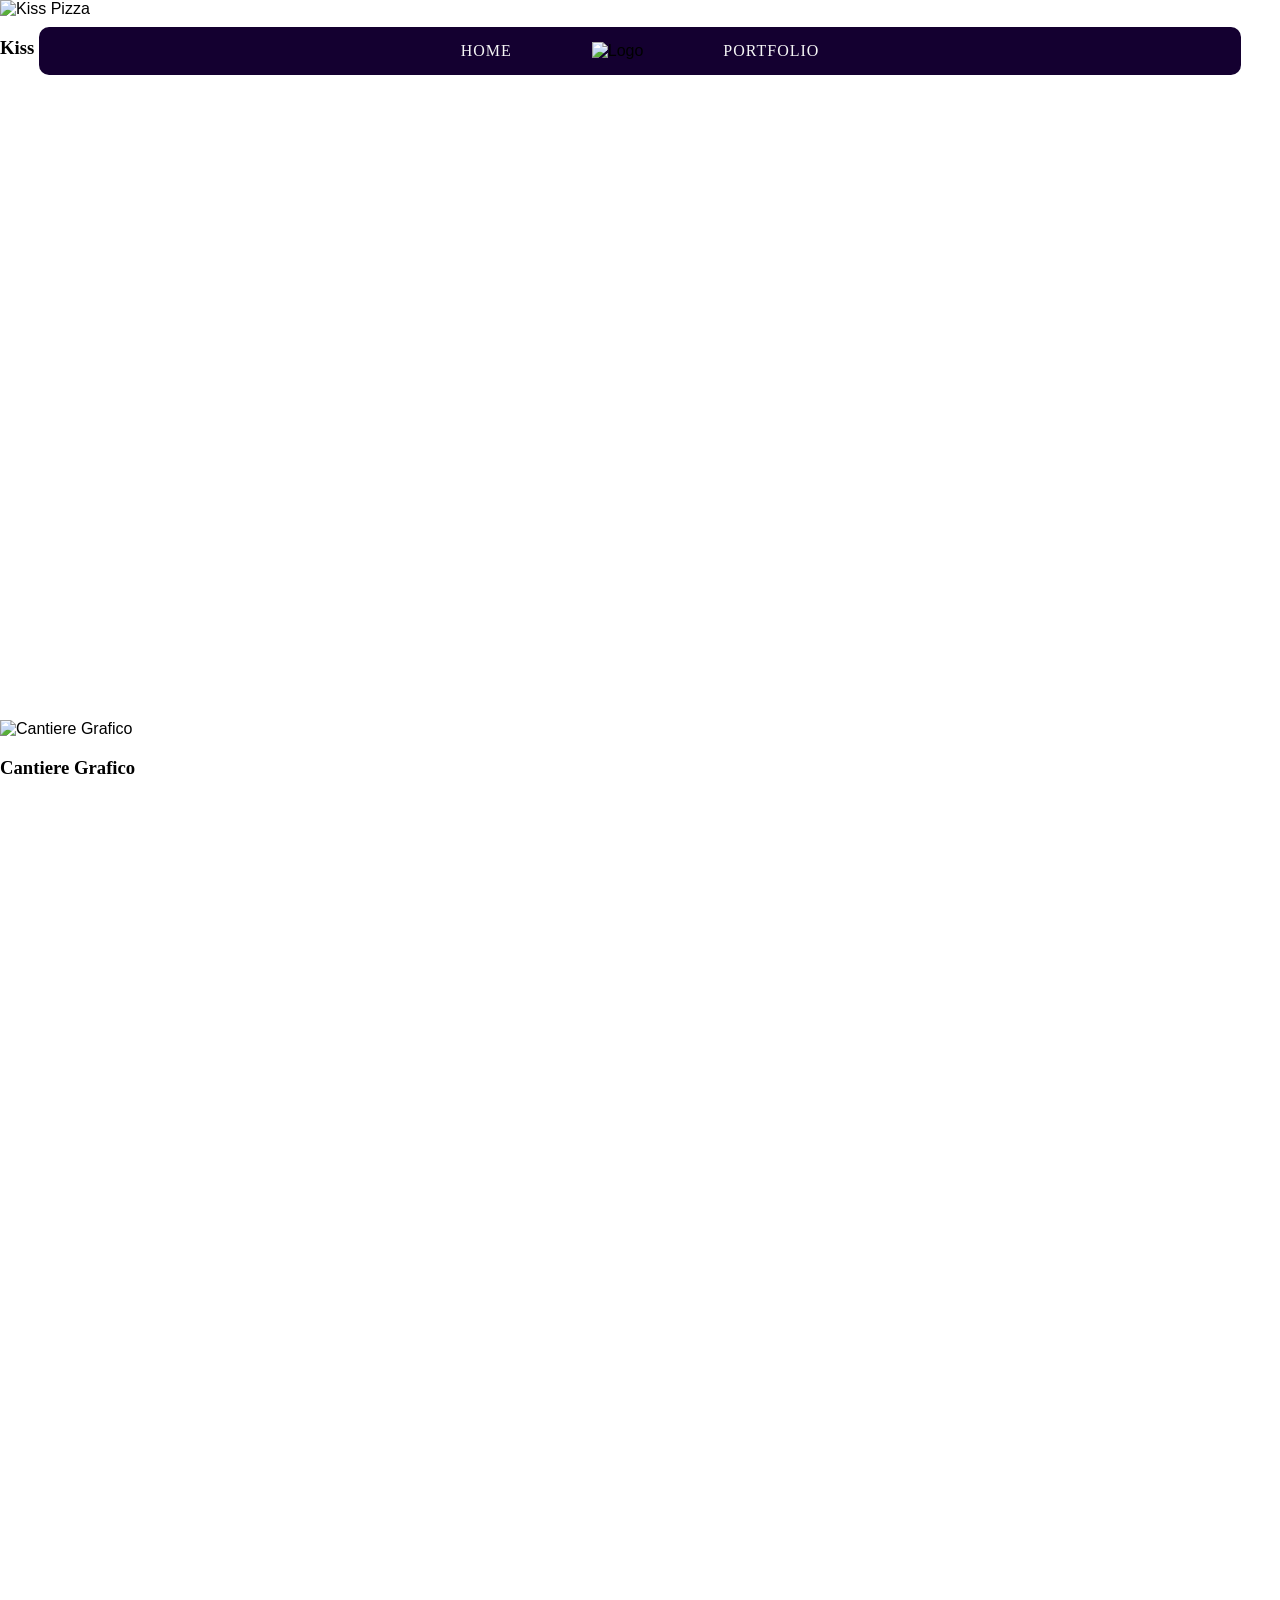
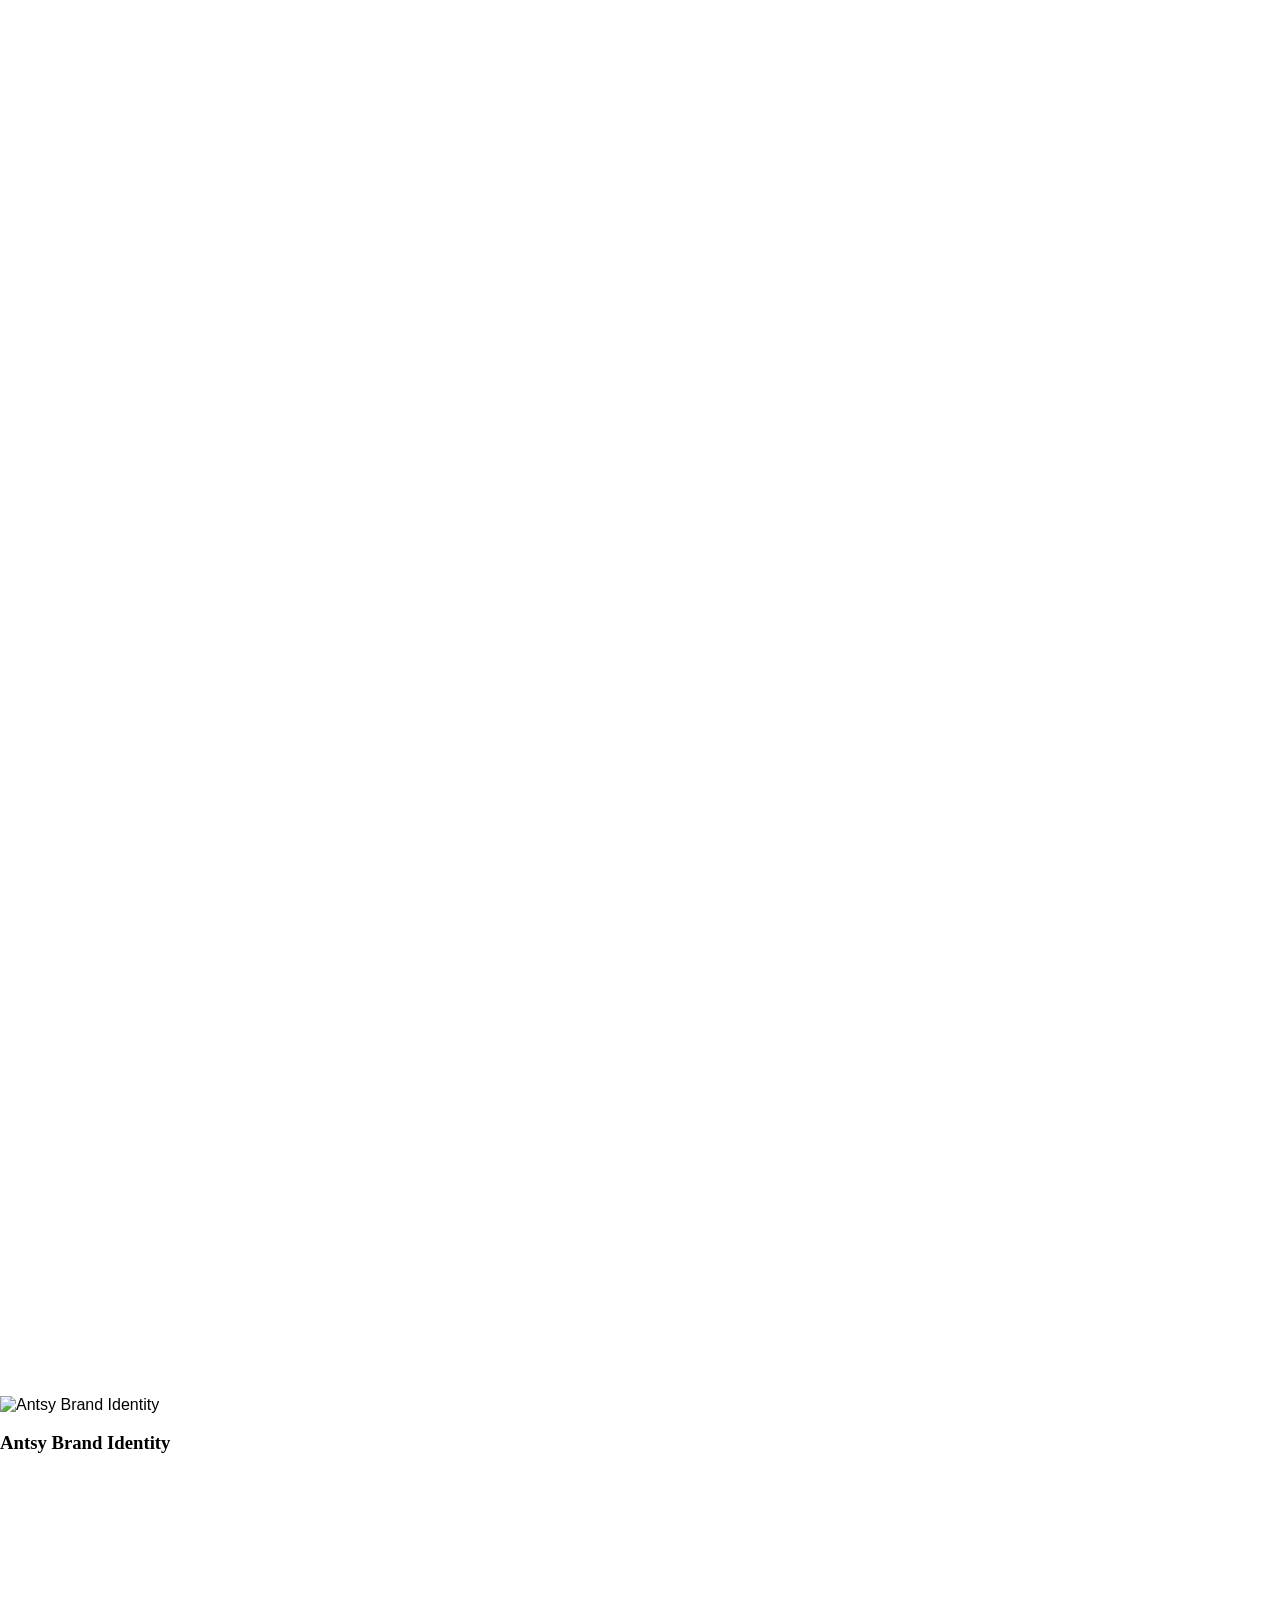
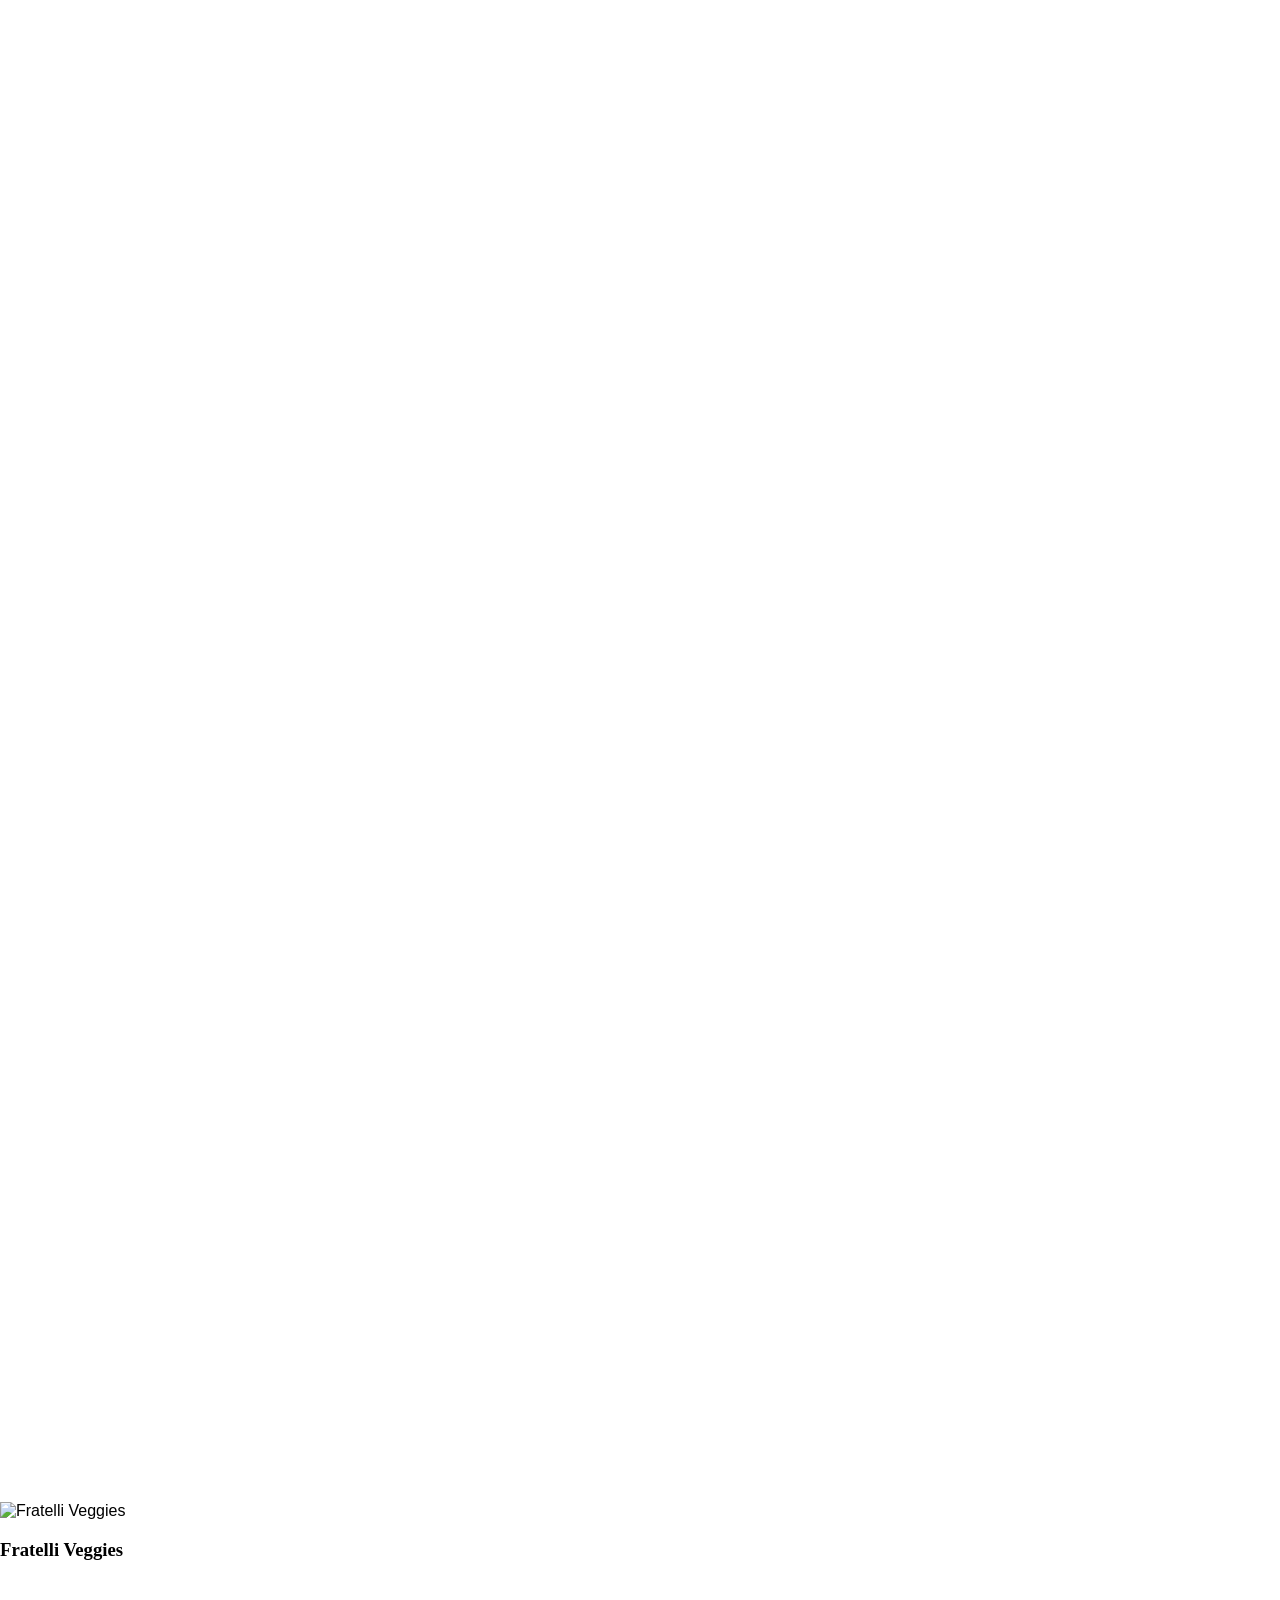
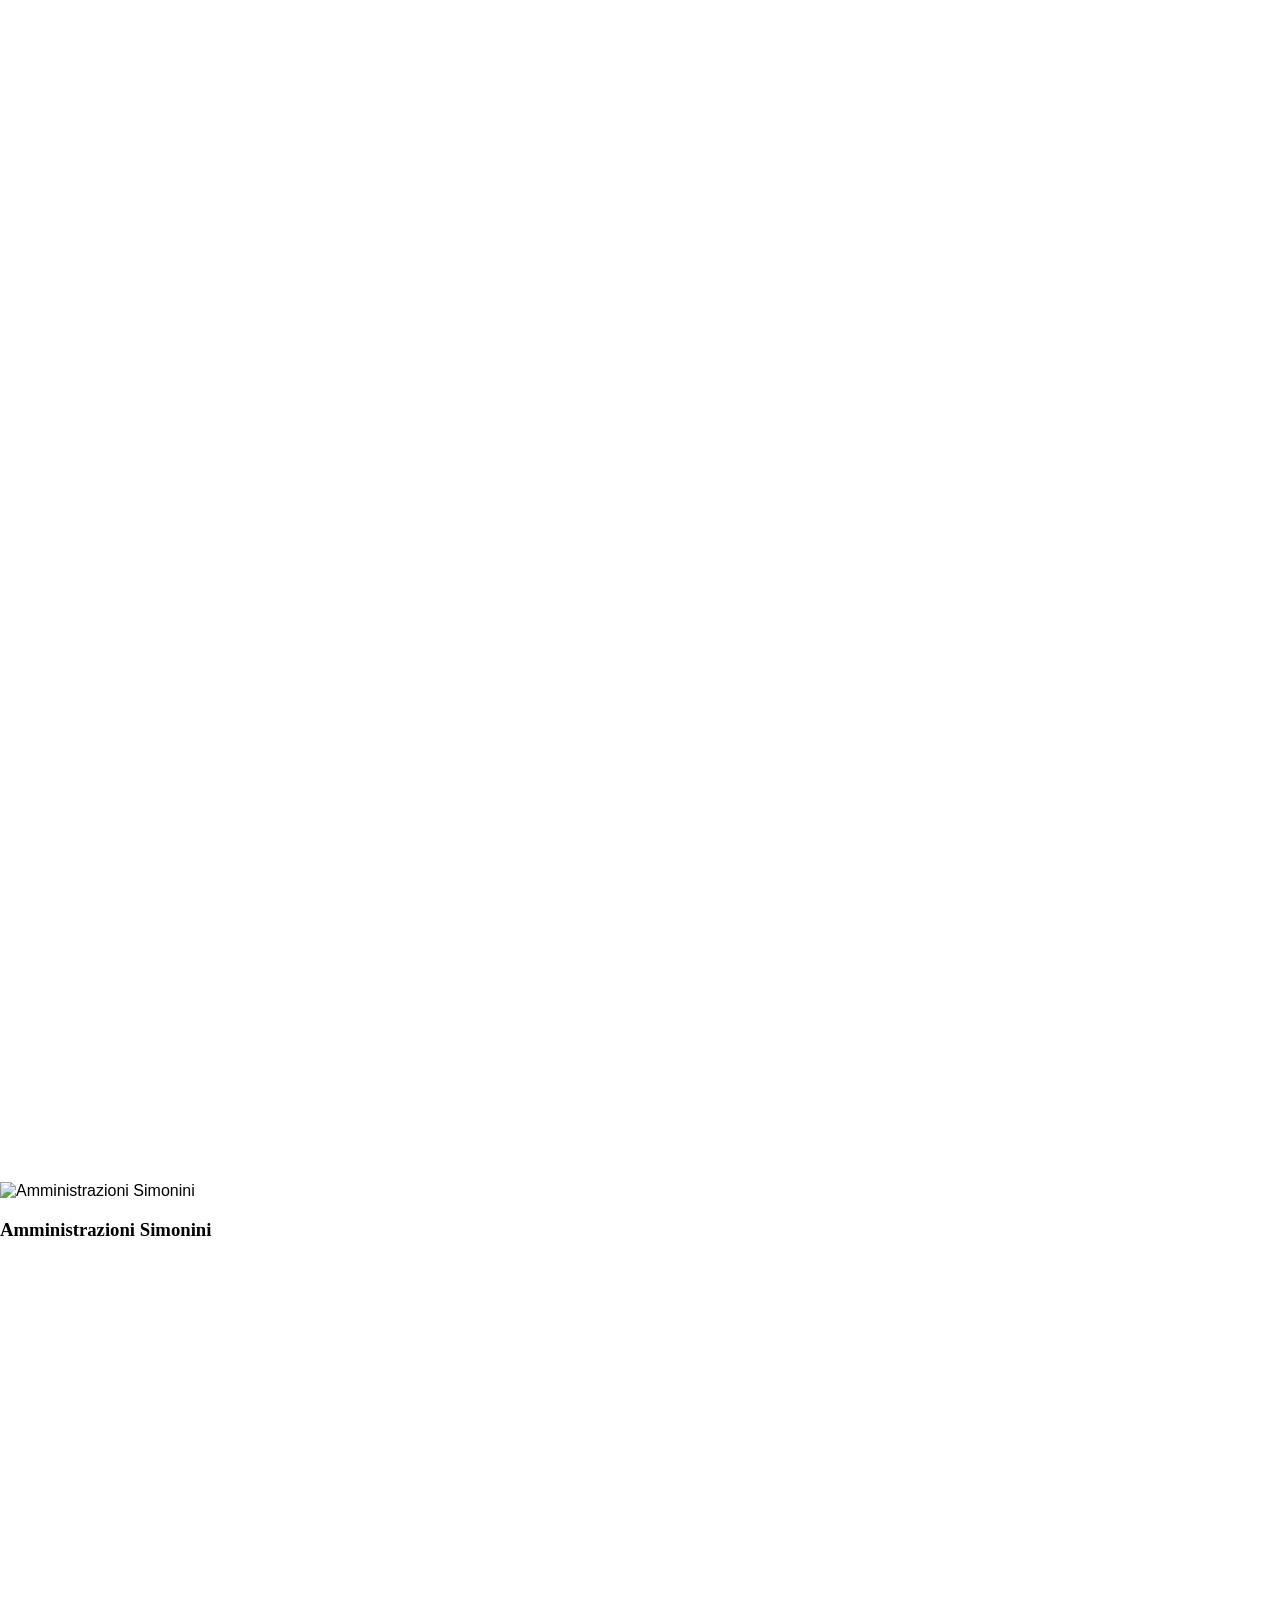
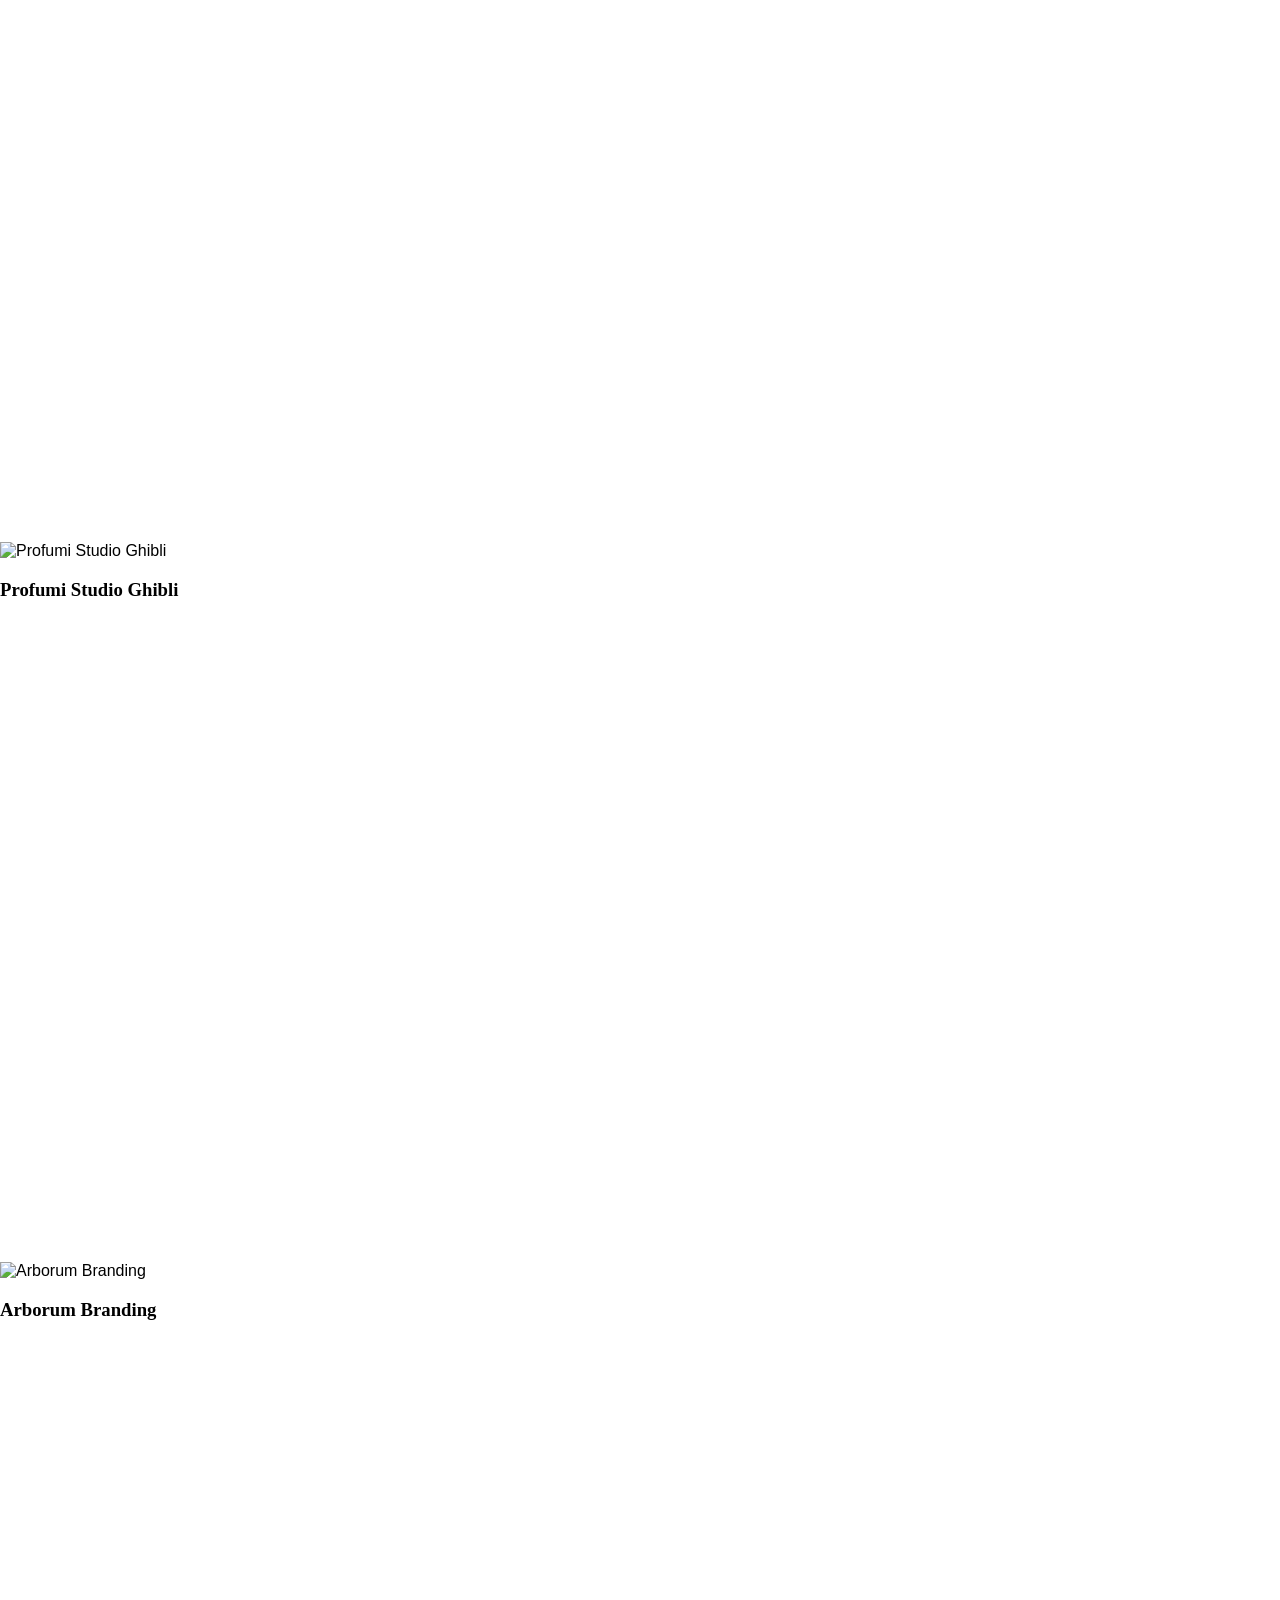
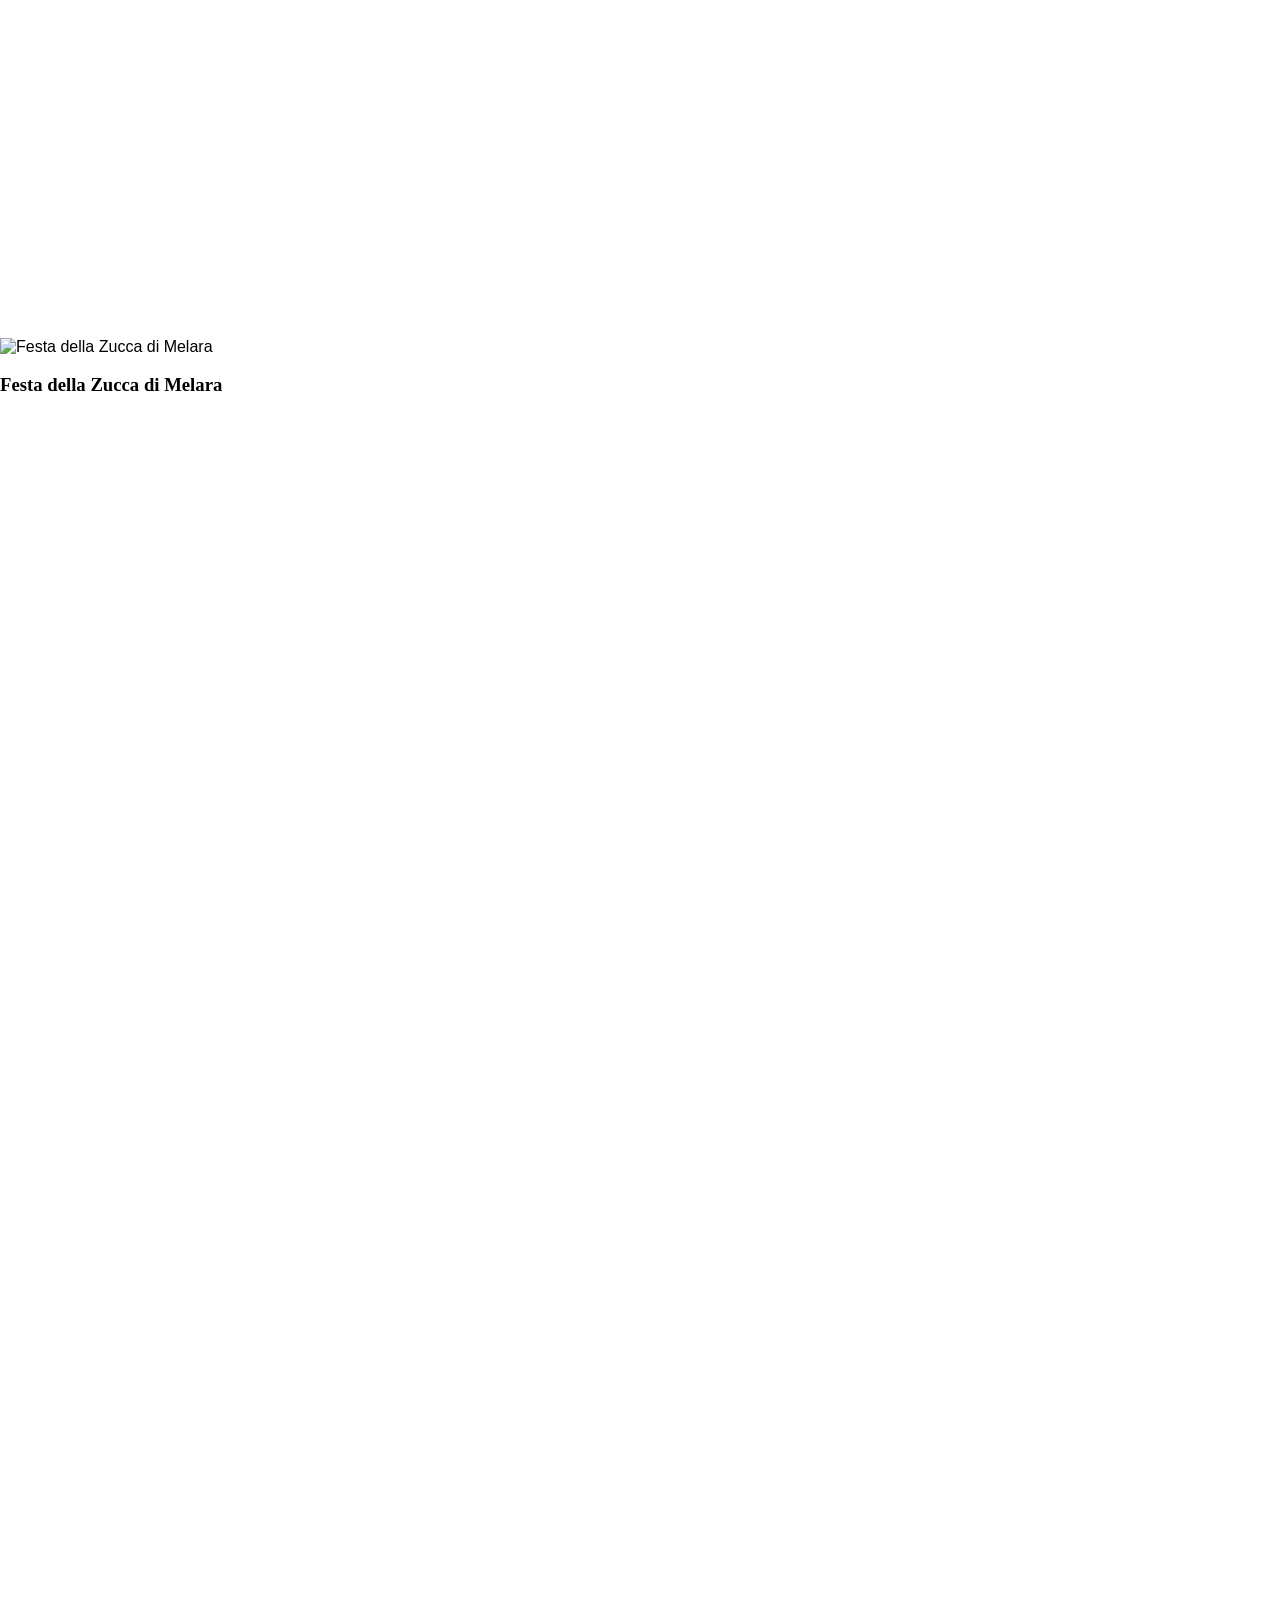
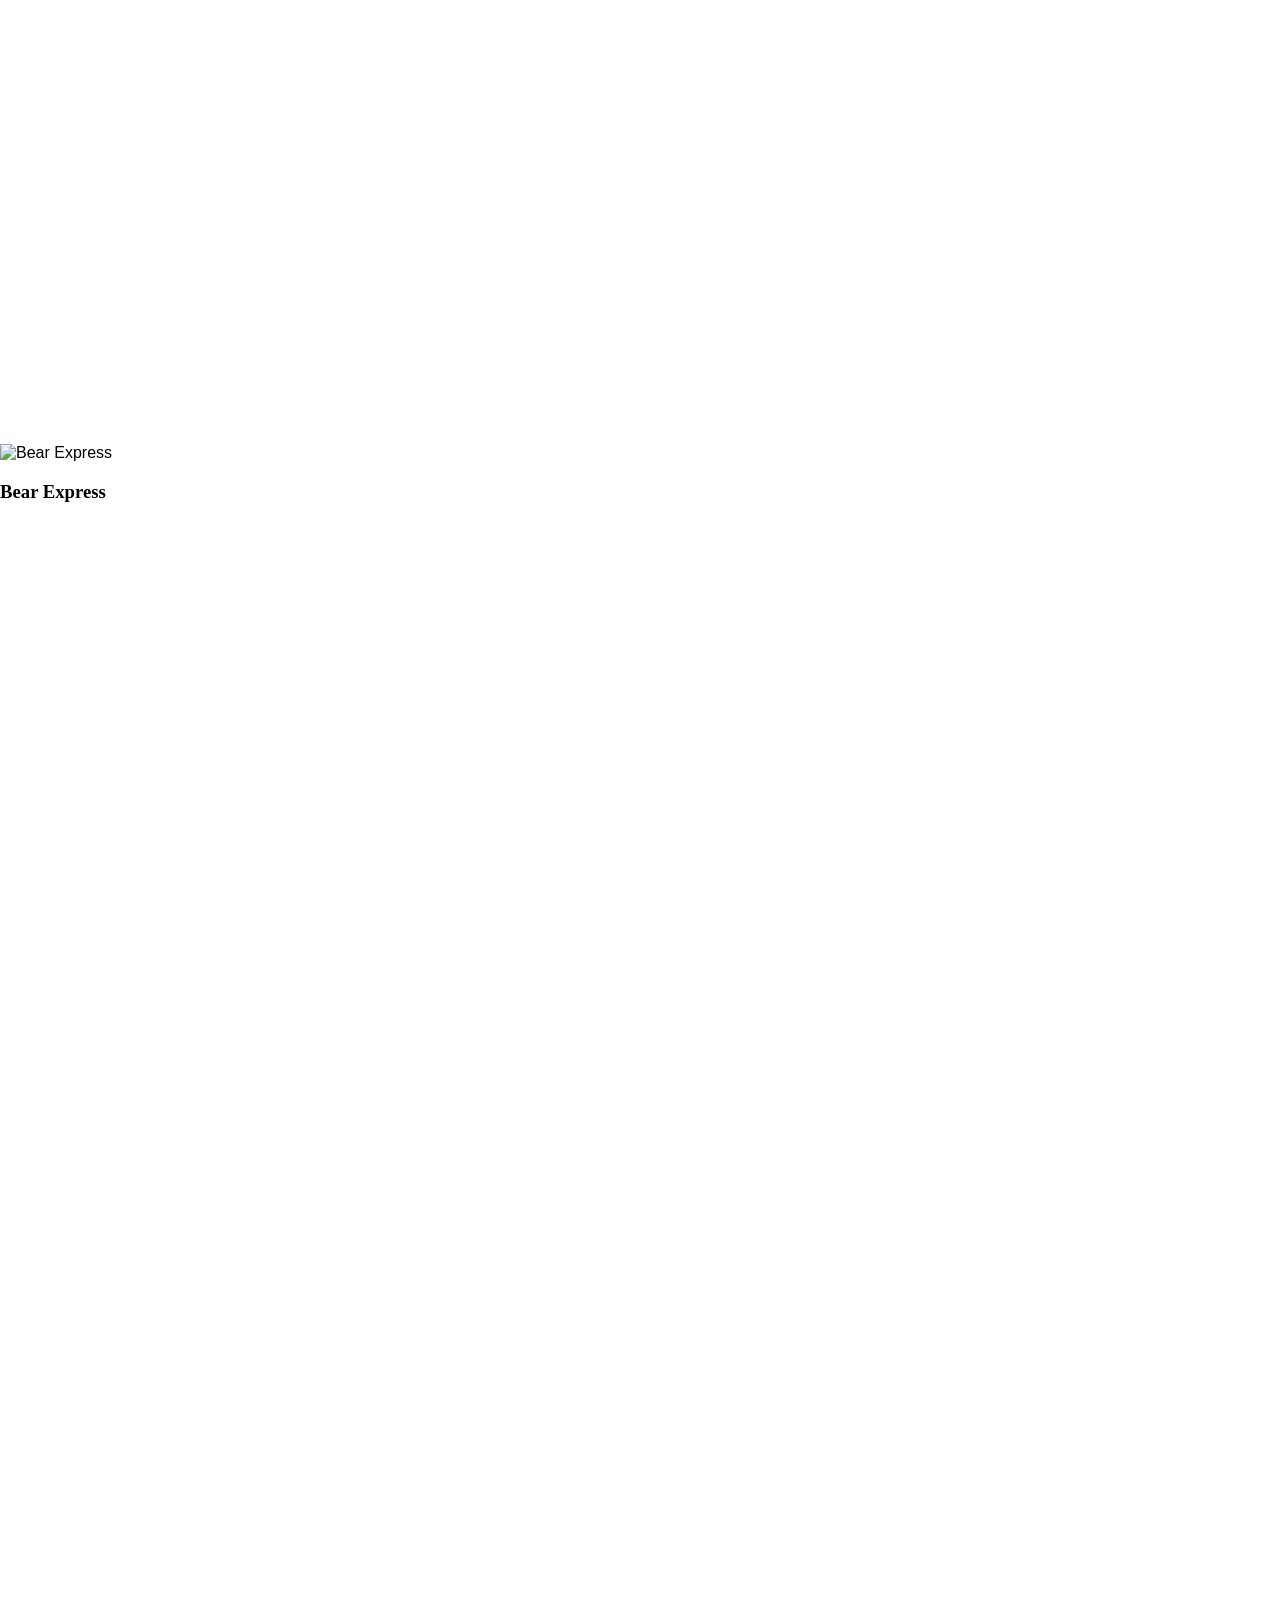
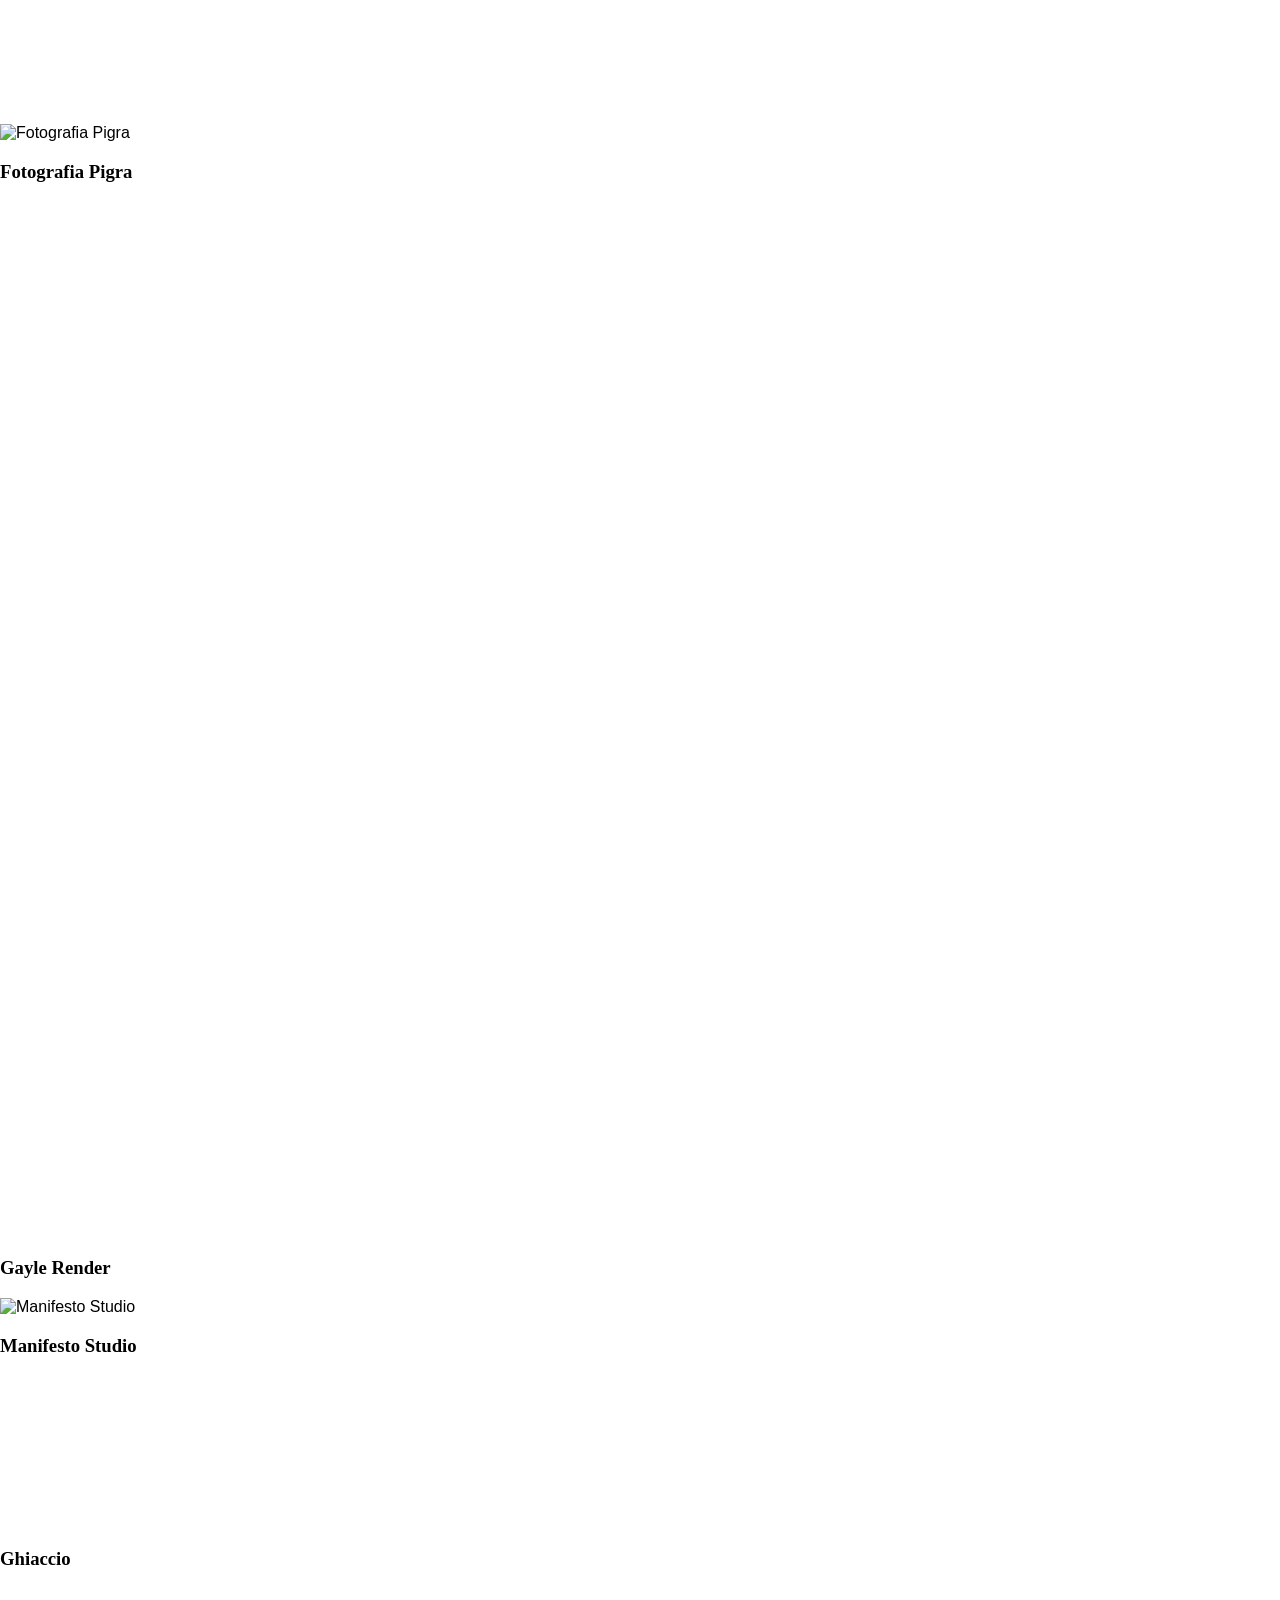
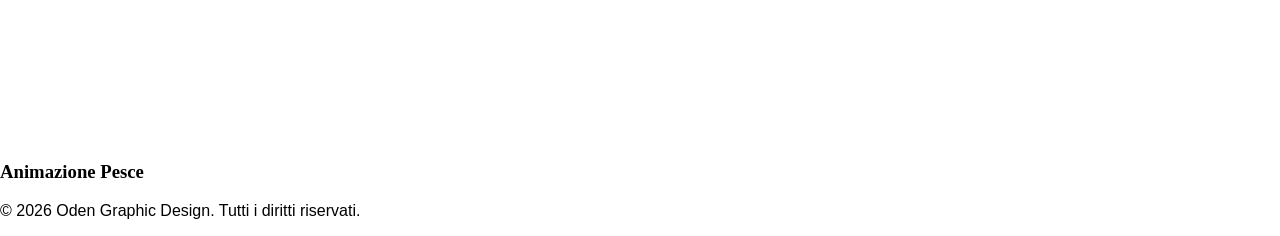
==== commit 5290f21f: "FF5" ====
--- a/port.html
+++ b/port.html
@@ -22,10 +22,10 @@
         </nav>
     </header>
     
-    <!-- LOADING -->
+    <!-- LOADING 
     <div id="loading" class="h-screen w-screen fixed bg-white z-20 flex justify-center items-center">
         <img src="Links/Risorsa 11.svg" style="width: 32px;" alt="Loading">
-    </div>
+    </div>-->
 
     <!-- PORTFOLIO GRID -->
     <div class="bg-black md:pt-[120px] pt-[120px] pb-[60px]">
@@ -53,36 +53,36 @@
                 title: 'Cantiere Grafico', 
                 original: false,
                 html: `
-                <img src="Links/Cantiere/Brand Guidlines2.webp" class="w-full rounded-t-xl mb-4" loading="lazy">
-                <img src="Links/Cantiere/Brand Guidlines3.webp" class="w-full mb-4" loading="lazy">
-                <img src="Links/Cantiere/Brand Guidlines4.webp" class="w-full mb-4" loading="lazy">
-                <img src="Links/Cantiere/Brand Guidlines5.webp" class="w-full mb-4" loading="lazy">
-                <img src="Links/Cantiere/Brand Guidlines6.webp" class="w-full mb-4" loading="lazy">
-                <img src="Links/Cantiere/Brand Guidlines7.webp" class="w-full mb-4" loading="lazy">
-                <img src="Links/Cantiere/Brand Guidlines8.webp" class="w-full mb-4" loading="lazy">
-                <img src="Links/Cantiere/Brand Guidlines9.webp" class="w-full mb-4" loading="lazy">
-                <img src="Links/Cantiere/Brand Guidlines10.webp" class="w-full mb-4" loading="lazy">
-                <img src="Links/Cantiere/Brand Guidlines11.webp" class="w-full mb-4" loading="lazy">
-                <img src="Links/Cantiere/Brand Guidlines12.webp" class="w-full mb-4" loading="lazy">
-                <img src="Links/Cantiere/Brand Guidlines13.webp" class="w-full mb-4" loading="lazy">
-                <img src="Links/Cantiere/Brand Guidlines14.webp" class="w-full mb-4" loading="lazy">
-                <img src="Links/Cantiere/Brand Guidlines15.webp" class="w-full mb-4" loading="lazy">
-                <img src="Links/Cantiere/Brand Guidlines16.webp" class="w-full mb-4" loading="lazy">
-                <img src="Links/Cantiere/Brand Guidlines17.webp" class="w-full mb-4" loading="lazy">
-                <img src="Links/Cantiere/Brand Guidlines18.webp" class="w-full mb-4" loading="lazy">
-                <img src="Links/Cantiere/Brand Guidlines19.webp" class="w-full mb-4" loading="lazy">
-                <img src="Links/Cantiere/Brand Guidlines20.webp" class="w-full mb-4" loading="lazy">
-                <img src="Links/Cantiere/Brand Guidlines21.webp" class="w-full mb-4" loading="lazy">
-                <img src="Links/Cantiere/Brand Guidlines22.webp" class="w-full mb-4" loading="lazy">
-                <img src="Links/Cantiere/Brand Guidlines23.webp" class="w-full mb-4" loading="lazy">
-                <img src="Links/Cantiere/Brand Guidlines24.webp" class="w-full mb-4" loading="lazy">
-                <img src="Links/Cantiere/Brand Guidlines25.webp" class="w-full mb-4" loading="lazy">
-                <img src="Links/Cantiere/Brand Guidlines26.webp" class="w-full mb-4" loading="lazy">
-                <img src="Links/Cantiere/Brand Guidlines27.webp" class="w-full mb-4" loading="lazy">
-                <img src="Links/Cantiere/Brand Guidlines28.webp" class="w-full mb-4" loading="lazy">
-                <img src="Links/Cantiere/Brand Guidlines29.webp" class="w-full mb-4" loading="lazy">
-                <img src="Links/Cantiere/Brand Guidlines30.webp" class="w-full mb-4" loading="lazy">
-                <img src="Links/Cantiere/Brand Guidlines31.webp" class="w-full rounded-b-xl mb-4" loading="lazy">
+                <img src="Links/Cantiere/Brand Guidlines2.webp" class="w-full rounded-t-xl " loading="lazy">
+                <img src="Links/Cantiere/Brand Guidlines3.webp" class="w-full " loading="lazy">
+                <img src="Links/Cantiere/Brand Guidlines4.webp" class="w-full " loading="lazy">
+                <img src="Links/Cantiere/Brand Guidlines5.webp" class="w-full " loading="lazy">
+                <img src="Links/Cantiere/Brand Guidlines6.webp" class="w-full " loading="lazy">
+                <img src="Links/Cantiere/Brand Guidlines7.webp" class="w-full " loading="lazy">
+                <img src="Links/Cantiere/Brand Guidlines8.webp" class="w-full " loading="lazy">
+                <img src="Links/Cantiere/Brand Guidlines9.webp" class="w-full " loading="lazy">
+                <img src="Links/Cantiere/Brand Guidlines10.webp" class="w-full " loading="lazy">
+                <img src="Links/Cantiere/Brand Guidlines11.webp" class="w-full " loading="lazy">
+                <img src="Links/Cantiere/Brand Guidlines12.webp" class="w-full " loading="lazy">
+                <img src="Links/Cantiere/Brand Guidlines13.webp" class="w-full " loading="lazy">
+                <img src="Links/Cantiere/Brand Guidlines14.webp" class="w-full " loading="lazy">
+                <img src="Links/Cantiere/Brand Guidlines15.webp" class="w-full " loading="lazy">
+                <img src="Links/Cantiere/Brand Guidlines16.webp" class="w-full " loading="lazy">
+                <img src="Links/Cantiere/Brand Guidlines17.webp" class="w-full " loading="lazy">
+                <img src="Links/Cantiere/Brand Guidlines18.webp" class="w-full " loading="lazy">
+                <img src="Links/Cantiere/Brand Guidlines19.webp" class="w-full " loading="lazy">
+                <img src="Links/Cantiere/Brand Guidlines20.webp" class="w-full " loading="lazy">
+                <img src="Links/Cantiere/Brand Guidlines21.webp" class="w-full " loading="lazy">
+                <img src="Links/Cantiere/Brand Guidlines22.webp" class="w-full " loading="lazy">
+                <img src="Links/Cantiere/Brand Guidlines23.webp" class="w-full " loading="lazy">
+                <img src="Links/Cantiere/Brand Guidlines24.webp" class="w-full " loading="lazy">
+                <img src="Links/Cantiere/Brand Guidlines25.webp" class="w-full " loading="lazy">
+                <img src="Links/Cantiere/Brand Guidlines26.webp" class="w-full " loading="lazy">
+                <img src="Links/Cantiere/Brand Guidlines27.webp" class="w-full " loading="lazy">
+                <img src="Links/Cantiere/Brand Guidlines28.webp" class="w-full " loading="lazy">
+                <img src="Links/Cantiere/Brand Guidlines29.webp" class="w-full " loading="lazy">
+                <img src="Links/Cantiere/Brand Guidlines30.webp" class="w-full " loading="lazy">
+                <img src="Links/Cantiere/Brand Guidlines31.webp" class="w-full rounded-b-xl " loading="lazy">
                 `
             },
             {
@@ -90,16 +90,16 @@
                 title: 'Antsy Brand Identity', 
                 original: false,
                 html: `
-                <img src="Links/ANTSY/presentazione_Tavola disegno 1.webp" class="w-full rounded-t-xl mb-4" loading="lazy">
-                <img src="Links/ANTSY/presentazione_Tavola disegno 1 copia 2.webp" class="w-full mb-4" loading="lazy">
-                <img src="Links/ANTSY/presentazione_Tavola disegno 1 copia 3.webp" class="w-full mb-4" loading="lazy">
-                <img src="Links/ANTSY/presentazione_Tavola disegno 1 copia 4.webp" class="w-full mb-4" loading="lazy">
-                <img src="Links/ANTSY/Free_Stationery_Mockup_2.webp" class="w-full mb-4" loading="lazy">
-                <img src="Links/ANTSY/presentazione_Tavola disegno 1 copia 5.webp" class="w-full mb-4" loading="lazy">
-                <img src="Links/ANTSY/presentazione_Tavola disegno 1 copia 6.webp" class="w-full mb-4" loading="lazy">
-                <img src="Links/ANTSY/presentazione_Tavola disegno 1 copia 7.webp" class="w-full mb-4" loading="lazy">
-                <img src="Links/ANTSY/presentazione_Tavola disegno 1 copia 9.webp" class="w-full mb-4" loading="lazy">
-                <img src="Links/ANTSY/presentazione_Tavola disegno 1 copia 19.webp" class="w-full rounded-b-xl mb-4" loading="lazy">
+                <img src="Links/ANTSY/presentazione_Tavola disegno 1.webp" class="w-full rounded-t-xl " loading="lazy">
+                <img src="Links/ANTSY/presentazione_Tavola disegno 1 copia 2.webp" class="w-full " loading="lazy">
+                <img src="Links/ANTSY/presentazione_Tavola disegno 1 copia 3.webp" class="w-full " loading="lazy">
+                <img src="Links/ANTSY/presentazione_Tavola disegno 1 copia 4.webp" class="w-full " loading="lazy">
+                <img src="Links/ANTSY/Free_Stationery_Mockup_2.webp" class="w-full " loading="lazy">
+                <img src="Links/ANTSY/presentazione_Tavola disegno 1 copia 5.webp" class="w-full " loading="lazy">
+                <img src="Links/ANTSY/presentazione_Tavola disegno 1 copia 6.webp" class="w-full " loading="lazy">
+                <img src="Links/ANTSY/presentazione_Tavola disegno 1 copia 7.webp" class="w-full " loading="lazy">
+                <img src="Links/ANTSY/presentazione_Tavola disegno 1 copia 9.webp" class="w-full " loading="lazy">
+                <img src="Links/ANTSY/presentazione_Tavola disegno 1 copia 19.webp" class="w-full rounded-b-xl " loading="lazy">
                 `
             },
             {
@@ -129,21 +129,21 @@
                 title: 'Fratelli Veggies', 
                 original: false,
                 html: `
-                <img src="Links/Fratelli Veggies/pres1_Tavola disegno 1.webp" class="w-full rounded-t-xl mb-4" loading="lazy">
-                <img src="Links/Fratelli Veggies/pres1_Tavola disegno 1 copia.webp" class="w-full mb-4" loading="lazy">
-                <img src="Links/Fratelli Veggies/pres1_Tavola disegno 1 copia 2.webp" class="w-full mb-4" loading="lazy">
-                <img src="Links/Fratelli Veggies/pres1_Tavola disegno 1 copia 5.webp" class="w-full mb-4" loading="lazy">
-                <img src="Links/Fratelli Veggies/pres1_Tavola disegno 1 copia 6.webp" class="w-full mb-4" loading="lazy">
-                <img src="Links/Fratelli Veggies/pres1_Tavola disegno 1 copia 7.webp" class="w-full mb-4" loading="lazy">
-                <img src="Links/Fratelli Veggies/pres1_Tavola disegno 1 copia 8.webp" class="w-full mb-4" loading="lazy">
-                <img src="Links/Fratelli Veggies/pres1_Tavola disegno 1 copia 9.webp" class="w-full mb-4" loading="lazy">
-                <img src="Links/Fratelli Veggies/pres1-12.webp" class="w-full mb-4" loading="lazy">
-                <img src="Links/Fratelli Veggies/pres1-13.webp" class="w-full mb-4" loading="lazy">
-                <img src="Links/Fratelli Veggies/pres1-14.webp" class="w-full mb-4" loading="lazy">
-                <img src="Links/Fratelli Veggies/pres1-16.webp" class="w-full mb-4" loading="lazy">
-                <img src="Links/Fratelli Veggies/pres1-18.webp" class="w-full mb-4" loading="lazy">
-                <img src="Links/Fratelli Veggies/pres1-11.webp" class="w-full mb-4" loading="lazy">
-                <img src="Links/Fratelli Veggies/pres1-17.webp" class="w-full rounded-b-xl mb-4" loading="lazy">
+                <img src="Links/Fratelli Veggies/pres1_Tavola disegno 1.webp" class="w-full rounded-t-xl " loading="lazy">
+                <img src="Links/Fratelli Veggies/pres1_Tavola disegno 1 copia.webp" class="w-full " loading="lazy">
+                <img src="Links/Fratelli Veggies/pres1_Tavola disegno 1 copia 2.webp" class="w-full " loading="lazy">
+                <img src="Links/Fratelli Veggies/pres1_Tavola disegno 1 copia 5.webp" class="w-full " loading="lazy">
+                <img src="Links/Fratelli Veggies/pres1_Tavola disegno 1 copia 6.webp" class="w-full " loading="lazy">
+                <img src="Links/Fratelli Veggies/pres1_Tavola disegno 1 copia 7.webp" class="w-full " loading="lazy">
+                <img src="Links/Fratelli Veggies/pres1_Tavola disegno 1 copia 8.webp" class="w-full " loading="lazy">
+                <img src="Links/Fratelli Veggies/pres1_Tavola disegno 1 copia 9.webp" class="w-full " loading="lazy">
+                <img src="Links/Fratelli Veggies/pres1-12.webp" class="w-full " loading="lazy">
+                <img src="Links/Fratelli Veggies/pres1-13.webp" class="w-full " loading="lazy">
+                <img src="Links/Fratelli Veggies/pres1-14.webp" class="w-full " loading="lazy">
+                <img src="Links/Fratelli Veggies/pres1-16.webp" class="w-full " loading="lazy">
+                <img src="Links/Fratelli Veggies/pres1-18.webp" class="w-full " loading="lazy">
+                <img src="Links/Fratelli Veggies/pres1-11.webp" class="w-full " loading="lazy">
+                <img src="Links/Fratelli Veggies/pres1-17.webp" class="w-full rounded-b-xl " loading="lazy">
                 `
             },
             {
@@ -151,20 +151,20 @@
                 title: 'Bear Express', 
                 original: false,
                 html: `
-                <img src="Links/Bear Express/pRESENTAZIONE.webp" class="w-full rounded-t-xl mb-4" loading="lazy">
-                <img src="Links/Bear Express/pRESENTAZIONE5.webp" class="w-full mb-4" loading="lazy">
-                <img src="Links/Bear Express/pRESENTAZIONE6.webp" class="w-full mb-4" loading="lazy">
-                <img src="Links/Bear Express/pRESENTAZIONE7.webp" class="w-full mb-4" loading="lazy">
-                <img src="Links/Bear Express/pRESENTAZIONE8.webp" class="w-full mb-4" loading="lazy">
-                <img src="Links/Bear Express/pRESENTAZIONE9.webp" class="w-full mb-4" loading="lazy">
-                <img src="Links/Bear Express/pRESENTAZIONE10.webp" class="w-full mb-4" loading="lazy">
-                <img src="Links/Bear Express/pRESENTAZIONE11.webp" class="w-full mb-4" loading="lazy">
-                <img src="Links/Bear Express/pRESENTAZIONE12.webp" class="w-full mb-4" loading="lazy">
-                <img src="Links/Bear Express/pRESENTAZIONE13.webp" class="w-full mb-4" loading="lazy">
-                <img src="Links/Bear Express/pRESENTAZIONE14.webp" class="w-full mb-4" loading="lazy">
-                <img src="Links/Bear Express/pRESENTAZIONE15.webp" class="w-full mb-4" loading="lazy">
-                <img src="Links/Bear Express/pRESENTAZIONE16.webp" class="w-full mb-4" loading="lazy">
-                <img src="Links/Bear Express/pRESENTAZIONE17.webp" class="w-full rounded-b-xl mb-4" loading="lazy">
+                <img src="Links/Bear Express/pRESENTAZIONE.webp" class="w-full rounded-t-xl " loading="lazy">
+                <img src="Links/Bear Express/pRESENTAZIONE5.webp" class="w-full " loading="lazy">
+                <img src="Links/Bear Express/pRESENTAZIONE6.webp" class="w-full " loading="lazy">
+                <img src="Links/Bear Express/pRESENTAZIONE7.webp" class="w-full " loading="lazy">
+                <img src="Links/Bear Express/pRESENTAZIONE8.webp" class="w-full " loading="lazy">
+                <img src="Links/Bear Express/pRESENTAZIONE9.webp" class="w-full " loading="lazy">
+                <img src="Links/Bear Express/pRESENTAZIONE10.webp" class="w-full " loading="lazy">
+                <img src="Links/Bear Express/pRESENTAZIONE11.webp" class="w-full " loading="lazy">
+                <img src="Links/Bear Express/pRESENTAZIONE12.webp" class="w-full " loading="lazy">
+                <img src="Links/Bear Express/pRESENTAZIONE13.webp" class="w-full " loading="lazy">
+                <img src="Links/Bear Express/pRESENTAZIONE14.webp" class="w-full " loading="lazy">
+                <img src="Links/Bear Express/pRESENTAZIONE15.webp" class="w-full " loading="lazy">
+                <img src="Links/Bear Express/pRESENTAZIONE16.webp" class="w-full " loading="lazy">
+                <img src="Links/Bear Express/pRESENTAZIONE17.webp" class="w-full rounded-b-xl " loading="lazy">
                 `
             },
             {
@@ -172,27 +172,27 @@
                 title: 'Kiss Pizza', 
                 original: false,
                 html: `
-                <img src="Links/Pizza/1.avif" class="w-full rounded-t-xl mb-4" loading="lazy"> 
-                <img src="Links/Pizza/2.avif" class="w-full mb-4" loading="lazy">
-                <img src="Links/Pizza/3.avif" class="w-full mb-4" loading="lazy">
-                <img src="Links/Pizza/4.avif" class="w-full mb-4" loading="lazy">
-                <img src="Links/Pizza/5.avif" class="w-full mb-4" loading="lazy">
-                <img src="Links/Pizza/6.avif" class="w-full mb-4" loading="lazy">
-                <img src="Links/Pizza/7.avif" class="w-full mb-4" loading="lazy">
-                <img src="Links/Pizza/8.avif" class="w-full mb-4" loading="lazy">
-                <img src="Links/Pizza/9.avif" class="w-full mb-4" loading="lazy"> 
-                <img src="Links/Pizza/10.avif" class="w-full mb-4" loading="lazy">
-                <img src="Links/Pizza/11.avif" class="w-full mb-4" loading="lazy">
-                <img src="Links/Pizza/12.avif" class="w-full mb-4" loading="lazy">
-                <img src="Links/Pizza/13.avif" class="w-full mb-4" loading="lazy">
-                <img src="Links/Pizza/14.avif" class="w-full mb-4" loading="lazy">
-                <img src="Links/Pizza/15.avif" class="w-full mb-4" loading="lazy">
-                <img src="Links/Pizza/16.avif" class="w-full mb-4" loading="lazy">
-                <img src="Links/Pizza/17.avif" class="w-full mb-4" loading="lazy">
-                <img src="Links/Pizza/18.avif" class="w-full mb-4" loading="lazy">
-                <img src="Links/Pizza/19.avif" class="w-full mb-4" loading="lazy">
-                <img src="Links/Pizza/20.avif" class="w-full mb-4" loading="lazy">
-                <img src="Links/Pizza/21.avif" class="w-full rounded-b-xl mb-4" loading="lazy">
+                <img src="Links/Pizza/1.avif" class="w-full rounded-t-xl " loading="lazy"> 
+                <img src="Links/Pizza/2.avif" class="w-full " loading="lazy">
+                <img src="Links/Pizza/3.avif" class="w-full " loading="lazy">
+                <img src="Links/Pizza/4.avif" class="w-full " loading="lazy">
+                <img src="Links/Pizza/5.avif" class="w-full " loading="lazy">
+                <img src="Links/Pizza/6.avif" class="w-full " loading="lazy">
+                <img src="Links/Pizza/7.avif" class="w-full " loading="lazy">
+                <img src="Links/Pizza/8.avif" class="w-full " loading="lazy">
+                <img src="Links/Pizza/9.avif" class="w-full " loading="lazy"> 
+                <img src="Links/Pizza/10.avif" class="w-full " loading="lazy">
+                <img src="Links/Pizza/11.avif" class="w-full " loading="lazy">
+                <img src="Links/Pizza/12.avif" class="w-full " loading="lazy">
+                <img src="Links/Pizza/13.avif" class="w-full " loading="lazy">
+                <img src="Links/Pizza/14.avif" class="w-full " loading="lazy">
+                <img src="Links/Pizza/15.avif" class="w-full " loading="lazy">
+                <img src="Links/Pizza/16.avif" class="w-full " loading="lazy">
+                <img src="Links/Pizza/17.avif" class="w-full " loading="lazy">
+                <img src="Links/Pizza/18.avif" class="w-full " loading="lazy">
+                <img src="Links/Pizza/19.avif" class="w-full " loading="lazy">
+                <img src="Links/Pizza/20.avif" class="w-full " loading="lazy">
+                <img src="Links/Pizza/21.avif" class="w-full rounded-b-xl " loading="lazy">
                 `
             },
             {
@@ -200,16 +200,16 @@
                 title: 'Fotografia Pigra', 
                 original: false,
                 html: `
-                <img src="Links/Pigra/1.avif" class="w-full rounded-t-xl mb-4" loading="lazy">
-                <img src="Links/Pigra/2.avif" class="w-full mb-4" loading="lazy">
-                <img src="Links/Pigra/3.avif" class="w-full mb-4" loading="lazy">
-                <img src="Links/Pigra/4.avif" class="w-full mb-4" loading="lazy">
-                <img src="Links/Pigra/5.avif" class="w-full mb-4" loading="lazy">
-                <img src="Links/Pigra/6.avif" class="w-full mb-4" loading="lazy">
-                <img src="Links/Pigra/7.avif" class="w-full mb-4" loading="lazy">
-                <img src="Links/Pigra/8.avif" class="w-full mb-4" loading="lazy">
-                <img src="Links/Pigra/9.avif" class="w-full mb-4" loading="lazy">
-                <img src="Links/Pigra/10.avif" class="w-full rounded-b-xl mb-4" loading="lazy">
+                <img src="Links/Pigra/1.avif" class="w-full rounded-t-xl " loading="lazy">
+                <img src="Links/Pigra/2.avif" class="w-full " loading="lazy">
+                <img src="Links/Pigra/3.avif" class="w-full " loading="lazy">
+                <img src="Links/Pigra/4.avif" class="w-full " loading="lazy">
+                <img src="Links/Pigra/5.avif" class="w-full " loading="lazy">
+                <img src="Links/Pigra/6.avif" class="w-full " loading="lazy">
+                <img src="Links/Pigra/7.avif" class="w-full " loading="lazy">
+                <img src="Links/Pigra/8.avif" class="w-full " loading="lazy">
+                <img src="Links/Pigra/9.avif" class="w-full " loading="lazy">
+                <img src="Links/Pigra/10.avif" class="w-full rounded-b-xl " loading="lazy">
                 `
             },
             {
@@ -217,16 +217,16 @@
                 title: 'Festa della Zucca di Melara', 
                 original: false,
                 html: `
-                <img src="Links/Zucca/1.avif" class="w-full rounded-t-xl mb-4" loading="lazy"> 
-                <img src="Links/Zucca/2.avif" class="w-full mb-4" loading="lazy">
-                <img src="Links/Zucca/3.avif" class="w-full mb-4" loading="lazy">
-                <img src="Links/Zucca/4.avif" class="w-full mb-4" loading="lazy">
-                <img src="Links/Zucca/5.avif" class="w-full mb-4" loading="lazy">
-                <img src="Links/Zucca/6.avif" class="w-full mb-4" loading="lazy">
-                <img src="Links/Zucca/7.avif" class="w-full mb-4" loading="lazy">
-                <img src="Links/Zucca/8.avif" class="w-full mb-4" loading="lazy">
-                <img src="Links/Zucca/9.avif" class="w-full mb-4" loading="lazy">
-                <img src="Links/Zucca/10.avif" class="w-full rounded-b-xl mb-4" loading="lazy">
+                <img src="Links/Zucca/1.avif" class="w-full rounded-t-xl " loading="lazy"> 
+                <img src="Links/Zucca/2.avif" class="w-full " loading="lazy">
+                <img src="Links/Zucca/3.avif" class="w-full " loading="lazy">
+                <img src="Links/Zucca/4.avif" class="w-full " loading="lazy">
+                <img src="Links/Zucca/5.avif" class="w-full " loading="lazy">
+                <img src="Links/Zucca/6.avif" class="w-full " loading="lazy">
+                <img src="Links/Zucca/7.avif" class="w-full " loading="lazy">
+                <img src="Links/Zucca/8.avif" class="w-full " loading="lazy">
+                <img src="Links/Zucca/9.avif" class="w-full " loading="lazy">
+                <img src="Links/Zucca/10.avif" class="w-full rounded-b-xl " loading="lazy">
                 `
             },
             {
@@ -258,10 +258,10 @@
                 title: 'Amministrazioni Simonini', 
                 original: false,
                 html: `
-                <img src="Links/Luca/1.avif" class="w-full rounded-t-xl mb-4" loading="lazy">
-                <img src="Links/Luca/2.avif" class="w-full mb-4" loading="lazy">
-                <img src="Links/Luca/3.avif" class="w-full mb-4" loading="lazy">
-                <img src="Links/Luca/4.avif" class="w-full rounded-b-xl mb-4" loading="lazy">
+                <img src="Links/Luca/1.avif" class="w-full rounded-t-xl " loading="lazy">
+                <img src="Links/Luca/2.avif" class="w-full " loading="lazy">
+                <img src="Links/Luca/3.avif" class="w-full " loading="lazy">
+                <img src="Links/Luca/4.avif" class="w-full rounded-b-xl " loading="lazy">
                 `   
             },
             {
@@ -269,13 +269,13 @@
                 title: 'Profumi Studio Ghibli', 
                 original: false,
                 html: `
-                <img src="Links/Ghibli/1.avif" class="w-full rounded-t-xl mb-4" loading="lazy">
-                <img src="Links/Ghibli/2.avif" class="w-full mb-4" loading="lazy">
-                <img src="Links/Ghibli/3.avif" class="w-full mb-4" loading="lazy">
-                <img src="Links/Ghibli/4.avif" class="w-full mb-4" loading="lazy">
-                <img src="Links/Ghibli/5.avif" class="w-full mb-4" loading="lazy">
-                <img src="Links/Ghibli/6.avif" class="w-full mb-4" loading="lazy">
-                <img src="Links/Ghibli/7.avif" class="w-full rounded-b-xl mb-4" loading="lazy">
+                <img src="Links/Ghibli/1.avif" class="w-full rounded-t-xl " loading="lazy">
+                <img src="Links/Ghibli/2.avif" class="w-full " loading="lazy">
+                <img src="Links/Ghibli/3.avif" class="w-full " loading="lazy">
+                <img src="Links/Ghibli/4.avif" class="w-full " loading="lazy">
+                <img src="Links/Ghibli/5.avif" class="w-full " loading="lazy">
+                <img src="Links/Ghibli/6.avif" class="w-full " loading="lazy">
+                <img src="Links/Ghibli/7.avif" class="w-full rounded-b-xl " loading="lazy">
                 `
             },
             {
@@ -373,12 +373,12 @@
 
         setup();
 
-        let timer;
+        /*let timer;
         window.addEventListener('resize', () => {
             loading.style.display = 'block';
             clearTimeout(timer);
             timer = setTimeout(setup, 300);
-        });
+        });*/
 
         // MENU MOBILE
         const navbar = document.getElementById('navbar');
@@ -411,7 +411,7 @@
                         duration: 0.2
                     })
                     .to(navbar, {
-                        height: 60,
+                        height: 70,
                         duration: 0.4,
                         ease: "power2.inOut",
                         onComplete: () => {
@@ -432,3 +432,4 @@
     </script>
 </body>
 </html>
+ 
